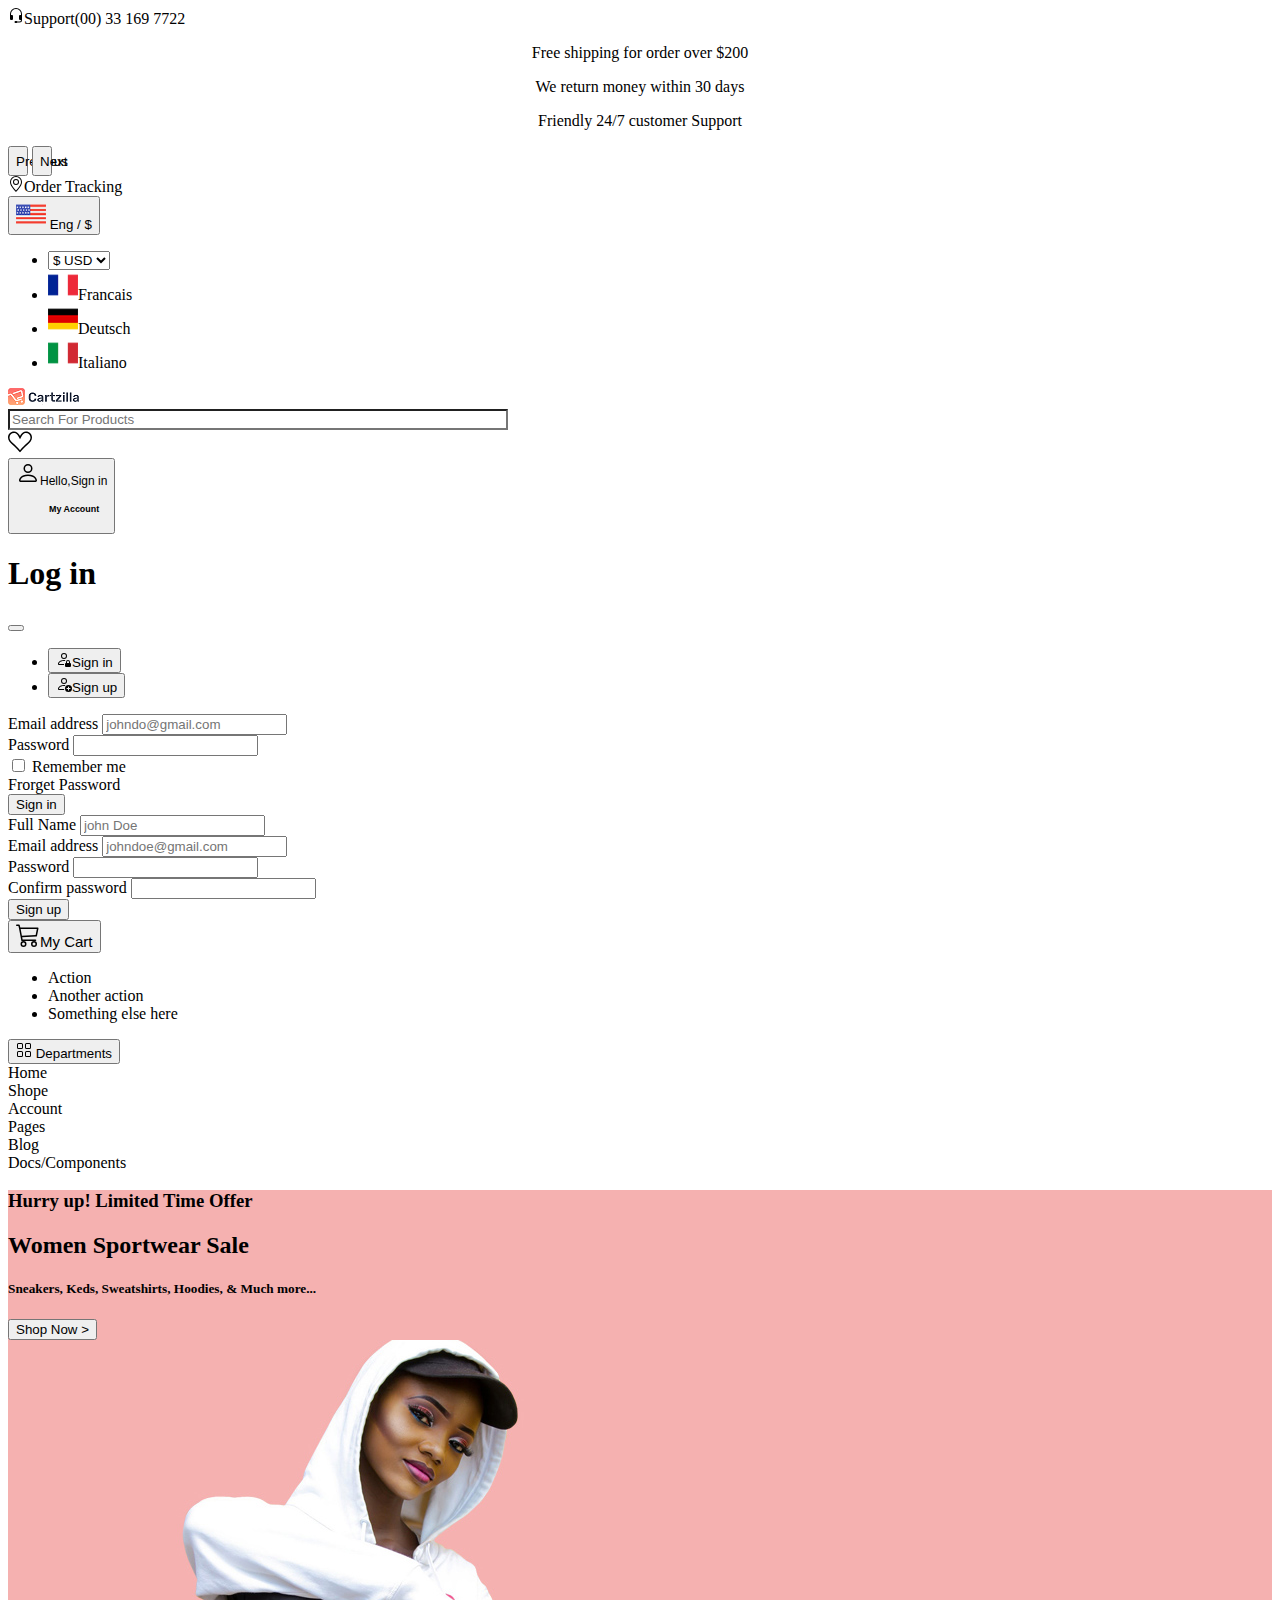
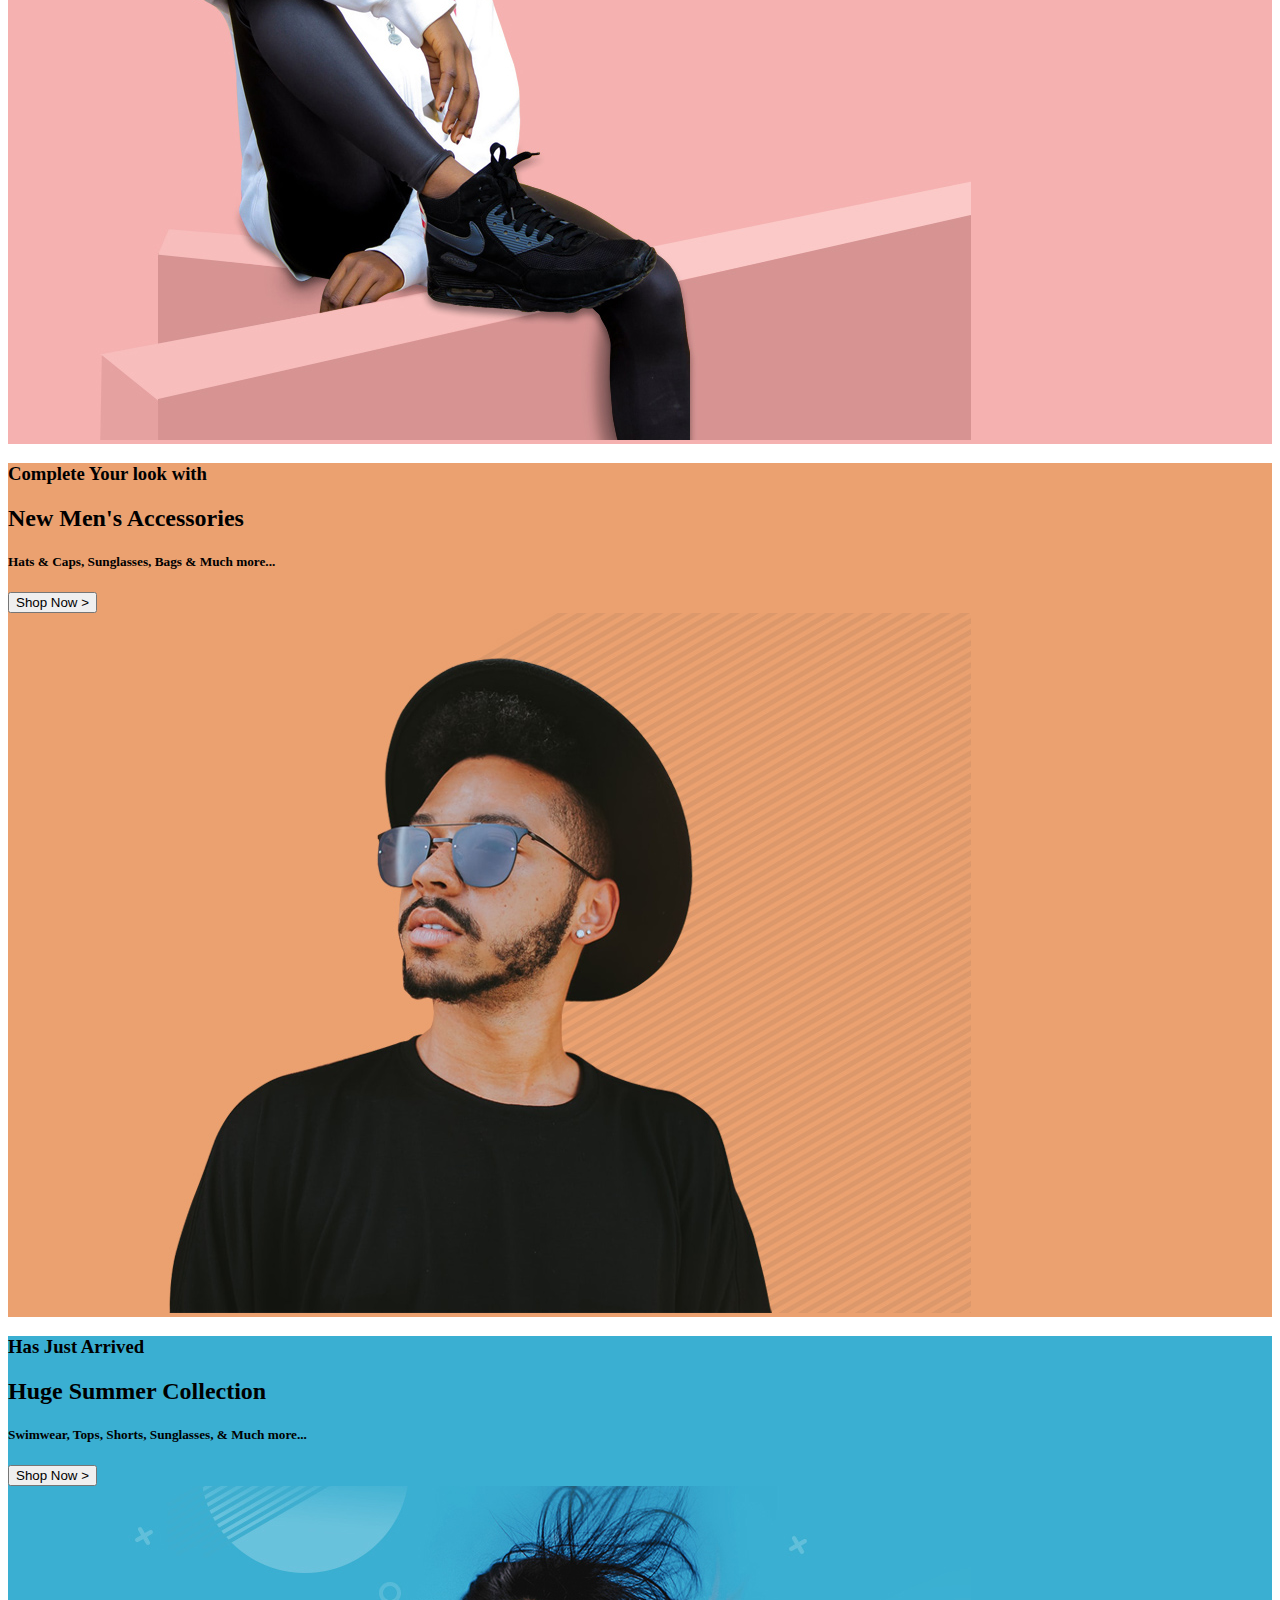
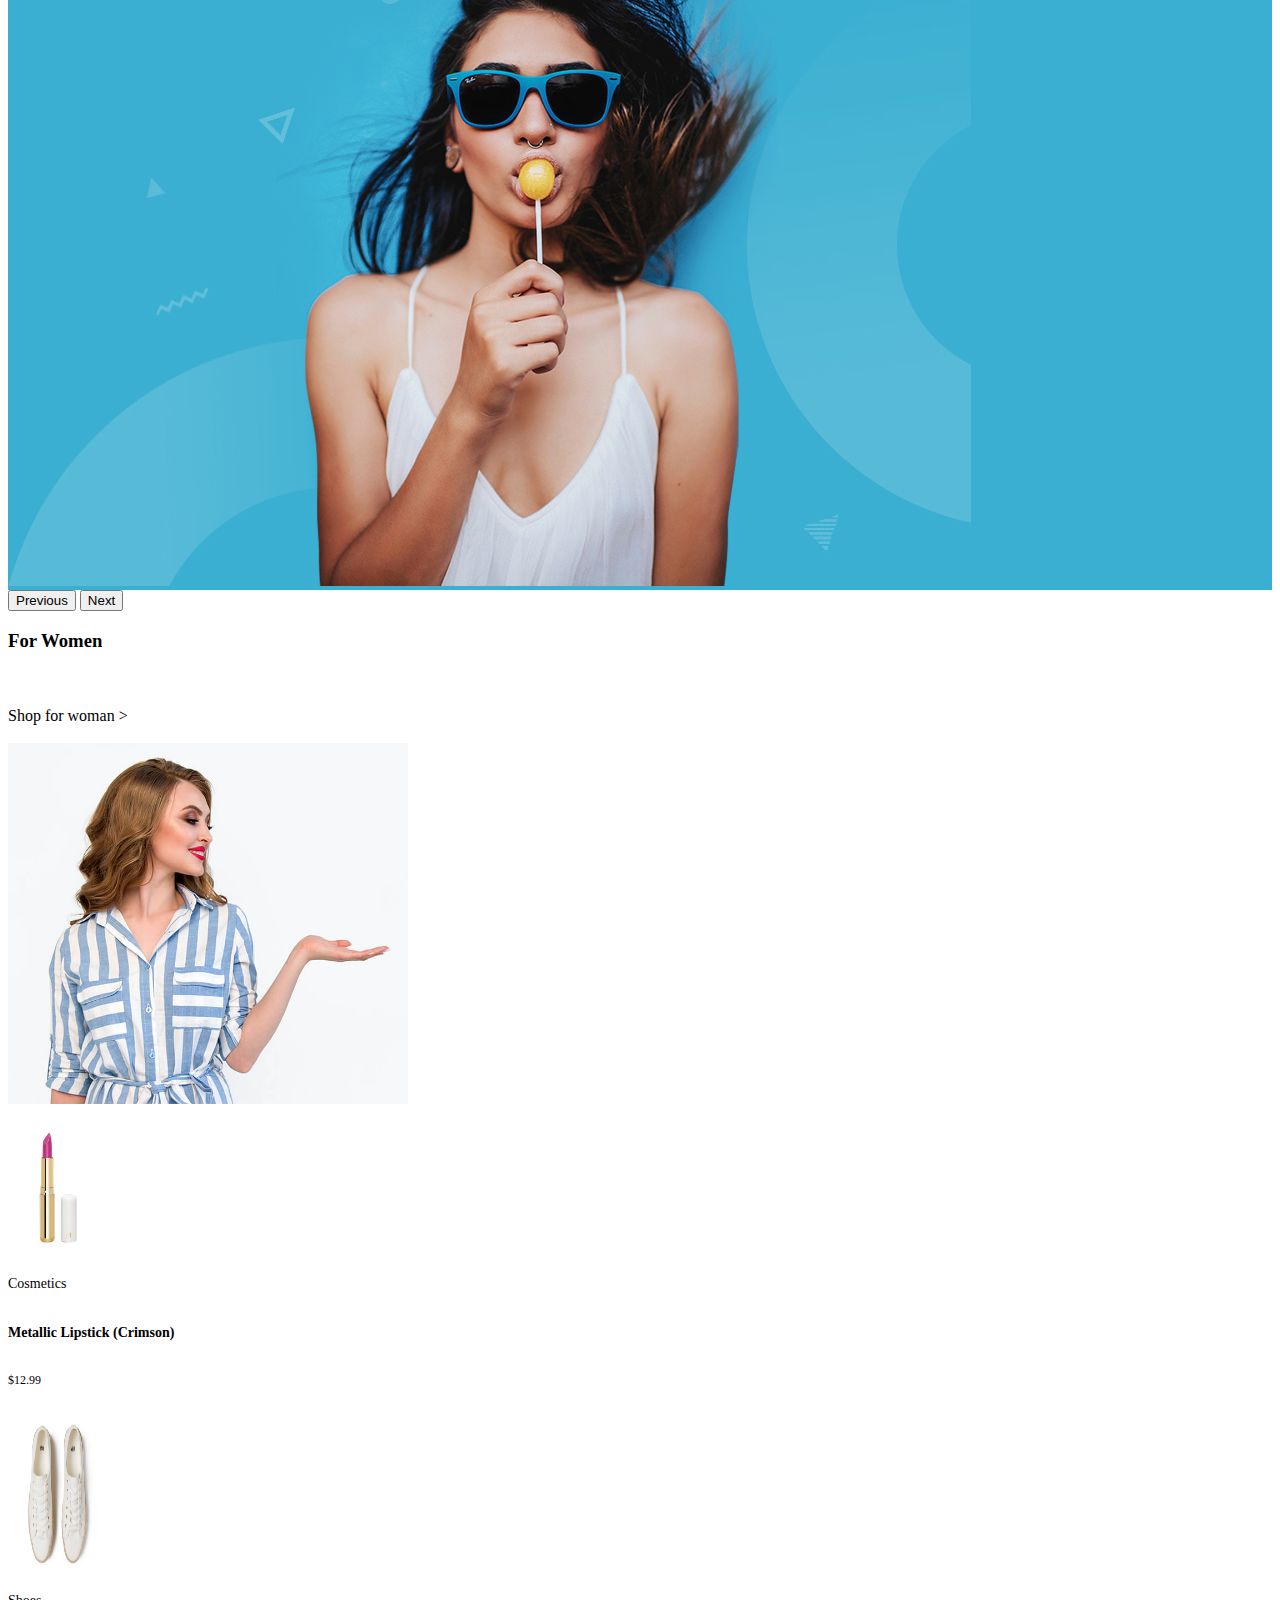
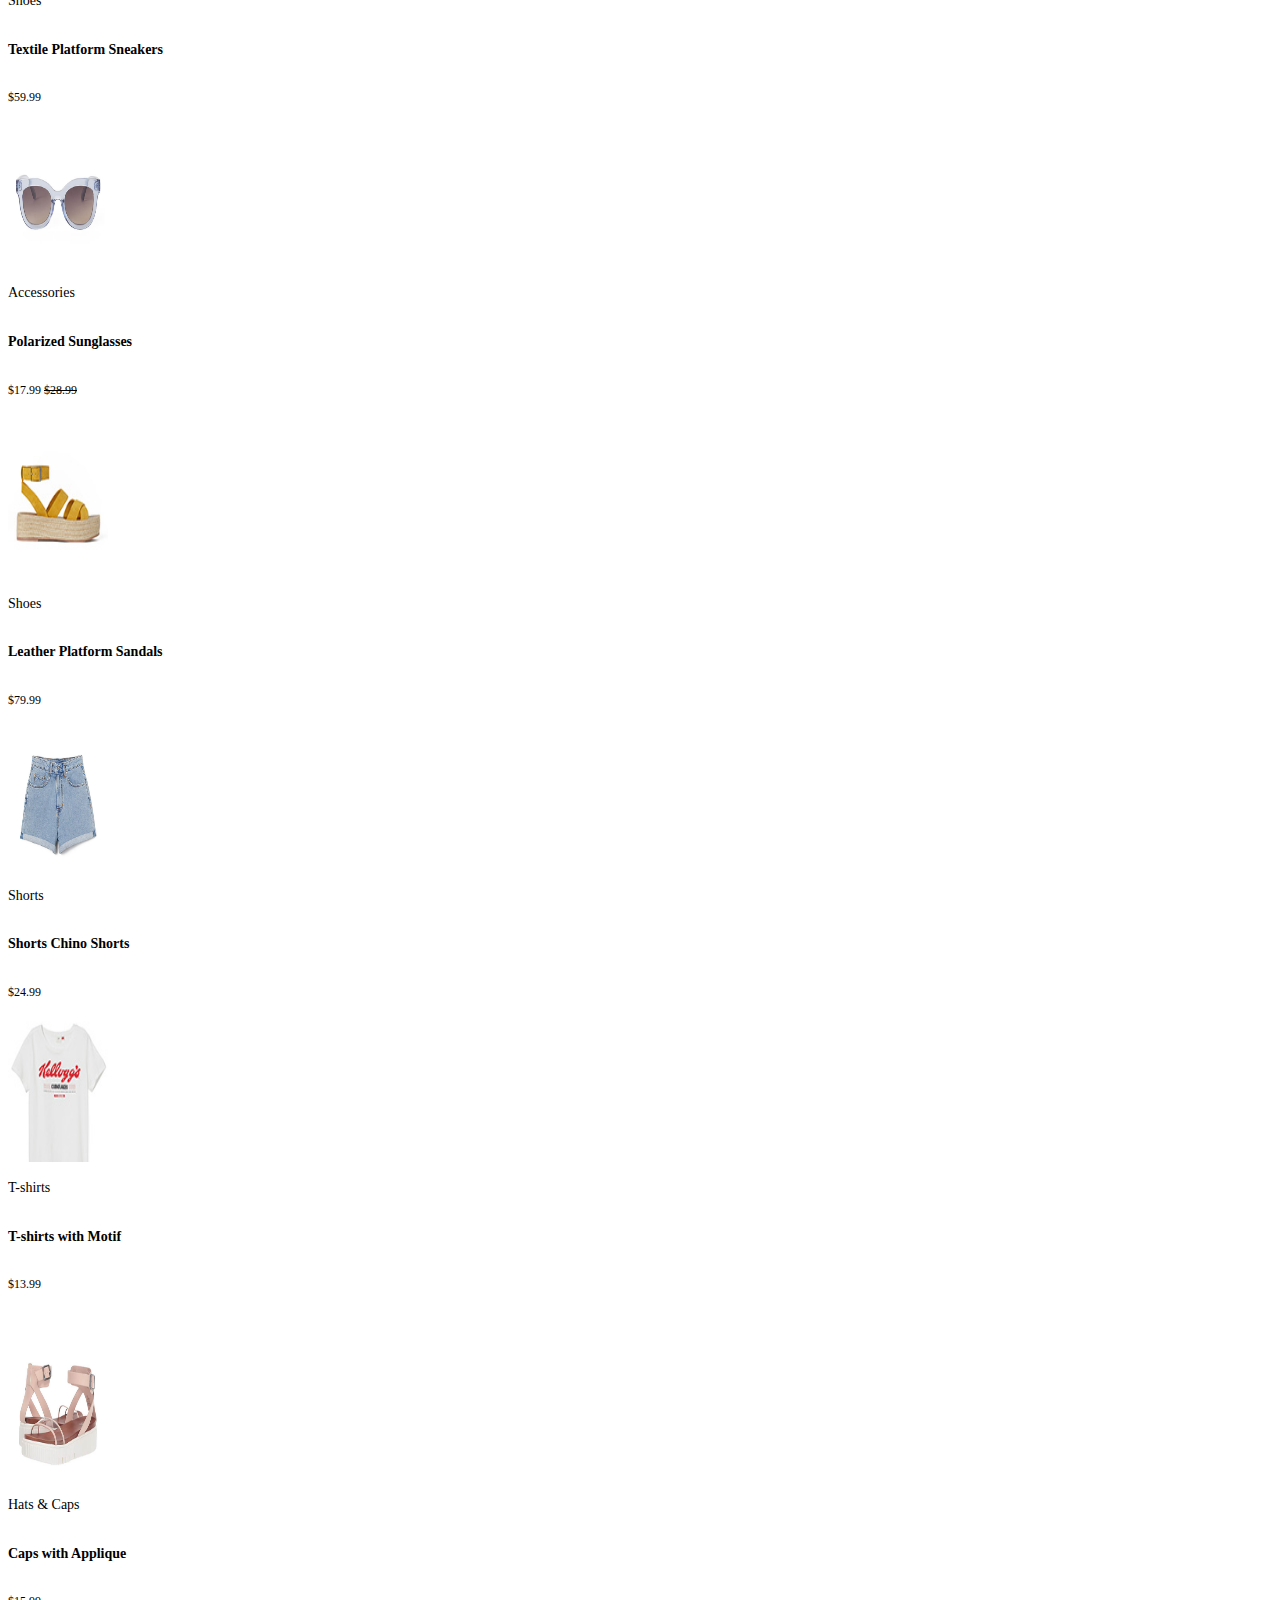
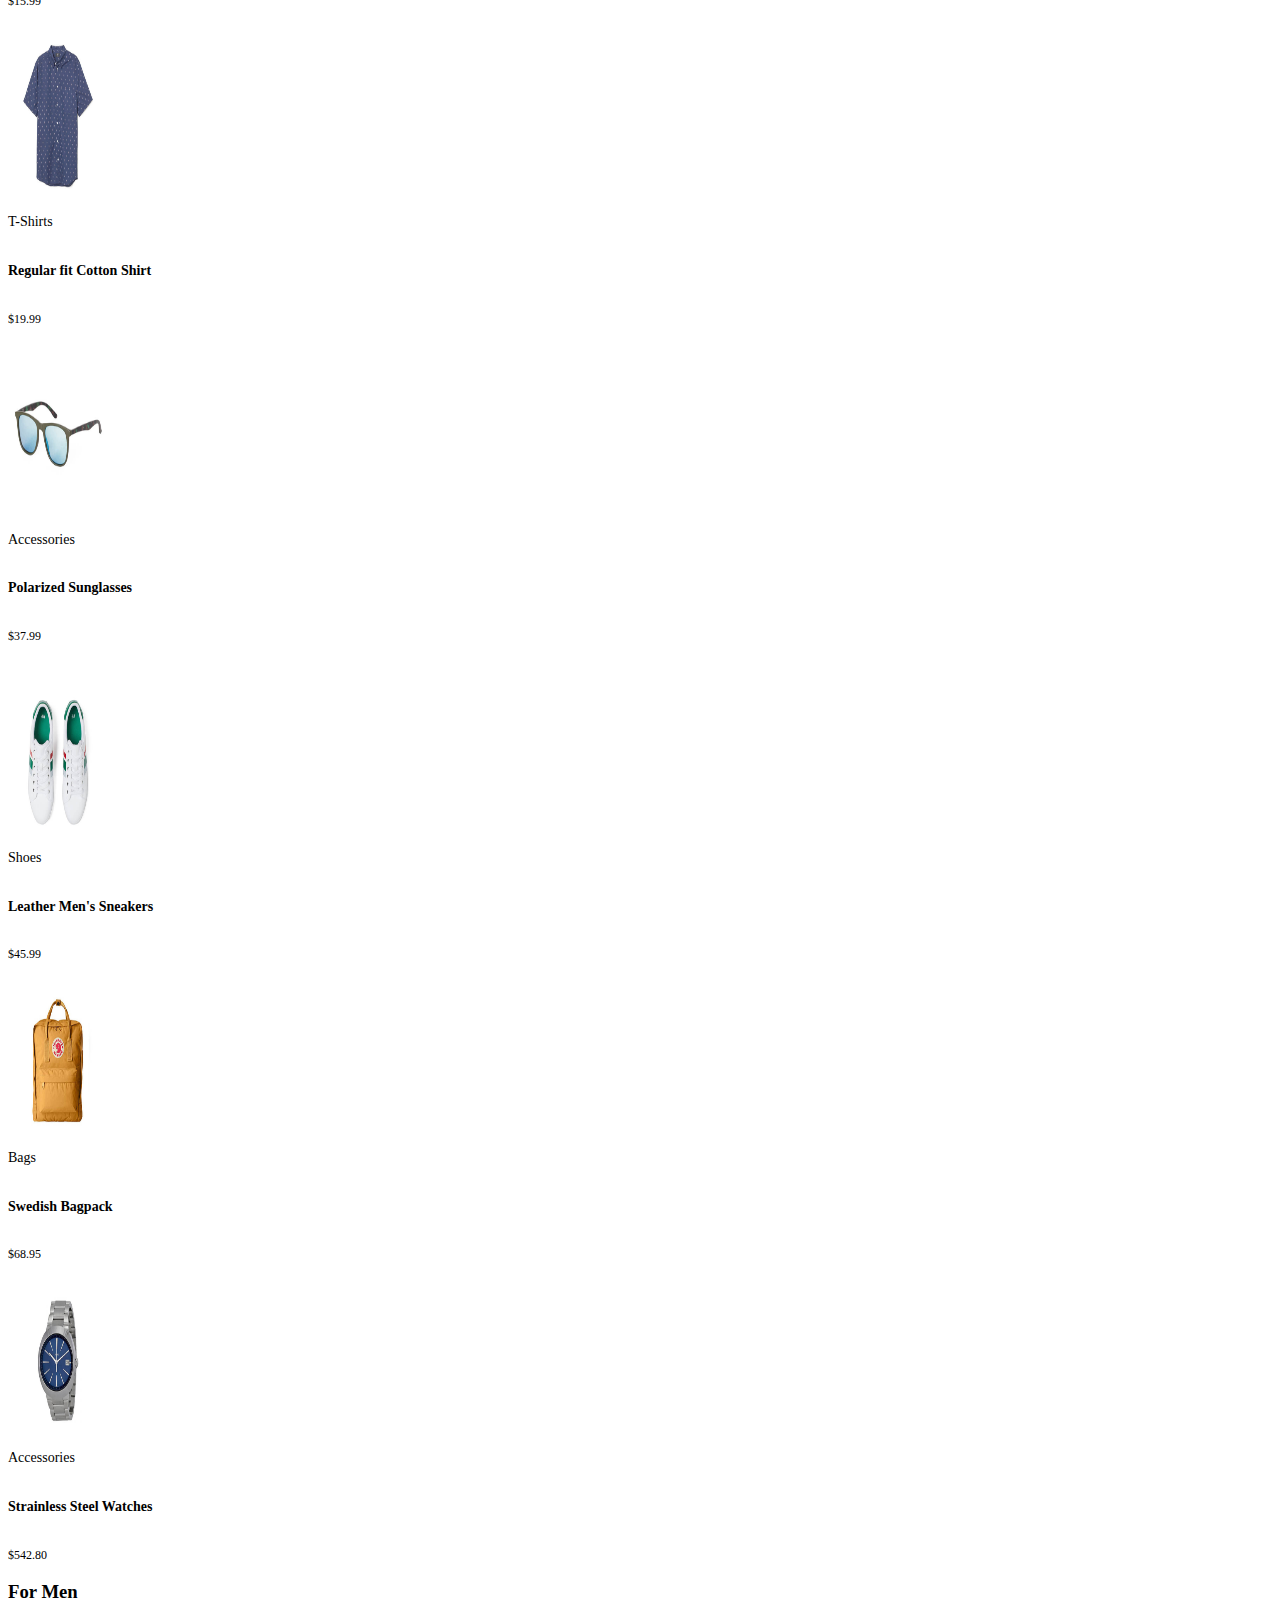
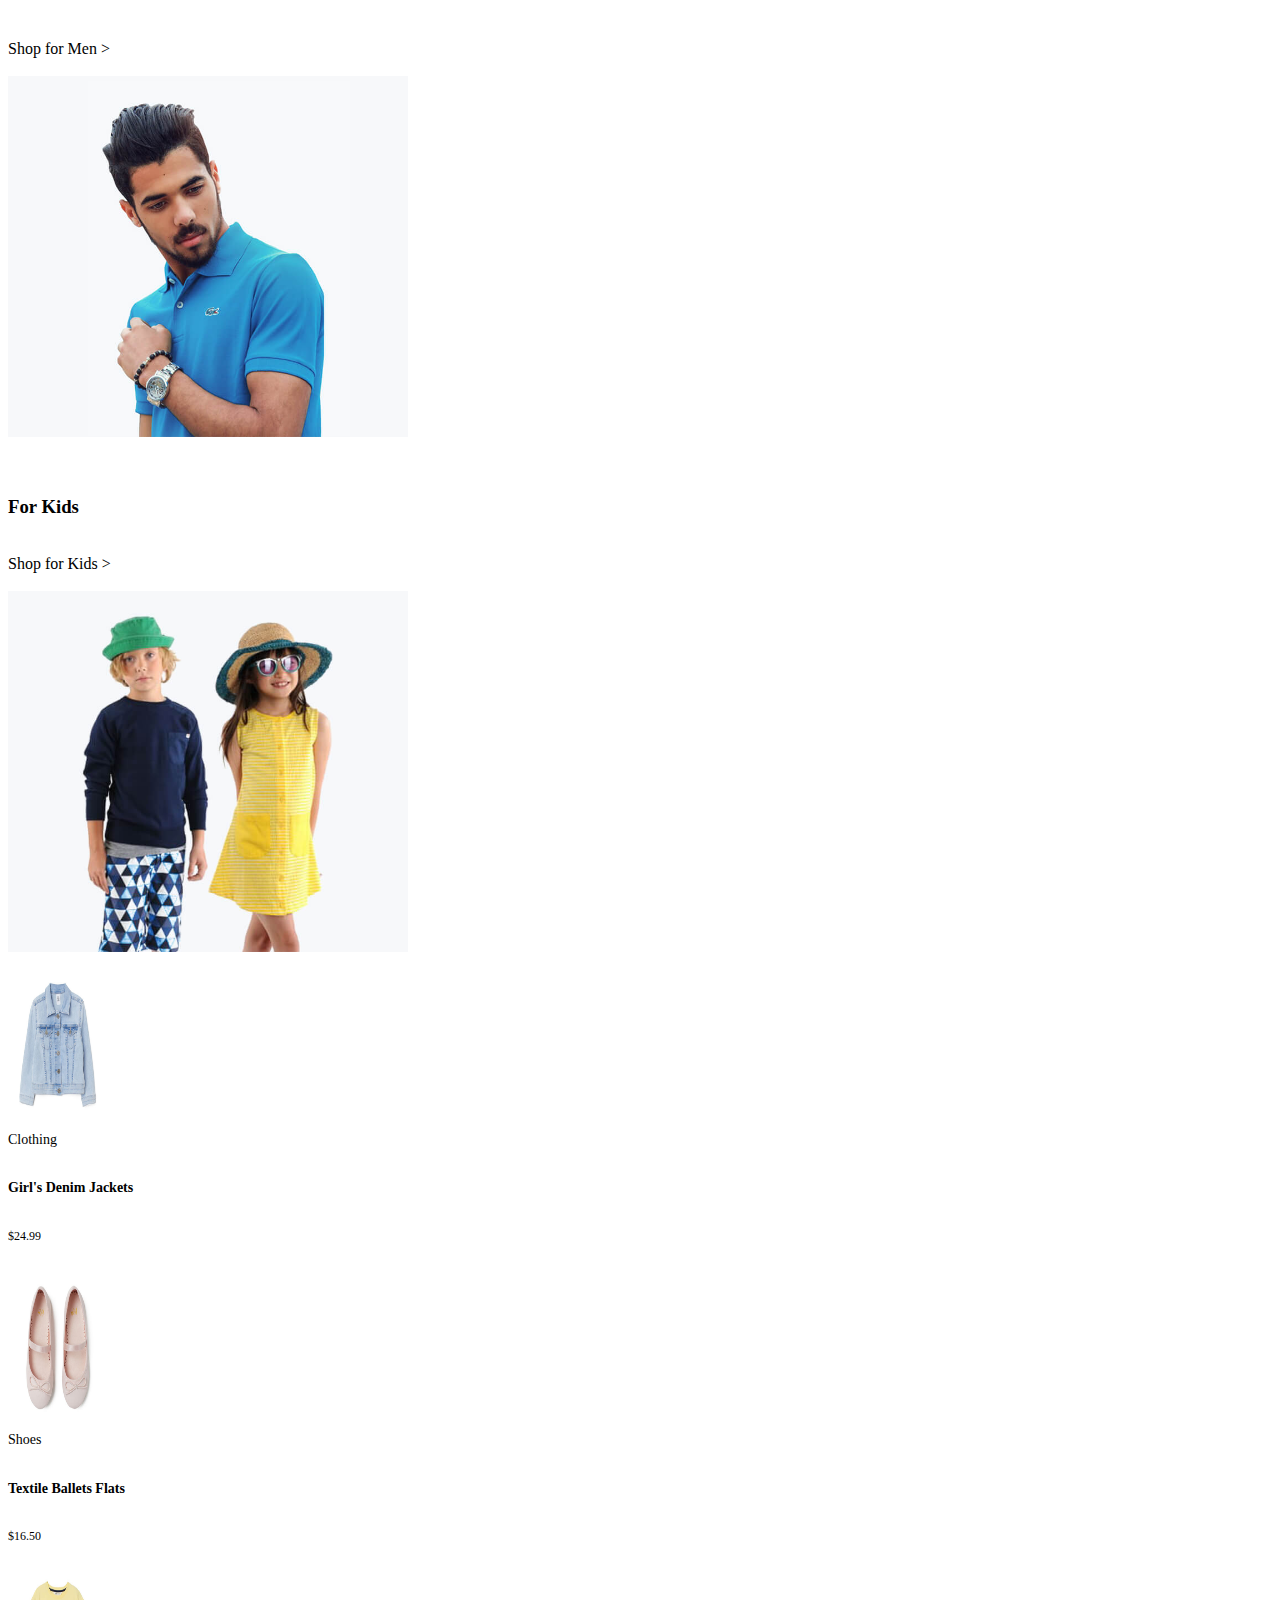
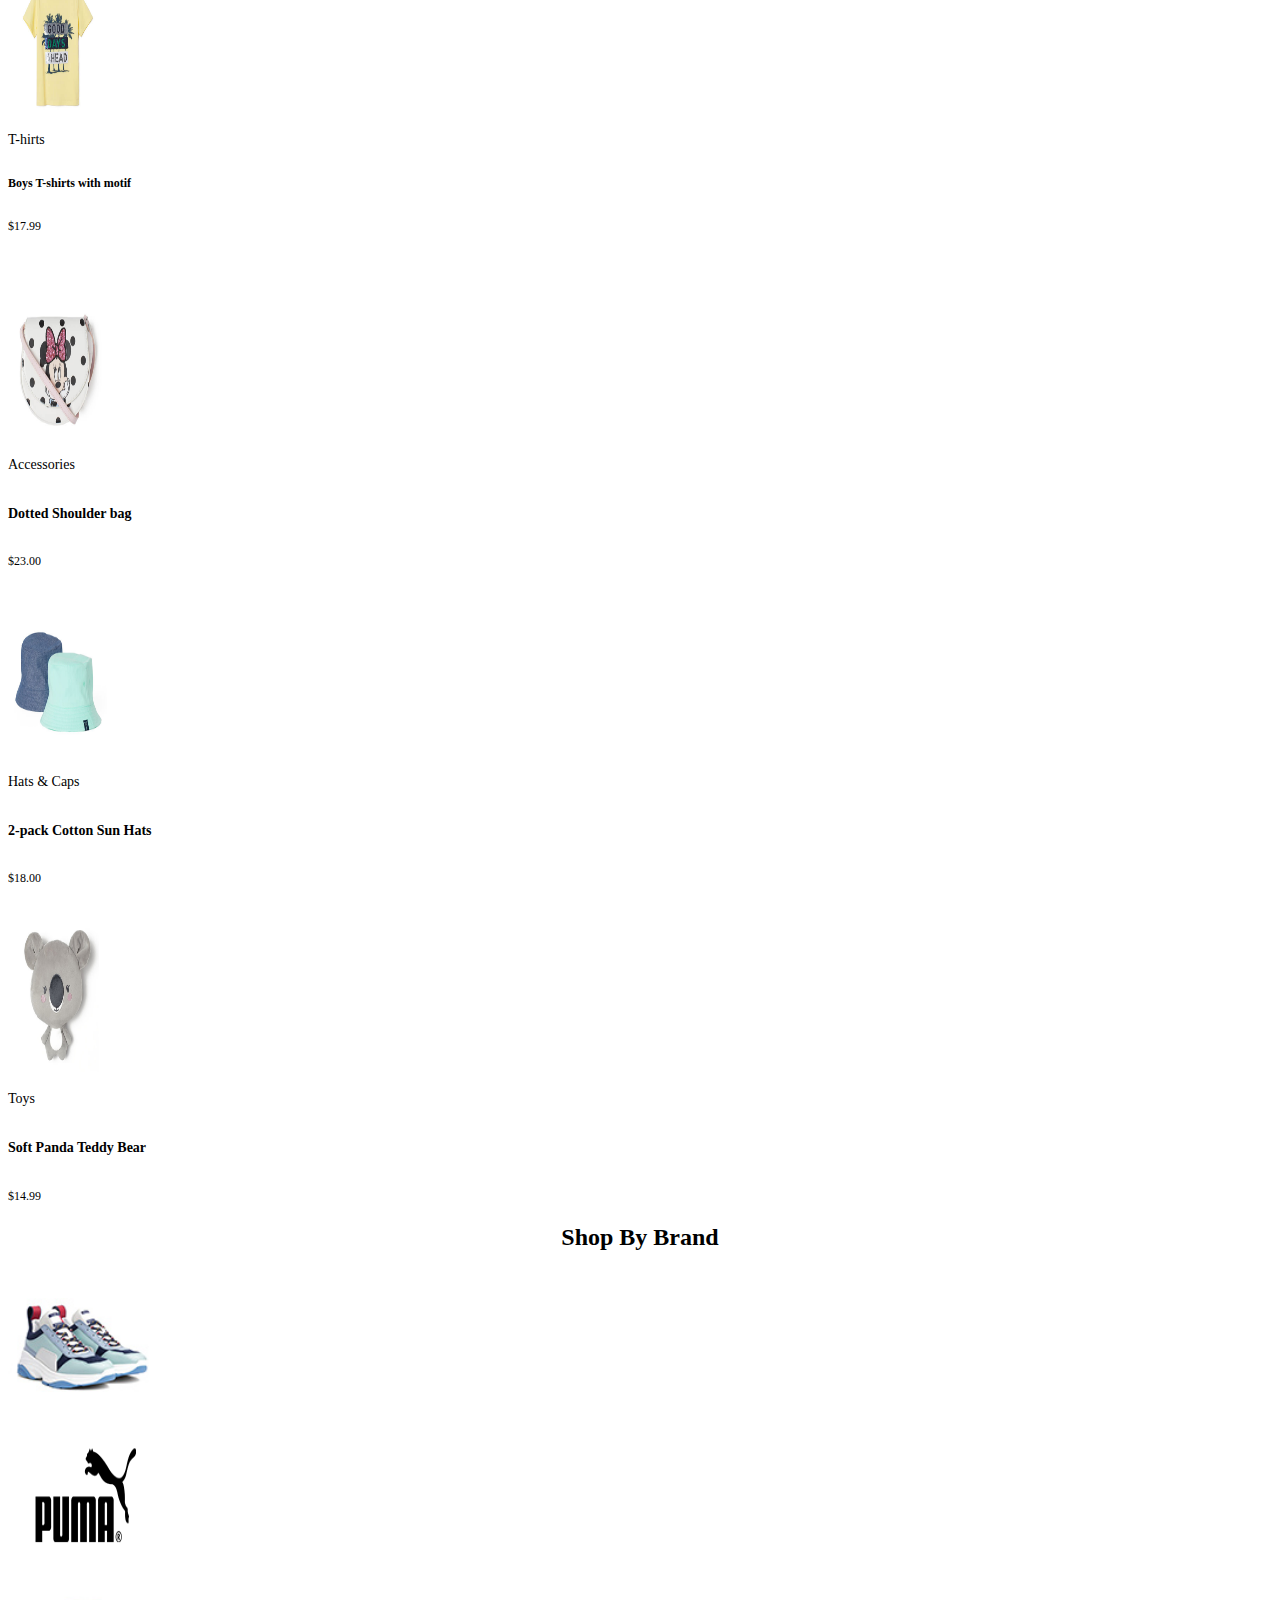
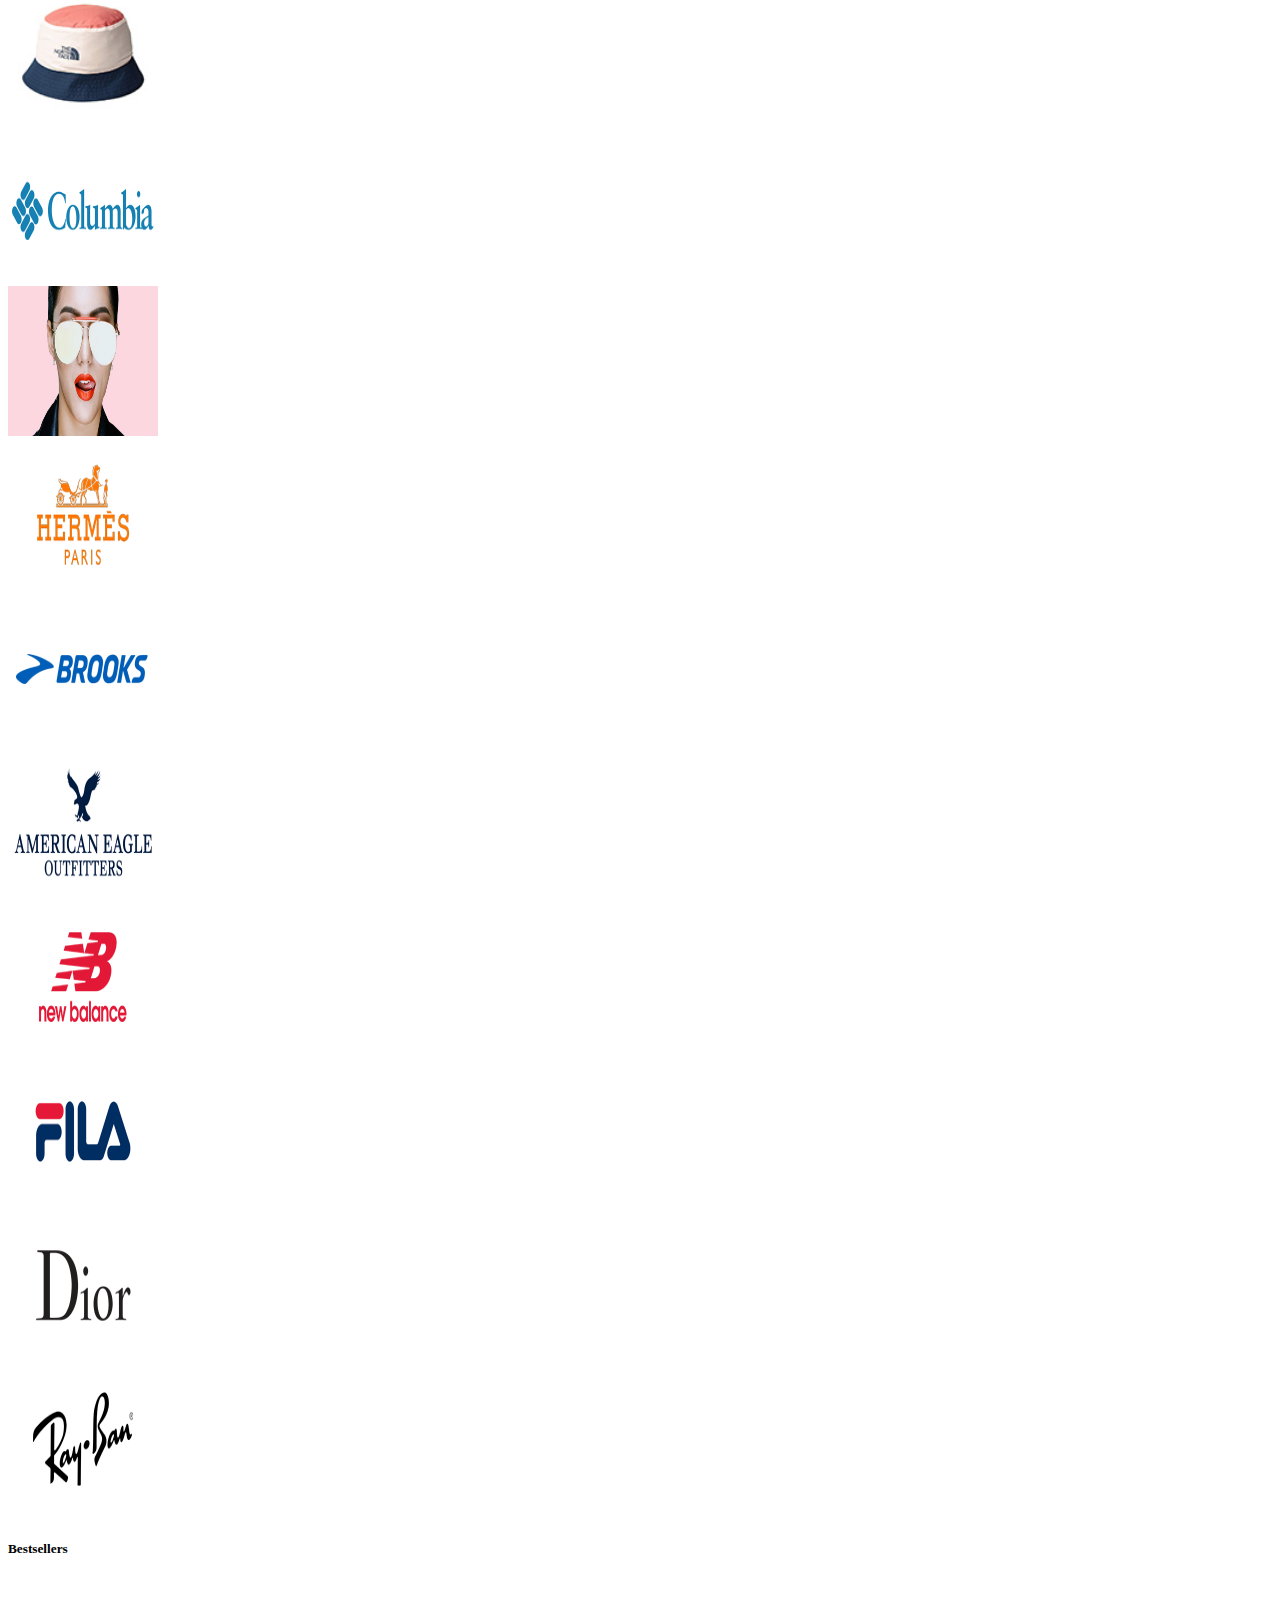
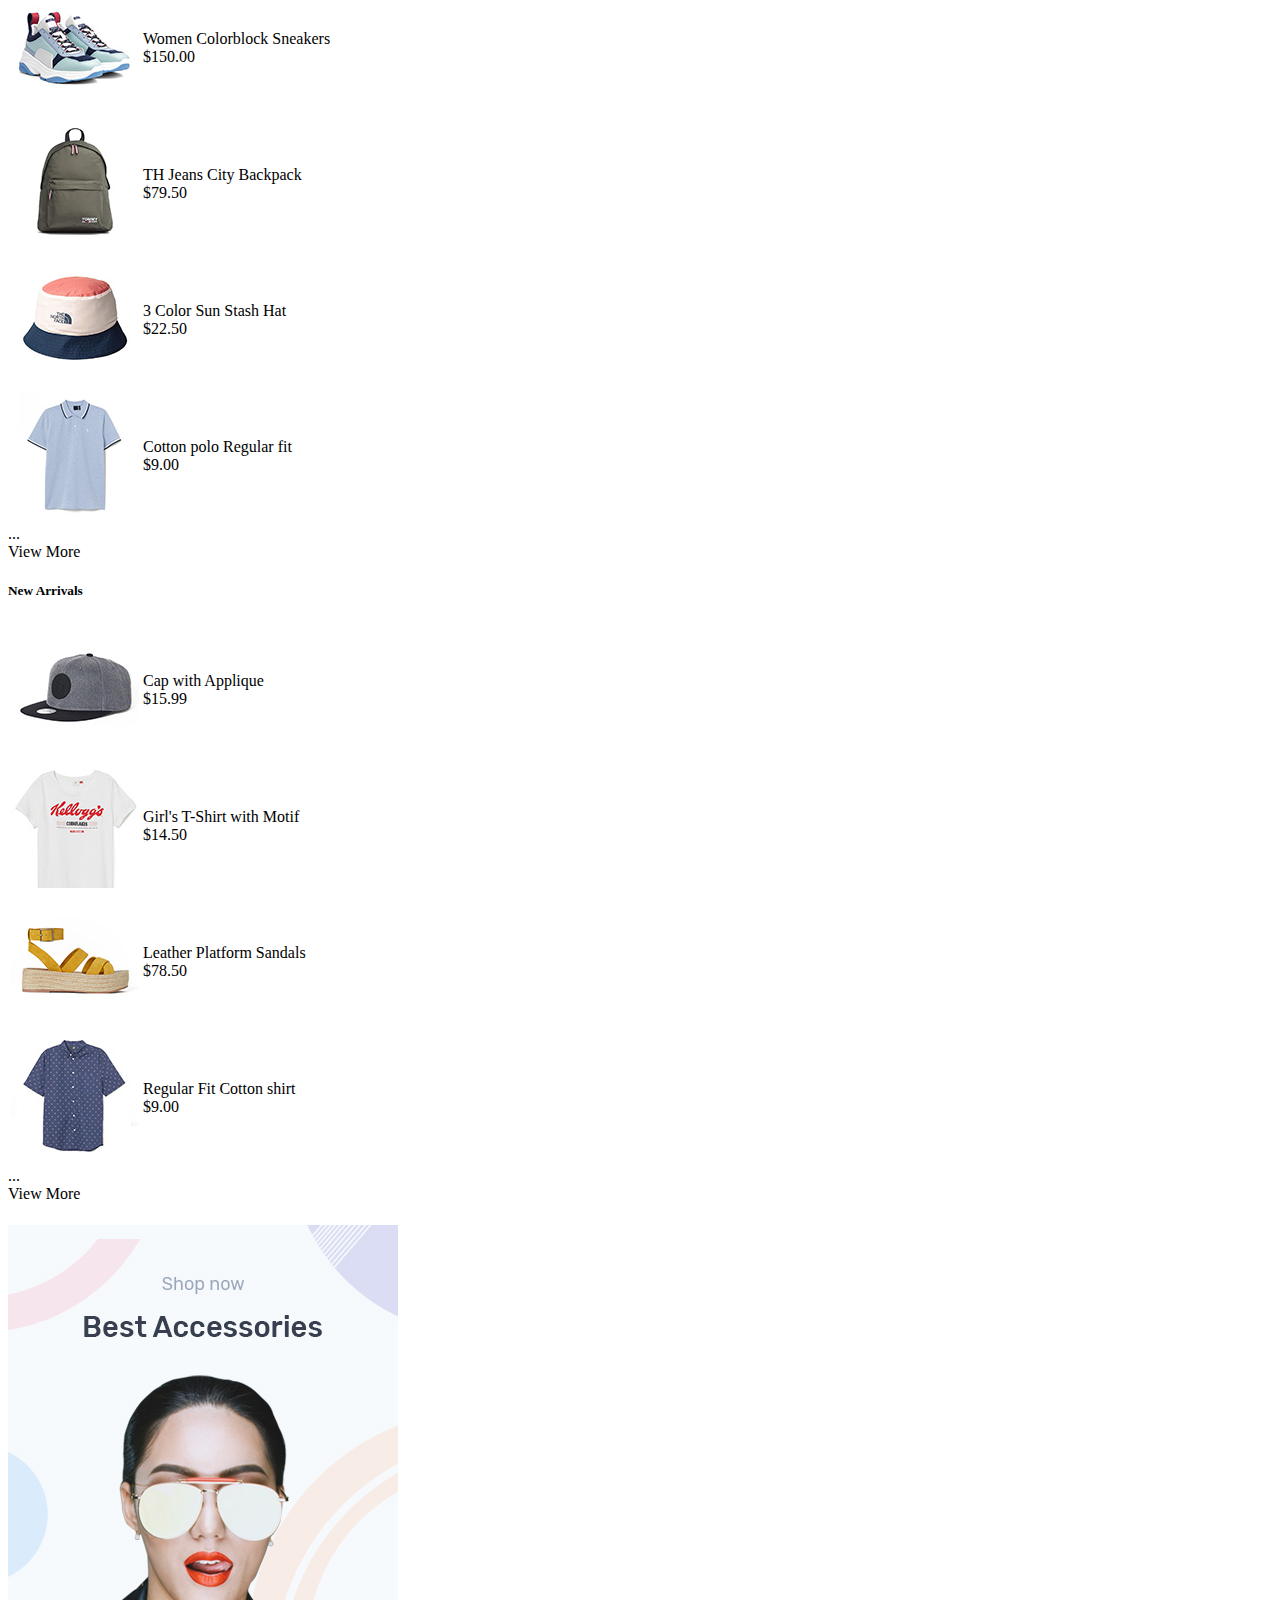
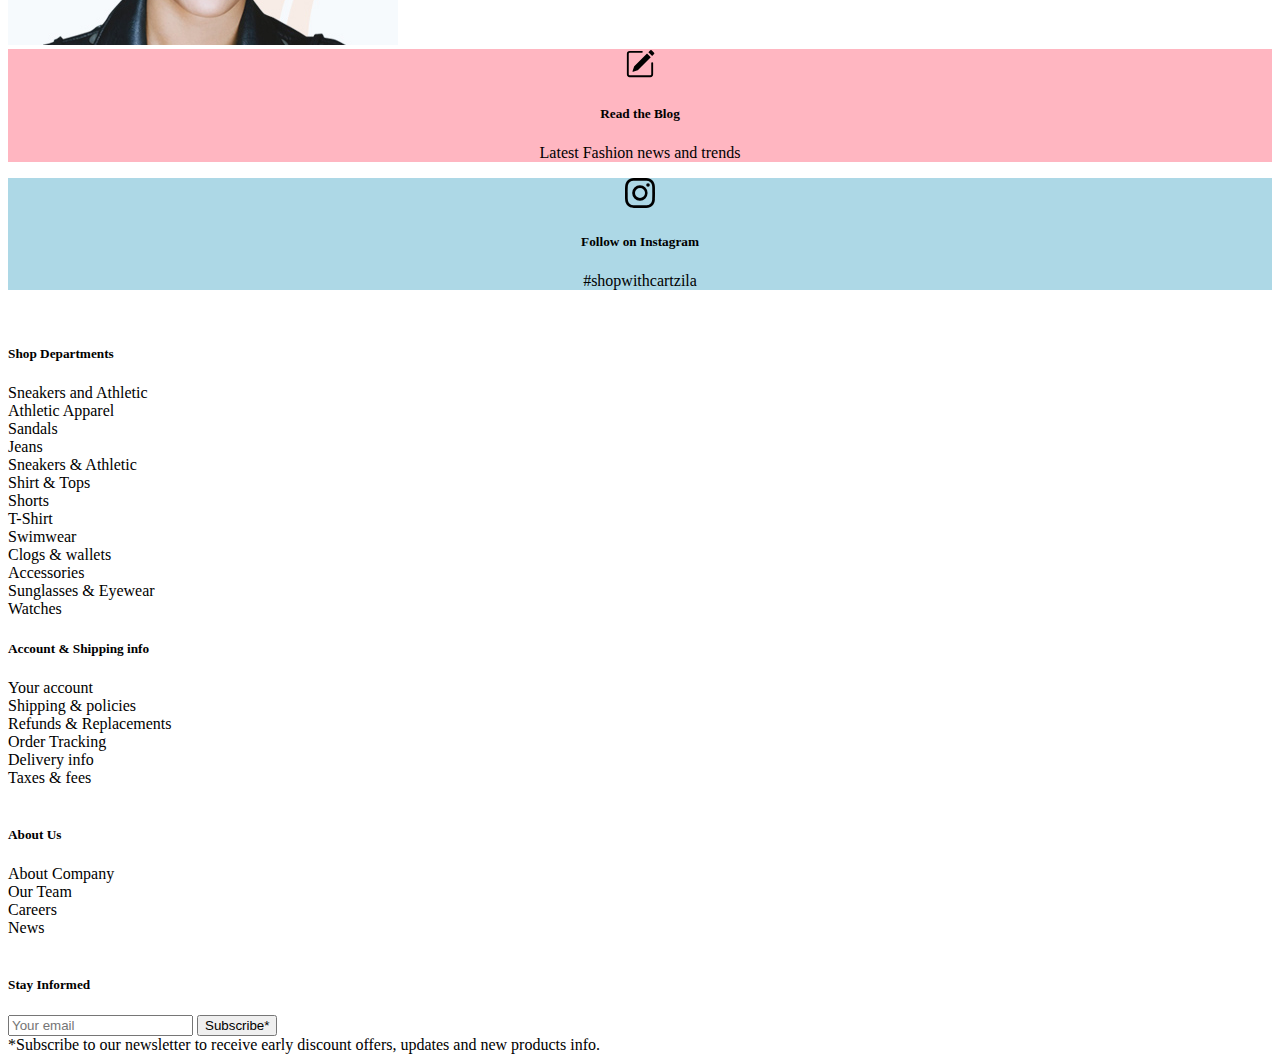
==== index.html @ cd185358 "fashion store" ====
<!DOCTYPE html>
<html lang="en">
<head>
    <meta charset="UTF-8">
    <meta http-equiv="X-UA-Compatible" content="IE=edge">
    <meta name="viewport" content="width=device-width, initial-scale=1.0">
    <link href="https://cdn.jsdelivr.net/npm/bootstrap@5.1.3/dist/css/bootstrap.min.css" rel="stylesheet" integrity="sha384-1BmE4kWBq78iYhFldvKuhfTAU6auU8tT94WrHftjDbrCEXSU1oBoqyl2QvZ6jIW3" crossorigin="anonymous">
    <script src="https://cdn.jsdelivr.net/npm/bootstrap@5.1.3/dist/js/bootstrap.bundle.min.js" integrity="sha384-ka7Sk0Gln4gmtz2MlQnikT1wXgYsOg+OMhuP+IlRH9sENBO0LRn5q+8nbTov4+1p" crossorigin="anonymous"></script>
    <link rel="stylesheet" href="fashion.css">
    <title>Document</title>
</head>
<body>
    <div class="d-flex flex-row bd-highlight mb-3 bg-dark justify-content-evenly align-items-center">
        <div class="p-2 bd-highlight "><svg xmlns="http://www.w3.org/2000/svg" width="16" height="16" fill="currentColor" class="bi bi-headset text-danger " viewBox="0 0 16 16">
            <path d="M8 1a5 5 0 0 0-5 5v1h1a1 1 0 0 1 1 1v3a1 1 0 0 1-1 1H3a1 1 0 0 1-1-1V6a6 6 0 1 1 12 0v6a2.5 2.5 0 0 1-2.5 2.5H9.366a1 1 0 0 1-.866.5h-1a1 1 0 1 1 0-2h1a1 1 0 0 1 .866.5H11.5A1.5 1.5 0 0 0 13 12h-1a1 1 0 0 1-1-1V8a1 1 0 0 1 1-1h1V6a5 5 0 0 0-5-5z"/>
          </svg><span class="text-muted">Support(00) 33 169 7722</span>
        </div>
        <div class="p-2 bd-highlight flex-grow-1"><div id="carouselExampleControls" class="carousel" data-bs-ride="carousel">
            <div class="carousel-inner">
              <div class="carousel-item active">
                <p class="text-muted" align="center">Free shipping for order over $200</p>
              </div>
              <div class="carousel-item">
                <p class="text-muted"align="center">We return money within 30 days</p>
              </div>
              <div class="carousel-item">
                <p class="text-muted"align="center">Friendly 24/7 customer Support</p>
              </div>
            </div>
            <button class="carousel-control-prev" type="button" data-bs-target="#carouselExampleControls" data-bs-slide="prev" style="left: 270px;height: 30px;width: 20px;">
              <span class="carousel-control-prev-icon" aria-hidden="true"></span>
              <span class="visually-hidden" >Previous</span>
            </button>
            <button class="carousel-control-next" type="button" data-bs-target="#carouselExampleControls" data-bs-slide="next"style=" right: 270px;height: 30px;width: 20px;">
              <span class="carousel-control-next-icon" aria-hidden="true"></span>
              <span class="visually-hidden" >Next</span>
            </button>
          </div>
        </div>

        <div class="p-2 bd-highlight"><svg xmlns="http://www.w3.org/2000/svg" width="16" height="16" fill="currentColor" class="bi bi-geo-alt text-danger" viewBox="0 0 16 16">
            <path d="M12.166 8.94c-.524 1.062-1.234 2.12-1.96 3.07A31.493 31.493 0 0 1 8 14.58a31.481 31.481 0 0 1-2.206-2.57c-.726-.95-1.436-2.008-1.96-3.07C3.304 7.867 3 6.862 3 6a5 5 0 0 1 10 0c0 .862-.305 1.867-.834 2.94zM8 16s6-5.686 6-10A6 6 0 0 0 2 6c0 4.314 6 10 6 10z"/>
            <path d="M8 8a2 2 0 1 1 0-4 2 2 0 0 1 0 4zm0 1a3 3 0 1 0 0-6 3 3 0 0 0 0 6z"/>
          </svg><span class="text-muted">Order Tracking</span>
        </div>

        <div class="p-2 bd-highlight"><div class="dropdown">
            <button class="btn btn-dark dropdown-toggle" type="button" data-bs-toggle="dropdown" aria-expanded="false">
              <img src="images/en.png" height="30px" width="30px">
              <span class="text-muted">Eng / $</span>
            </button>
            <ul class="dropdown-menu">
              <li><a class="dropdown-item" href="#"><select class="form-select" aria-label="Default select example">
                        <option selected>$ USD</option>
                        <option value="1">€ EUR</option>
                        <option value="2">£ UKP</option>
                        <option value="3">¥ JPY</option>
                        </select>
                    </a>
                </li>
              <li><a class="dropdown-item" href="#"><img src="images/fr.png" height="30px" width="30px"><span>Francais</span></a></li>
              <li><a class="dropdown-item" href="#"><img src="images/de.png" height="30px" width="30px"><span>Deutsch</span></a></li>
              <li><a class="dropdown-item" href="#"><img src="images/it.png" height="30px" width="30px"><span>Italiano</span></a></li>
            </ul>
          </div>
        </div>
      </div>
    
      <!-- Navbar -->

      <div class="container">
        <div class="d-flex flex-row bd-highlight mb-3 justify-content-evenly sticky-top">
            <div class="p-4 bd-highlight"><img src="images/logo-dark.png" > 
            </div>
            <div class="p-4 bd-highlight">
                <input class="form-control me-2" type="search" placeholder="Search For Products" aria-label="Search">
            </div>
            <div class="p-4 bd-highlight"><a href="#"><svg xmlns="http://www.w3.org/2000/svg" width="24" height="24" fill="currentColor" class="bi bi-suit-heart" viewBox="0 0 16 16">
              <path d="m8 6.236-.894-1.789c-.222-.443-.607-1.08-1.152-1.595C5.418 2.345 4.776 2 4 2 2.324 2 1 3.326 1 4.92c0 1.211.554 2.066 1.868 3.37.337.334.721.695 1.146 1.093C5.122 10.423 6.5 11.717 8 13.447c1.5-1.73 2.878-3.024 3.986-4.064.425-.398.81-.76 1.146-1.093C14.446 6.986 15 6.131 15 4.92 15 3.326 13.676 2 12 2c-.777 0-1.418.345-1.954.852-.545.515-.93 1.152-1.152 1.595L8 6.236zm.392 8.292a.513.513 0 0 1-.784 0c-1.601-1.902-3.05-3.262-4.243-4.381C1.3 8.208 0 6.989 0 4.92 0 2.755 1.79 1 4 1c1.6 0 2.719 1.05 3.404 2.008.26.365.458.716.596.992a7.55 7.55 0 0 1 .596-.992C9.281 2.049 10.4 1 12 1c2.21 0 4 1.755 4 3.92 0 2.069-1.3 3.288-3.365 5.227-1.193 1.12-2.642 2.48-4.243 4.38z"/>
            </svg></a></div>

            <div class="p-2 bd-highlight"><!-- Button trigger modal -->
              <button type="button" class="btn btn-white" data-bs-toggle="modal" data-bs-target="#exampleModal">
                <svg xmlns="http://www.w3.org/2000/svg" width="24" height="24" fill="currentColor" class="bi bi-person" viewBox="0 0 16 16">
                  <path d="M8 8a3 3 0 1 0 0-6 3 3 0 0 0 0 6Zm2-3a2 2 0 1 1-4 0 2 2 0 0 1 4 0Zm4 8c0 1-1 1-1 1H3s-1 0-1-1 1-4 6-4 6 3 6 4Zm-1-.004c-.001-.246-.154-.986-.832-1.664C11.516 10.68 10.289 10 8 10c-2.29 0-3.516.68-4.168 1.332-.678.678-.83 1.418-.832 1.664h10Z"/>
                </svg><span class="text-muted" style="font-size: 12px;">Hello,Sign in</span>
                <h6 style="line-height: 1px;">&nbsp;&nbsp;&nbsp;&nbsp;&nbsp;&nbsp;&nbsp;&nbsp;&nbsp;&nbsp;My Account</h6>
              </button>
            </div>
              <!-- Modal -->
              <div class="modal fade" id="exampleModal" tabindex="-1" aria-labelledby="exampleModalLabel" aria-hidden="true">
                <div class="modal-dialog">
                  <div class="modal-content">
                    <div class="modal-header">
                      <h1 class="modal-title fs-5" id="exampleModalLabel">Log in</h1>
                      <button type="button" class="btn-close" data-bs-dismiss="modal" aria-label="Close"></button>
                    </div>
                    <div class="modal-body">

                      <ul class="nav nav-tabs" id="myTab" role="tablist">
                        <li class="nav-item" role="presentation">
                          <button class="nav-link active" id="home-tab" data-bs-toggle="tab" data-bs-target="#home" type="button" role="tab" aria-controls="home" aria-selected="true"><svg xmlns="http://www.w3.org/2000/svg" width="16" height="16" fill="currentColor" class="bi bi-person-lock text-danger" viewBox="0 0 16 16">
                            <path d="M11 5a3 3 0 1 1-6 0 3 3 0 0 1 6 0ZM8 7a2 2 0 1 0 0-4 2 2 0 0 0 0 4Zm0 5.996V14H3s-1 0-1-1 1-4 6-4c.564 0 1.077.038 1.544.107a4.524 4.524 0 0 0-.803.918A10.46 10.46 0 0 0 8 10c-2.29 0-3.516.68-4.168 1.332-.678.678-.83 1.418-.832 1.664h5ZM9 13a1 1 0 0 1 1-1v-1a2 2 0 1 1 4 0v1a1 1 0 0 1 1 1v2a1 1 0 0 1-1 1h-4a1 1 0 0 1-1-1v-2Zm3-3a1 1 0 0 0-1 1v1h2v-1a1 1 0 0 0-1-1Z"/>
                          </svg>Sign in</button>
                        </li>
                        <li class="nav-item" role="presentation">
                          <button class="nav-link" id="profile-tab" data-bs-toggle="tab" data-bs-target="#profile" type="button" role="tab" aria-controls="profile" aria-selected="false"><svg xmlns="http://www.w3.org/2000/svg" width="16" height="16" fill="currentColor" class="bi bi-person-add text-danger" viewBox="0 0 16 16">
                            <path d="M12.5 16a3.5 3.5 0 1 0 0-7 3.5 3.5 0 0 0 0 7Zm.5-5v1h1a.5.5 0 0 1 0 1h-1v1a.5.5 0 0 1-1 0v-1h-1a.5.5 0 0 1 0-1h1v-1a.5.5 0 0 1 1 0Zm-2-6a3 3 0 1 1-6 0 3 3 0 0 1 6 0ZM8 7a2 2 0 1 0 0-4 2 2 0 0 0 0 4Z"/>
                            <path d="M8.256 14a4.474 4.474 0 0 1-.229-1.004H3c.001-.246.154-.986.832-1.664C4.484 10.68 5.711 10 8 10c.26 0 .507.009.74.025.226-.341.496-.65.804-.918C9.077 9.038 8.564 9 8 9c-5 0-6 3-6 4s1 1 1 1h5.256Z"/>
                          </svg>Sign up</button>
                        </li>
                        
                      </ul>
                      <div class="tab-content" id="myTabContent">
                        <div class="tab-pane fade show active" id="home" role="tabpanel" aria-labelledby="home-tab">
                          <div class="mb-3">
                            <label for="exampleFormControlInput1" class="form-label">Email address</label>
                            <input type="email" class="form-control" id="exampleFormControlInput1" placeholder="johndo@gmail.com">
                          </div>
                          <div class="mb-3">
                            <label for="exampleFormControlInput1" class="form-label">Password</label>
                            <input type="password" class="form-control" id="pwd" placeholder=""onclick="password()">
                          </div>
                       

                      <div class="mb-3 form-check">
                        <div class="row">
                          <div class="col-8">
                            <input class="form-check-input" type="checkbox" value="" id="exampleCheck1">
                        <label class="form-check-label" for="flexCheckChecked">Remember me </label>
                          </div>
                          <div class="col-4">
                            <a href="#" class="text-danger">Frorget Password</a>
                          </div>
                        </div>
                      </div>
                      <div class="row">
                        <button type="submit" class="btn btn-danger d-grid gap-2 text-green">Sign in</button>
                        </div>
                       </div>

                        <div class="tab-pane fade" id="profile" role="tabpanel" aria-labelledby="profile-tab">
                          <div class="mb-3">
                            <label for="exampleFormControlInput1" class="form-label">Full Name</label>
                            <input type="text" class="form-control" id="exampleFormControlInput1" placeholder="john Doe">
                          </div>
                          <div class="mb-3">
                            <label for="exampleFormControlInput1" class="form-label">Email address</label>
                            <input type="email" class="form-control" id="exampleFormControlInput1" placeholder="johndoe@gmail.com">
                          </div>
                          <div class="mb-3">
                            <label for="exampleFormControlInput1" class="form-label">Password</label>
                            <input type="password" class="form-control" id="pwd" placeholder=""onclick="password()">
                          </div>
                          <div class="mb-3">
                            <label for="exampleFormControlInput1" class="form-label">Confirm password</label>
                            <input type="password" class="form-control" id="pwd" placeholder=""onclick="password()">
                          </div>
                          <div class="row">
                            <button type="submit" class="btn btn-danger d-grid gap-2 text-white">Sign up</button>
                            </div>
                        </div>
                      </div>
                    </div>
                  </div>
                 </div>
                </div>
  
            
              <div class="p-2 bd-highlight">
                <button class="btn btn-white dropdown-toggle" type="button" data-bs-toggle="dropdown" aria-expanded="false">
                  <svg xmlns="http://www.w3.org/2000/svg" width="24" height="24" fill="currentColor" class="bi bi-cart3" viewBox="0 0 16 16">
                    <path d="M0 1.5A.5.5 0 0 1 .5 1H2a.5.5 0 0 1 .485.379L2.89 3H14.5a.5.5 0 0 1 .49.598l-1 5a.5.5 0 0 1-.465.401l-9.397.472L4.415 11H13a.5.5 0 0 1 0 1H4a.5.5 0 0 1-.491-.408L2.01 3.607 1.61 2H.5a.5.5 0 0 1-.5-.5zM3.102 4l.84 4.479 9.144-.459L13.89 4H3.102zM5 12a2 2 0 1 0 0 4 2 2 0 0 0 0-4zm7 0a2 2 0 1 0 0 4 2 2 0 0 0 0-4zm-7 1a1 1 0 1 1 0 2 1 1 0 0 1 0-2zm7 0a1 1 0 1 1 0 2 1 1 0 0 1 0-2z"/>
                  </svg><span class="text-muted" style="font-size: 15px;">My Cart</span>
                </button>
                <ul class="dropdown-menu">
                  <li><a class="dropdown-item" href="#">Action</a></li>
                  <li><a class="dropdown-item" href="#">Another action</a></li>
                  <li><a class="dropdown-item" href="#">Something else here</a></li>
                </ul>
              
            </div>
          </div>
        </div>
      </div>
    
      <!-- Departments -->

      <div class="container">
        
        <div class="d-flex flex-row bd-highlight mb-3 justify-content-evenly">
          <div class="p-2 bd-highlight">
            <div class="dropdown dep">
            <button class="btn btn-white dropdown-toggle text-muted" type="button" id="dropdownMenuButton1" data-bs-toggle="dropdown" aria-expanded="false">
              <svg xmlns="http://www.w3.org/2000/svg" width="16" height="16" fill="currentColor" class="bi bi-grid" viewBox="0 0 16 16">
                <path d="M1 2.5A1.5 1.5 0 0 1 2.5 1h3A1.5 1.5 0 0 1 7 2.5v3A1.5 1.5 0 0 1 5.5 7h-3A1.5 1.5 0 0 1 1 5.5v-3zM2.5 2a.5.5 0 0 0-.5.5v3a.5.5 0 0 0 .5.5h3a.5.5 0 0 0 .5-.5v-3a.5.5 0 0 0-.5-.5h-3zm6.5.5A1.5 1.5 0 0 1 10.5 1h3A1.5 1.5 0 0 1 15 2.5v3A1.5 1.5 0 0 1 13.5 7h-3A1.5 1.5 0 0 1 9 5.5v-3zm1.5-.5a.5.5 0 0 0-.5.5v3a.5.5 0 0 0 .5.5h3a.5.5 0 0 0 .5-.5v-3a.5.5 0 0 0-.5-.5h-3zM1 10.5A1.5 1.5 0 0 1 2.5 9h3A1.5 1.5 0 0 1 7 10.5v3A1.5 1.5 0 0 1 5.5 15h-3A1.5 1.5 0 0 1 1 13.5v-3zm1.5-.5a.5.5 0 0 0-.5.5v3a.5.5 0 0 0 .5.5h3a.5.5 0 0 0 .5-.5v-3a.5.5 0 0 0-.5-.5h-3zm6.5.5A1.5 1.5 0 0 1 10.5 9h3a1.5 1.5 0 0 1 1.5 1.5v3a1.5 1.5 0 0 1-1.5 1.5h-3A1.5 1.5 0 0 1 9 13.5v-3zm1.5-.5a.5.5 0 0 0-.5.5v3a.5.5 0 0 0 .5.5h3a.5.5 0 0 0 .5-.5v-3a.5.5 0 0 0-.5-.5h-3z"/>
              </svg> Departments
            </button>
            <div class="hide">
            <div class="d-flex flex-column bd-highlight mb-3">
              <div class="p-2 bd-highlight"><div class="row row-cols-1 row-cols-md-3 g-4">
                <div class="col">
                  <div class="card ">
                    <img src="images/01(1).jpg" class="card-img-top" alt="...">
                    <div class="card-body">
                      <h5 class="card-title">Clothing</h5>
                      <a href="#" class="text-muted">Women's Clothing</a><br>
                      <a href="#" class="text-muted">Men's Clothing</a><br>
                      <a href="#" class="text-muted">Kid's  Clothing</a><br>

                    </div>

                  </div>
                </div>
                <div class="col">
                  <div class="card ">
                    <img src="images/02(1).jpg" class="card-img-top" alt="...">
                    <div class="card-body">
                      <h5 class="card-title">Shoes</h5>
                      <a href="#" class="text-muted">Women's Shoes</a><br>
                      <a href="#" class="text-muted">Men's Shoes</a><br>
                      <a href="#" class="text-muted">Kid's Shoes</a><br>

                    </div>
                    
                  </div>
                </div>
                <div class="col">
                  <div class="card ">
                    <img src="images/03(1).jpg" class="card-img-top" alt="...">
                    <div class="card-body">
                      <h5 class="card-title">Gadgets</h5>
                      <a href="#" class="text-muted">Smartphones & Tablets</a><br>
                      <a href="#" class="text-muted">Wearable Gadgets</a><br>
                      <a href="#" class="text-muted">E-book readers</a><br>
                    </div>
                    
                  </div>
                </div>
              </div>
            </div>
              <div class="p-2 bd-highlight"><div class="row row-cols-1 row-cols-md-3 g-4">
                <div class="col">
                  <div class="card ">
                    <img src="images/04(1).jpg" class="card-img-top" alt="...">
                    <div class="card-body">
                      <h5 class="card-title">Furniture & Decor</h5>
                      <a href="#" class="text-muted">Home Furniture</a><br>
                      <a href="#" class="text-muted">Office Furniture</a><br>
                      <a href="#" class="text-muted">Lightning and decoration</a><br>

                    </div>

                  </div>
                </div>
                <div class="col">
                  <div class="card ">
                    <img src="images/05.jpg" class="card-img-top" alt="...">
                    <div class="card-body">
                      <h5 class="card-title">Accessories</h5>
                      <a href="#" class="text-muted">Hats</a><br>
                      <a href="#" class="text-muted">Sunglasses</a><br>
                      <a href="#" class="text-muted">Bags</a><br>

                    </div>
                    
                  </div>
                </div>
                <div class="col">
                  <div class="card ">
                    <img src="images/06.jpg" class="card-img-top" alt="...">
                    <div class="card-body">
                      <h5 class="card-title">Entertainment</h5>
                      <a href="#" class="text-muted">Kid's Toys</a><br>
                      <a href="#" class="text-muted">Video games</a><br>
                      <a href="#" class="text-muted">Outdoor/Camping</a><br>
                    </div>
                    
                  </div>
                </div>
              </div>
            </div></div>
            </div>
            </div>
          </div>
          <div class="p-2 bd-highlight dep"><a href="#" class="text-muted">Home</a>
            <div class="hide mt-2">
              <a href="#" class="text-muted">Home Page 1</a><br>
              <a href="#" class="text-muted">Home PAGE 2</a><br>
              <a href="#" class="text-muted">HOME PSGE 3</a><br>
            </div>
          </div>
          <div class="p-2 bd-highlight dep"><a href="#" class="text-muted">Shope</a>
            <div class="hide">
            <div class="d-flex flex-row bd-highlight mb-3">
              <div class="p-2 bd-highlight">
                <h6>Shop Layouts</h6>
                <a href="#" class="text-muted">Shop Grid-Left Slidebar</a><br>
                <a href="#" class="text-muted">Shop Grid-Rigtht Slidebar</a><br>
                <a href="#" class="text-muted">Shop Grid-Filters on Top</a><br>
                <a href="#" class="text-muted">Shop List-Left Slidebar</a><br>
                <a href="#" class="text-muted">Shop List-Right Slidebar</a><br><br>
                <h6>Marketplace</h6>
                <a href="#" class="text-muted">Catagory page</a><br>
                <a href="#" class="text-muted">Single item page</a><br>
                <a href="#" class="text-muted">Vendor page</a><br>
                <a href="#" class="text-muted">Cart</a><br>
                <a href="#" class="text-muted">Checkout</a><br><br>
                <h6>Grocery Store</h6>
                <a href="#" class="text-muted">Product Catelog</a><br>
                <a href="#" class="text-muted">Single Product page</a><br>
                <a href="#" class="text-muted">Checkout</a><br>
                
              </div>
              <div class="p-2 bd-highlight">
                <h6>Food Delivery</h6>
                <a href="#" class="text-muted">Catagory page</a><br>
                <a href="#" class="text-muted">Single item(Restaurant)</a><br>
                <a href="#" class="text-muted">Cart(Your Order)</a><br>
                <a href="#" class="text-muted">Checkout(Address & Payments)</a><br><br>

                <h6>NFT Marketplace <span class="bg-danger text-white">New</span></h6>
                <a href="#" class="text-muted">Catalog V.1</a><br>
                <a href="#" class="text-muted">Catalog V.2</a><br>
                <a href="#" class="text-muted">Single Item - Auction Live</a><br>
                <a href="#" class="text-muted">Single Item - Auction Ended</a><br>
                <a href="#" class="text-muted">Single Item - Buy Now</a><br>
                <a href="#" class="text-muted">Vendor Page</a><br>
                <a href="#" class="text-muted">Connect Wallet</a><br>
                <a href="#" class="text-muted">Create New item</a><br><br>
              </div>
              <div class="p-2 bd-highlight">
                 <h6>Shop Pages</h6>
                <a href="#" class="text-muted">Shop Catagory </a><br>
                <a href="#" class="text-muted">Product page-V.1</a><br>
                <a href="#" class="text-muted">Product page-V.2</a><br>
                <a href="#" class="text-muted">Cart</a><br>
                <a href="#" class="text-muted">Checkout-Details</a><br>
                <a href="#" class="text-muted">Checkout-Shipping</a><br>
                <a href="#" class="text-muted">Checkout-Payments</a><br>
                <a href="#" class="text-muted">Checkout-Review</a><br>
                <a href="#" class="text-muted">Checkout-Complete</a><br>
                <a href="#" class="text-muted">Order Tracking</a><br>
                <a href="#" class="text-muted">Product Comparision</a><br>
              </div>
            </div></div>
          </div>
          <div class="p-2 bd-highlight dep"><a href="#" class="text-muted">Account</a>
            <div class="hide">
            <a href="#" class="text-muted">Shop User Account</a><br>
            <a href="#" class="text-muted">Vendor Dashboard</a><br>
            <a href="#" class="text-muted">NFT Marketplace<span class="bg-danger text-white">New</span></a><br>
            <a href="#" class="text-muted">Sign In/Sign up</a><br>
            <a href="#" class="text-muted">Password Recovery</a><br>
          </div>
          </div>
          <div class="p-2 bd-highlight dep"><a href="#" class="text-muted">Pages</a>
          <div class="hide mt-2">
            <a href="#" class="text-muted">Navbar Variants</a><br>
            <hr>
            <a href="#" class="text-muted">About Us</a><br>
            <a href="#" class="text-muted">Contacts</a><br>
            <a href="#" class="text-muted">Help Center</a><br>
            <a href="#" class="text-muted">404 Not Found</a><br>
            <hr>
            <a href="#" class="text-muted">Sticky Footer Demo</a><br>
          </div>
          </div>
          <div class="p-2 bd-highlight dep"><a href="#" class="text-muted">Blog</a>
            <div class="hide mt-2">
              <a href="#" class="text-muted">Blog List Layouts</a><br>
              <a href="#" class="text-muted">Blog Grid Layouts</a><br>
              <a href="#" class="text-muted">Single Post Layouts</a><br>
              
            </div>
            </div>
          <div class="p-2 bd-highlight dep"><a href="#" class="text-muted">Docs/Components</a>
            <div class="hide mt-2">
              <a href="#" class=""><svg xmlns="http://www.w3.org/2000/svg" width="20" height="20" fill="currentColor" class="bi bi-files " viewBox="0 0 16 16">
                <path d="M13 0H6a2 2 0 0 0-2 2 2 2 0 0 0-2 2v10a2 2 0 0 0 2 2h7a2 2 0 0 0 2-2 2 2 0 0 0 2-2V2a2 2 0 0 0-2-2zm0 13V4a2 2 0 0 0-2-2H5a1 1 0 0 1 1-1h7a1 1 0 0 1 1 1v10a1 1 0 0 1-1 1zM3 4a1 1 0 0 1 1-1h7a1 1 0 0 1 1 1v10a1 1 0 0 1-1 1H4a1 1 0 0 1-1-1V4z"/>
              </svg><span>Documentation<p class="text-muted" style="font-size: 12px;">Kick Start Customization</p></span></a><br>
              
              <a href="#" class=""><svg xmlns="http://www.w3.org/2000/svg" width="20" height="20" fill="currentColor" class="bi bi-hdd-stack" viewBox="0 0 16 16">
                <path d="M14 10a1 1 0 0 1 1 1v1a1 1 0 0 1-1 1H2a1 1 0 0 1-1-1v-1a1 1 0 0 1 1-1h12zM2 9a2 2 0 0 0-2 2v1a2 2 0 0 0 2 2h12a2 2 0 0 0 2-2v-1a2 2 0 0 0-2-2H2z"/>
                <path d="M5 11.5a.5.5 0 1 1-1 0 .5.5 0 0 1 1 0zm-2 0a.5.5 0 1 1-1 0 .5.5 0 0 1 1 0zM14 3a1 1 0 0 1 1 1v1a1 1 0 0 1-1 1H2a1 1 0 0 1-1-1V4a1 1 0 0 1 1-1h12zM2 2a2 2 0 0 0-2 2v1a2 2 0 0 0 2 2h12a2 2 0 0 0 2-2V4a2 2 0 0 0-2-2H2z"/>
                <path d="M5 4.5a.5.5 0 1 1-1 0 .5.5 0 0 1 1 0zm-2 0a.5.5 0 1 1-1 0 .5.5 0 0 1 1 0z"/>
              </svg><span> Components <span class="bg-primary text-white">40+</span><p class="text-muted" style="font-size: 12px;">Faster Page Building</p></span></a><br>

              <a href="#" class=""><svg xmlns="http://www.w3.org/2000/svg" width="20" height="20" fill="currentColor" class="bi bi-pencil-square" viewBox="0 0 16 16">
                <path d="M15.502 1.94a.5.5 0 0 1 0 .706L14.459 3.69l-2-2L13.502.646a.5.5 0 0 1 .707 0l1.293 1.293zm-1.75 2.456-2-2L4.939 9.21a.5.5 0 0 0-.121.196l-.805 2.414a.25.25 0 0 0 .316.316l2.414-.805a.5.5 0 0 0 .196-.12l6.813-6.814z"/>
                <path fill-rule="evenodd" d="M1 13.5A1.5 1.5 0 0 0 2.5 15h11a1.5 1.5 0 0 0 1.5-1.5v-6a.5.5 0 0 0-1 0v6a.5.5 0 0 1-.5.5h-11a.5.5 0 0 1-.5-.5v-11a.5.5 0 0 1 .5-.5H9a.5.5 0 0 0 0-1H2.5A1.5 1.5 0 0 0 1 2.5v11z"/>
              </svg><span> Changelog <span class="bg-info text-white">V2.5.0</span><p class="text-muted" style="font-size: 12px;">Regular Updates</p></span></a><br>

              <a href="#" class=""><svg xmlns="http://www.w3.org/2000/svg" width="20" height="20" fill="currentColor" class="bi bi-life-preserver" viewBox="0 0 16 16">
                <path d="M8 16A8 8 0 1 0 8 0a8 8 0 0 0 0 16zm6.43-5.228a7.025 7.025 0 0 1-3.658 3.658l-1.115-2.788a4.015 4.015 0 0 0 1.985-1.985l2.788 1.115zM5.228 14.43a7.025 7.025 0 0 1-3.658-3.658l2.788-1.115a4.015 4.015 0 0 0 1.985 1.985L5.228 14.43zm9.202-9.202-2.788 1.115a4.015 4.015 0 0 0-1.985-1.985l1.115-2.788a7.025 7.025 0 0 1 3.658 3.658zm-8.087-.87a4.015 4.015 0 0 0-1.985 1.985L1.57 5.228A7.025 7.025 0 0 1 5.228 1.57l1.115 2.788zM8 11a3 3 0 1 1 0-6 3 3 0 0 1 0 6z"/>
              </svg><span> Support <p class="text-muted"style="font: size 12px; ">support@createx.studio</p></span></a><br>
            </div>
          </div>
        </div>
      </div>
      
      <!-- slider -->

      <!-- Courosal -->
  <div id="carouselExampleControls"class="carousel slide" data-bs-ride="carousel">
  <div class="carousel-inner">
    <div class="carousel-item active">
      <div
        class="d-flex flex-row bd-highlight mb-3 align-items-center justify-content-evenly"
        style="background-color: #f5b1b0">
        <div class="p-2 bd-highlight text-white flex-grow-1 ms-5">
          <h3>Hurry up! Limited Time Offer</h3>
          <h2>Women Sportwear Sale</h2>
          <h5>Sneakers, Keds, Sweatshirts, Hoodies, & Much more...</h5>
          <button type="button" class="btn btn-danger">
            Shop Now &gt;
          </button>
        </div>
        <div class="p-2 bd-highlight">
          <img src="images/02(2).jpg" class="img-fluid float-end" />
        </div>
      </div>
    </div>

    <div class="carousel-item">
      <div
        class="d-flex flex-row bd-highlight mb-3 align-items-center justify-content-evenly"
        style="background-color: #eba170">
        <div class="p-2 bd-highlight text-white flex-grow-1 ms-5">
          <h3>Complete Your look with</h3>
          <h2>New Men's Accessories</h2>
          <h5>Hats & Caps, Sunglasses, Bags & Much more...</h5>
          <button type="button" class="btn btn-danger">
            Shop Now &gt;
          </button>
        </div>
        <div class="p-2 bd-highlight">
          <img src="images/03(2).jpg" class="img-fluid float-end" />
        </div>
      </div>
    </div>
    <div class="carousel-item">
      <div
        class="d-flex flex-row bd-highlight mb-3 align-items-center justify-content-evenly"
        style="background-color: #3aafd2">
        <div class="p-2 bd-highlight text-white flex-grow-1 ms-5">
          <h3>Has Just Arrived</h3>
          <h2>Huge Summer Collection</h2>
          <h5>Swimwear, Tops, Shorts, Sunglasses, & Much more...</h5>
          <button type="button" class="btn btn-danger">
            Shop Now &gt;
          </button>
        </div>
        <div class="p-2 bd-highlight">
          <img src="images/01(2).jpg" class="img-fluid float-end" />
        </div>
      </div>
    </div>
  </div>
  <button
    class="carousel-control-prev"
    type="button"
    data-bs-target="#carouselExampleControls"
    data-bs-slide="prev">
    <span class="carousel-control-prev-icon" aria-hidden="true"></span>
    <span class="visually-hidden">Previous</span>
  </button>
  <button
    class="carousel-control-next"
    type="button"
    data-bs-target="#carouselExampleControls"
    data-bs-slide="next">
    <span class="carousel-control-next-icon" aria-hidden="true"></span>
    <span class="visually-hidden">Next</span>
  </button>
</div>
 <!-- For Women -->
 <div class="container">
  <div class="d-flex flex-row bd-highlight mb-3 justify-content-evenly">
    <div class="p-2 bd-highlight bg-light">
      <h3 class="d-inline p-4">For Women</h3>
      <span class="p-2"><i class="fa-solid fa-circle-chevron-left"></i> <i class="fa-solid fa-circle-chevron-right"></i></span><br><br>
      <a href="trending.html" class="text-danger p-4">Shop for woman &gt;</a><br><br>
      <img src="images/cat-lg02.jpg" class="h-75" width="400">
    </div>
    <div class="p-2 bd-highlight">
      <div class="row row-cols-1 row-cols-md-3 g-4">
        <div class="col">
          <div class="card">
            <div style="text-align: right;"><i class="fa-regular fa-heart bg-light"></i></div>
            <img src="images/9.jpg" class="card-img-top" alt="..." height="150" width="100">
            <div class="card-body">
              
              <p class="card-text text-muted" style="font-size: 14px;">Cosmetics</p>
              <h6 class="card-title" style="font-size: 14px;">Metallic Lipstick (Crimson)</h6>
              <p class="text-primary d-inline"style="font-size: 12px;">$12.99</p>
              <span class="text-warning float-end"><i class="fa-solid fa-star"></i><i class="fa-solid fa-star"></i><i class="fa-solid fa-star"></i>
                <i class="fa-solid fa-star-half-stroke"></i><i class="fa-regular fa-star"></i></span>
            </div>
            
          </div>
        </div>
        <div class="col">
          <div class="card">
            <div style="text-align: right;"><i class="fa-regular fa-heart bg-light"></i></div>
            <img src="images/26.jpg" class="card-img-top" alt="..." height="175" width="100">
            <div class="card-body">
              <p class="card-text text-muted" style="font-size: 14px;">Shoes</p>
              <h6 class="card-title" style="font-size: 14px;">Textile Platform Sneakers</h6>
              <p class="text-primary d-inline"style="font-size: 12px;">$59.99</p>
              <span class="text-warning float-end"><i class="fa-solid fa-star"></i><i class="fa-solid fa-star"></i><i class="fa-solid fa-star"></i>
                <i class="fa-solid fa-star"></i><i class="fa-solid fa-star"></i></span>
            </div>
            
          </div>
        </div>
        <div class="col">
          <div class="card">
            <div style="text-align: right;"><i class="fa-regular fa-heart bg-light"></i></div>
            <img src="images/27.jpg" class="card-img-top" alt="..." height="150" width="100">
            <div class="card-body">
              <p class="card-text text-muted" style="font-size: 14px;">Accessories</p>
              <h6 class="card-title" style="font-size: 14px;">Polarized Sunglasses</h6>
              <p class="text-primary d-inline" style="font-size: 12px;">$17.99 <strike class="text-muted"> $28.99</strike></p>
              <span class="text-warning float-end"><i class="fa-solid fa-star"></i><i class="fa-solid fa-star"></i><i class="fa-solid fa-star-half-stroke"></i>
                <i class="fa-regular fa-star"></i><i class="fa-regular fa-star"></i></span>
            </div>
            
          </div>
        </div>
      </div><br>
      <div class="row row-cols-1 row-cols-md-3 g-4">
        <div class="col">
          <div class="card">
            <div style="text-align: right;"><i class="fa-regular fa-heart bg-light"></i></div>
            <img src="images/03(4).jpg" class="card-img-top" alt="..." height="150" width="100">
            <div class="card-body">
              
              <p class="card-text text-muted" style="font-size: 14px;">Shoes</p>
              <h6 class="card-title" style="font-size: 14px;">Leather Platform Sandals</h6>
              <p class="text-primary d-inline"style="font-size: 12px;">$79.99</p>
              <span class="text-warning float-end"><i class="fa-solid fa-star"></i><i class="fa-solid fa-star"></i><i class="fa-solid fa-star"></i>
                <i class="fa-solid fa-star"></i><i class="fa-regular fa-star"></i></span>
            </div>
            
          </div>
        </div>
        <div class="col">
          <div class="card">
            <div style="text-align: right;"><i class="fa-regular fa-heart bg-light"></i></div>
            <img src="images/03(3).jpg" class="card-img-top" alt="..." height="150" width="100">
            <div class="card-body">
              <p class="card-text text-muted" style="font-size: 14px;">Shorts</p>
              <h6 class="card-title" style="font-size: 14px;">Shorts Chino Shorts</h6>
              <p class="text-primary d-inline"style="font-size: 12px;">$24.99</p>
              <span class="text-warning float-end"><i class="fa-solid fa-star"></i><i class="fa-solid fa-star"></i><i class="fa-solid fa-star"></i>
                <i class="fa-solid fa-star"></i><i class="fa-solid fa-star-half-stroke"></i></span>
            </div>
            
          </div>
        </div>
        <div class="col">
          <div class="card">
            <div style="text-align: right;"><i class="fa-regular fa-heart bg-light"></i></div>
            <img src="images/01(4).jpg" class="card-img-top" alt="..." height="150" width="100">
            <div class="card-body">
              <p class="card-text text-muted" style="font-size: 14px;">T-shirts</p>
              <h6 class="card-title" style="font-size: 14px;">T-shirts with Motif</h6>
              <p class="text-primary d-inline" style="font-size: 12px;">$13.99</p>
              <span class="text-warning float-end"><i class="fa-solid fa-star"></i><i class="fa-solid fa-star"></i><i class="fa-solid fa-star"></i>
                <i class="fa-solid fa-star"></i><i class="fa-regular fa-star"></i></span>
            </div>
          </div>
        </div>
       </div>
       </div>
       </div>
       </div>

      <!-- for men --> 

      <div class="container">
        <div class="d-flex flex-row bd-highlight mb-3 justify-content-evenly">
          
          <div class="p-2 bd-highlight">
            <div class="row row-cols-1 row-cols-md-3 g-4">
              <div class="col">
                <div class="card">
                  <div style="text-align: right;"><i class="fa-regular fa-heart bg-light"></i></div>
                  <img src="images/31.jpg" class="card-img-top" alt="..." height="175" width="100">
                  <div class="card-body">
                    <p class="card-text text-muted" style="font-size: 14px;">Hats & Caps</p>
                    <h6 class="card-title" style="font-size: 14px;">Caps with Applique</h6>
                    <p class="text-primary d-inline"style="font-size: 12px;">$15.99</p>
                    <span class="text-warning float-end"><i class="fa-solid fa-star"></i><i class="fa-solid fa-star"></i><i class="fa-solid fa-star"></i>
                      <i class="fa-solid fa-star"></i><i class="fa-solid fa-star"></i></span>
                  </div>
                </div>
              </div>
              <div class="col">
                <div class="card">
                  <div style="text-align: right;"><i class="fa-regular fa-heart bg-light"></i></div>
                  <img src="images/33.jpg" class="card-img-top" alt="..." height="175" width="100">
                  <div class="card-body">
                    <p class="card-text text-muted" style="font-size: 14px;">T-Shirts</p>
                    <h6 class="card-title" style="font-size: 14px;">Regular fit Cotton Shirt</h6>
                    <p class="text-primary d-inline"style="font-size: 12px;">$19.99</p>
                    <span class="text-warning float-end"><i class="fa-solid fa-star"></i><i class="fa-solid fa-star"></i><i class="fa-solid fa-star"></i>
                      <i class="fa-solid fa-star-half-stroke"></i><i class="fa-regular fa-star"></i></span>
                  </div> 
                </div>
              </div>
              <div class="col">
                <div class="card">
                  <div style="text-align: right;"><i class="fa-regular fa-heart bg-light"></i></div>
                  <img src="images/34.jpg" class="card-img-top" alt="..." height="175" width="100">
                  <div class="card-body">
                    <p class="card-text text-muted" style="font-size: 14px;">Accessories</p>
                    <h6 class="card-title" style="font-size: 14px;">Polarized Sunglasses</h6>
                    <p class="text-primary d-inline" style="font-size: 12px;">$37.99 </p>
                    <span class="text-warning float-end"><i class="fa-solid fa-star"></i><i class="fa-solid fa-star"></i><i class="fa-solid fa-star"></i>
                      <i class="fa-solid fa-star"></i><i class="fa-regular fa-star"></i></span>
                  </div> 
                </div>
              </div>
            </div><br>
            <div class="row row-cols-1 row-cols-md-3 g-4">
              <div class="col">
                <div class="card">
                  <div style="text-align: right;"><i class="fa-regular fa-heart bg-light"></i></div>
                  <img src="images/35.jpg" class="card-img-top" alt="..." height="158" width="100">
                  <div class="card-body">
                    
                    <p class="card-text text-muted" style="font-size: 14px;">Shoes</p>
                    <h6 class="card-title" style="font-size: 14px;">Leather Men's Sneakers</h6>
                    <p class="text-primary d-inline"style="font-size: 12px;">$45.99</p>
                    <span class="text-warning float-end"><i class="fa-solid fa-star"></i><i class="fa-solid fa-star"></i><i class="fa-solid fa-star"></i>
                      <i class="fa-solid fa-star"></i><i class="fa-regular fa-star"></i></span>
                  </div>
                </div>
              </div>
              <div class="col">
                <div class="card">
                  <div style="text-align: right;"><i class="fa-regular fa-heart bg-light"></i></div>
                  <img src="images/36.jpg" class="card-img-top" alt="..." height="158" width="100">
                  <div class="card-body">
                    <p class="card-text text-muted" style="font-size: 14px;">Bags</p>
                    <h6 class="card-title" style="font-size: 14px;">Swedish Bagpack</h6>
                    <p class="text-primary d-inline"style="font-size: 12px;">$68.95</p>
                    <span class="text-warning float-end"><i class="fa-solid fa-star"></i><i class="fa-solid fa-star"></i><i class="fa-solid fa-star-half-stroke"></i>
                      <i class="fa-regular fa-star"></i><i class="fa-regular fa-star"></i></i></span>
                  </div> 
                </div>
              </div>
              <div class="col">
                <div class="card">
                  <div style="text-align: right;"><i class="fa-regular fa-heart bg-light"></i></div>
                  <img src="images/37.jpg" class="card-img-top" alt="..." height="158" width="100">
                  <div class="card-body">
                    <p class="card-text text-muted" style="font-size: 14px;">Accessories</p>
                    <h6 class="card-title" style="font-size: 14px;">Strainless Steel Watches</h6>
                    <p class="text-primary d-inline" style="font-size: 12px;">$542.80</p>
                    <span class="text-warning float-end"><i class="fa-solid fa-star"></i><i class="fa-solid fa-star"></i><i class="fa-solid fa-star"></i>
                      <i class="fa-solid fa-star"></i><i class="fa-solid fa-star-half-stroke"></i></span>
                  </div>
                </div>
              </div>
            </div>
          </div> 
          <div class="p-2 bd-highlight bg-light">
            <div class="d-flex flex-row bd-highlight mb-3">
              <div class="p-2 bd-highlight flex-grow-1" style="font-size: 30px;"><i class="fa-solid fa-circle-chevron-left"></i><i class="fa-solid fa-circle-chevron-right"></i></div>
              <div class="p-2 bd-highlight" ><h3 class="d-inline p-4">For Men</h3><br><a href="trending.html" class="text-danger p-4">Shop for Men &gt;</a></div><br>
            </div>
            <img src="images/cat-lg01.jpg" class="h-75" width="400">
          </div>        
        </div>
      </div>
      <br><br>

      <!-- For Kids -->

<div class="container">
  <div class="d-flex flex-row bd-highlight mb-3 justify-content-evenly">
    <div class="p-2 bd-highlight bg-light">
      <div class="d-flex flex-row bd-highlight mb-3">
        <div class="p-2 bd-highlight flex-grow-1"><h3 class="d-inline p-4">For Kids</h3><br><a href="trending.html" class="text-danger p-4">Shop for Kids &gt;</a></div><br>
        <div class="p-2 bd-highlight" style="font-size: 30px;"><i class="fa-solid fa-circle-chevron-left"></i> <i class="fa-solid fa-circle-chevron-right"></i></div>
      </div>
      <img src="images/cat-lg03.jpg" class="h-75" width="400">
    </div>
    <div class="p-2 bd-highlight">
      <div class="row row-cols-1 row-cols-md-3 g-4">
        <div class="col">
          <div class="card">
            <div style="text-align: right;"><i class="fa-regular fa-heart bg-light"></i></div>
            <img src="images/40.jpg" class="card-img-top" alt="..." height="158" width="100">
            <div class="card-body">
              
              <p class="card-text text-muted" style="font-size: 14px;">Clothing</p>
              <h6 class="card-title" style="font-size: 14px;">Girl's Denim Jackets</h6>
              <p class="text-primary d-inline"style="font-size: 12px;">$24.99</p>
              <span class="text-warning float-end"><i class="fa-solid fa-star"></i><i class="fa-solid fa-star"></i><i class="fa-solid fa-star"></i>
                <i class="fa-solid fa-star"></i></i><i class="fa-regular fa-star"></i></span>
            </div>
            
          </div>
        </div>
        <div class="col">
          <div class="card">
            <div style="text-align: right;"><i class="fa-regular fa-heart bg-light"></i></div>
            <img src="images/41.jpg" class="card-img-top" alt="..." height="158" width="100">
            <div class="card-body">
              <p class="card-text text-muted" style="font-size: 14px;">Shoes</p>
              <h6 class="card-title" style="font-size: 14px;">Textile Ballets Flats</h6>
              <p class="text-primary d-inline"style="font-size: 12px;">$16.50</p>
              <span class="text-warning float-end"><i class="fa-solid fa-star"></i><i class="fa-solid fa-star"></i><i class="fa-solid fa-star"></i>
                <i class="fa-solid fa-star fa-star-half-stroke"></i><i class="fa-regular fa-star"></i></span>
            </div>
            
          </div>
        </div>
        <div class="col">
          <div class="card">
            <div style="text-align: right;"><i class="fa-regular fa-heart bg-light"></i></div>
            <img src="images/42.jpg" class="card-img-top" alt="..." height="158" width="100">
            <div class="card-body">
              <p class="card-text text-muted" style="font-size: 14px;">T-hirts</p>
              <h6 class="card-title" style="font-size: 12px;">Boys T-shirts with motif</h6>
              <p class="text-primary d-inline" style="font-size: 12px;">$17.99</p>
              <span class="text-warning float-end"><i class="fa-solid fa-star"></i><i class="fa-solid fa-star"></i><i class="fa-solid fa-star"></i>
                <i class="fa-solid fa-star"></i><i class="fa-regular fa-star"></i></span>
            </div>
            
          </div>
        </div>
      </div><br>
      <div class="row row-cols-1 row-cols-md-3 g-4">
        <div class="col">
          <div class="card">
            <div style="text-align: right;"><i class="fa-regular fa-heart bg-light"></i></div>
            <img src="images/43.jpg" class="card-img-top" alt="..." height="175" width="100">
            <div class="card-body">
              
              <p class="card-text text-muted" style="font-size: 14px;">Accessories</p>
              <h6 class="card-title" style="font-size: 14px;">Dotted Shoulder bag</h6>
              <p class="text-primary d-inline"style="font-size: 12px;">$23.00</p>
              <span class="text-warning float-end"><i class="fa-solid fa-star"></i><i class="fa-solid fa-star"></i><i class="fa-solid fa-star"></i>
                <i class="fa-solid fa-star"></i><i class="fa-solid fa-star-half-stroke"></i></span>
            </div>
            
          </div>
        </div>
        <div class="col">
          <div class="card">
            <div style="text-align: right;"><i class="fa-regular fa-heart bg-light"></i></div>
            <img src="images/44.jpg" class="card-img-top" alt="..." height="175" width="100">
            <div class="card-body">
              <p class="card-text text-muted" style="font-size: 14px;">Hats & Caps</p>
              <h6 class="card-title" style="font-size: 14px;">2-pack Cotton Sun Hats</h6>
              <p class="text-primary d-inline"style="font-size: 12px;">$18.00</p>
              <span class="text-warning float-end"><i class="fa-solid fa-star"></i><i class="fa-solid fa-star"></i><i class="fa-solid fa-star-half-stroke"></i>
                <i class="fa-regular fa-star"></i><i class="fa-regular fa-star"></i></span>
            </div>
            
          </div>
        </div>
        <div class="col">
          <div class="card">
            <div style="text-align: right;"><i class="fa-regular fa-heart bg-light"></i></div>
            <img src="images/08.jpg" class="card-img-top" alt="..." height="175" width="100">
            <div class="card-body">
              <p class="card-text text-muted" style="font-size: 14px;">Toys</p>
              <h6 class="card-title" style="font-size: 14px;">Soft Panda Teddy Bear</h6>
              <p class="text-primary d-inline" style="font-size: 12px;">$14.99</p>
              <span class="text-warning float-end"><i class="fa-solid fa-star"></i><i class="fa-solid fa-star"></i><i class="fa-solid fa-star"></i>
                <i class="fa-solid fa-star"></i><i class="fa-regular fa-star"></i></span>
            </div>
          </div>
        </div>
      </div>
    </div>         
  </div>
</div>

<!-- Shop by brand -->

<div class="container">
  <h2 style="text-align: center;" class="mb-4">Shop By Brand</h2>
  <div class="row mb-4">
    <div class="col-sm-3">
      <div class="card shadow">
        <div class="card-body">
          <a href="#"><img src="images/01.jpg" alt="" class="img-fluid mx-auto d-block" height="150" width="150"></a>
        </div>
      </div>
    </div>
    <div class="col-sm-3">
      <div class="card shadow">
        <div class="card-body">
          <a href="#"><img src="images/02.png" alt="" class="img-fluid mx-auto d-block" height="150" width="150"></a>
        </div>  
      </div>
    </div>
    <div class="col-sm-3">
      <div class="card shadow">
        <div class="card-body">
          <a href="#"><img src="images/03.jpg" alt="" class="img-fluid mx-auto d-block" height="150" width="150"></a>
        </div>
      </div>
    </div>
    <div class="col-sm-3">
      <div class="card shadow">
        <div class="card-body">
          <a href="#"><img src="images/04.png" alt="" class="img-fluid mx-auto d-block" height="150" width="150"></a>
        </div>
      </div>
    </div>
  </div>
  <div class="row mb-4">
    <div class="col-sm-3">
      <div class="card shadow">
        <div class="card-body">
          <a href="#"><img src="images/05.jpg" alt="" class="img-fluid mx-auto d-block" height="150" width="150"></a>
        </div>
      </div>
    </div>
    <div class="col-sm-3">
      <div class="card shadow">
        <div class="card-body">
          <a href="#"><img src="images/06.png" alt="" class="img-fluid mx-auto d-block" height="150" width="150"></a>
        </div>
      </div>
    </div>
    <div class="col-sm-3">
      <div class="card shadow">
        <div class="card-body">
          <a href="#"><img src="images/07.png" alt="" class="img-fluid mx-auto d-block" height="150" width="150"></a>
        </div>
      </div>
    </div>
    <div class="col-sm-3">
      <div class="card shadow">
        <div class="card-body">
          <a href="#"><img src="images/08.png" alt="" class="img-fluid mx-auto d-block" height="150" width="150"></a>
        </div>
      </div>
    </div>
  </div>
  <div class="row mb-4">
    <div class="col-sm-3">
      <div class="card shadow">
        <div class="card-body">
          <a href="#"><img src="images/09.png" alt="" class="img-fluid mx-auto d-block" height="150" width="150"></a>
        </div>
      </div>
    </div>
    <div class="col-sm-3">
      <div class="card shadow">
        <div class="card-body">
          <a href="#"><img src="images/10.png" alt="" class="img-fluid mx-auto d-block" height="150" width="150"></a>
        </div>
      </div>
    </div>
    <div class="col-sm-3">
      <div class="card shadow">
        <div class="card-body">
          <a href="#"><img src="images/11.png" alt="" class="img-fluid mx-auto d-block" height="150" width="150"></a>
        </div>
      </div>
    </div>
    <div class="col-sm-3">
      <div class="card shadow">
        <div class="card-body">
          <a href="#"><img src="images/12.png" alt="" class="img-fluid mx-auto d-block" height="150" width="150"></a>
        </div>
      </div>
    </div>
  </div>
</div>

<!-- Bestsellers -->

<div class="container">
  <div class="d-flex flex-row bd-highlight mb-3 justify-content-evenly">
    <div class="p-2 bd-highlight">
      <h5>Bestsellers</h5>
      <table >
        <tr class="border-bottom">
        <td>
          <a href="#"><img src="images/01.jpg"></a> 
        </td>
        <td>
         <a href="#"> <span>Women Colorblock Sneakers</span></a> <br> $150.00
        </td>
      </tr>
      <tr class="border-bottom">
        <td>
          <a href="#"><img src="images/02.jpg"></a> 
        </td>
        <td>
         <a href="#"> <span>TH Jeans City Backpack</span></a> <br> $79.50
        </td>
      </tr>
      <tr class="border-bottom">
        <td>
          <a href="#"><img src="images/03.jpg"></a> 
        </td>
        <td>
         <a href="#"> <span>3 Color Sun Stash Hat</span></a> <br> $22.50
        </td>
      </tr>
      <tr >
        <td>
          <a href="#"><img src="images/04.jpg"></a> 
        </td>
        <td>
         <a href="#"> <span>Cotton polo Regular fit</span></a> <br> $9.00
        </td>
      </tr>
      </table>
      ... <br>
      <a href="#" class="text-danger">View More</a>
    </div>
    <div class="p-2 bd-highlight">
      <h5>New Arrivals</h5>
      <table >
        <tr class="border-bottom">
        <td>
          <a href="#"><img src="images/02(4).jpg"></a> 
        </td>
        <td>
         <a href="#"> <span>Cap with Applique</span></a> <br> 
         <span class="text-muted">$15.99</span>
        </td>
      </tr>
      <tr class="border-bottom">
        <td>
          <a href="#"><img src="images/01(4).jpg"></a> 
        </td>
        <td>
         <a href="#"> <span>Girl's T-Shirt with Motif</span></a> <br> $14.50
        </td>
      </tr>
      <tr class="border-bottom">
        <td>
          <a href="#"><img src="images/03(4).jpg"></a> 
        </td>
        <td>
         <a href="#"> <span>Leather Platform Sandals</span></a> <br> $78.50
        </td>
      </tr>
      <tr >
        <td>
          <a href="#"><img src="images/04(3).jpg"></a> 
        </td>
        <td>
         <a href="#"> <span>Regular Fit Cotton shirt</span></a> <br> $9.00
        </td>
      </tr>
      </table>
      ... <br>
      <a href="#" class="text-danger">View More</a>
    </div>
    <div class="p-2 bd-highlight">
      <h5></h5>
      <a href="#"><img src="images/v-banner.jpg" alt=""></a>
    </div>
  </div>
  </div>

  <!-- Blog and Instagram -->
  
  <div class="row">
    <div class="col-6 align-middle p-5"style="background-color: lightpink; text-align:center;">
      <a href="#"><svg xmlns="http://www.w3.org/2000/svg" width="30" height="30" fill="currentColor" class="bi bi-pencil-square text-danger" viewBox="0 0 16 16">
        <path d="M15.502 1.94a.5.5 0 0 1 0 .706L14.459 3.69l-2-2L13.502.646a.5.5 0 0 1 .707 0l1.293 1.293zm-1.75 2.456-2-2L4.939 9.21a.5.5 0 0 0-.121.196l-.805 2.414a.25.25 0 0 0 .316.316l2.414-.805a.5.5 0 0 0 .196-.12l6.813-6.814z"/>
        <path fill-rule="evenodd" d="M1 13.5A1.5 1.5 0 0 0 2.5 15h11a1.5 1.5 0 0 0 1.5-1.5v-6a.5.5 0 0 0-1 0v6a.5.5 0 0 1-.5.5h-11a.5.5 0 0 1-.5-.5v-11a.5.5 0 0 1 .5-.5H9a.5.5 0 0 0 0-1H2.5A1.5 1.5 0 0 0 1 2.5v11z"/>
      </svg>
      <h5>Read the Blog</h5>
      <p class="text-muted">Latest Fashion news and trends</p></a>
    </div>
    <div class="col-6 align-middle p-5" style="background-color: lightBlue;text-align:center;">
      <a href="#">
        <svg xmlns="http://www.w3.org/2000/svg" width="30" height="30" fill="currentColor" class="bi bi-instagram text-primary" viewBox="0 0 16 16">
          <path d="M8 0C5.829 0 5.556.01 4.703.048 3.85.088 3.269.222 2.76.42a3.917 3.917 0 0 0-1.417.923A3.927 3.927 0 0 0 .42 2.76C.222 3.268.087 3.85.048 4.7.01 5.555 0 5.827 0 8.001c0 2.172.01 2.444.048 3.297.04.852.174 1.433.372 1.942.205.526.478.972.923 1.417.444.445.89.719 1.416.923.51.198 1.09.333 1.942.372C5.555 15.99 5.827 16 8 16s2.444-.01 3.298-.048c.851-.04 1.434-.174 1.943-.372a3.916 3.916 0 0 0 1.416-.923c.445-.445.718-.891.923-1.417.197-.509.332-1.09.372-1.942C15.99 10.445 16 10.173 16 8s-.01-2.445-.048-3.299c-.04-.851-.175-1.433-.372-1.941a3.926 3.926 0 0 0-.923-1.417A3.911 3.911 0 0 0 13.24.42c-.51-.198-1.092-.333-1.943-.372C10.443.01 10.172 0 7.998 0h.003zm-.717 1.442h.718c2.136 0 2.389.007 3.232.046.78.035 1.204.166 1.486.275.373.145.64.319.92.599.28.28.453.546.598.92.11.281.24.705.275 1.485.039.843.047 1.096.047 3.231s-.008 2.389-.047 3.232c-.035.78-.166 1.203-.275 1.485a2.47 2.47 0 0 1-.599.919c-.28.28-.546.453-.92.598-.28.11-.704.24-1.485.276-.843.038-1.096.047-3.232.047s-2.39-.009-3.233-.047c-.78-.036-1.203-.166-1.485-.276a2.478 2.478 0 0 1-.92-.598 2.48 2.48 0 0 1-.6-.92c-.109-.281-.24-.705-.275-1.485-.038-.843-.046-1.096-.046-3.233 0-2.136.008-2.388.046-3.231.036-.78.166-1.204.276-1.486.145-.373.319-.64.599-.92.28-.28.546-.453.92-.598.282-.11.705-.24 1.485-.276.738-.034 1.024-.044 2.515-.045v.002zm4.988 1.328a.96.96 0 1 0 0 1.92.96.96 0 0 0 0-1.92zm-4.27 1.122a4.109 4.109 0 1 0 0 8.217 4.109 4.109 0 0 0 0-8.217zm0 1.441a2.667 2.667 0 1 1 0 5.334 2.667 2.667 0 0 1 0-5.334z"/>
        </svg>
        <h5>Follow on Instagram</h5>
      <p class="text-muted">#shopwithcartzila</p>
      </a>
    </div>
  </div> <br>
  <!-- Footer 1 -->
  <div class="d-flex flex-row bd-highlight mb-3 justify-content-evenly bg-dark pt-5 text-white">
    
    <div class="p-2 bd-highlight">
      <h5>Shop Departments</h5>
      <a href="#" class="text-muted">Sneakers and Athletic</a><br>
      <a href="#"class="text-muted">Athletic Apparel</a><br>
      <a href="#"class="text-muted">Sandals</a><br>
      <a href="#"class="text-muted">Jeans</a><br>
      <a href="#"class="text-muted">Sneakers & Athletic</a><br>
      <a href="#"class="text-muted">Shirt & Tops</a><br>
      <a href="#"class="text-muted">Shorts </a><br>
      <a href="#"class="text-muted">T-Shirt </a><br>
      <a href="#"class="text-muted"> Swimwear</a><br>
      <a href="#"class="text-muted"> Clogs & wallets</a><br>
      <a href="#"class="text-muted"> Accessories</a><br>
      <a href="#"class="text-muted"> Sunglasses & Eyewear</a><br>
      <a href="#"class="text-muted"> Watches</a><br>
    </div>
    <div class="p-2 bd-highlight">
      <h5>Account & Shipping info</h5>
      <a href="#" class="text-muted">Your account</a><br>
      <a href="#"class="text-muted">Shipping & policies</a><br>
      <a href="#"class="text-muted">Refunds & Replacements</a><br>
      <a href="#"class="text-muted">Order Tracking</a><br>
      <a href="#"class="text-muted">Delivery info</a><br>
      <a href="#"class="text-muted">Taxes & fees</a><br> <br>
      <h5>About Us</h5>
      <a href="#"class="text-muted">About Company </a><br>
      <a href="#"class="text-muted">Our Team</a><br>
      <a href="#"class="text-muted"> Careers</a><br> 
      <a href="#"class="text-muted">News</a><br> <br>
    </div>
    <div class="p-2 bd-highlight">
      <h5>Stay Informed</h5>
      <form
      class="subscription-form validate"
      action="https://studio.us12.list-manage.com/subscribe/post?u=c7103e2c981361a6639545bd5&amp;amp;id=29ca296126"
      method="post"
      name="mc-embedded-subscribe-form"
      target="_blank"
      novalidate="">
    
      <div class="input-group flex-nowrap">
        <i
          class="ci-mail position-absolute top-50 translate-middle-y text-muted fs-base ms-3"
        ></i>
        <input
          class="form-control rounded-start"
          type="email"
          name="EMAIL"
          placeholder="Your email"
          required="">
        
        <button
          class="btn btn-danger"
          type="submit"
          name="subscribe">
        
          Subscribe*
        </button>
      </div>
      <div
        style="position: absolute; left: -5000px"
        aria-hidden="true">
      
        <input
          class="subscription-form-antispam"
          type="text"
          name="b_c7103e2c981361a6639545bd5_29ca296126"
          tabindex="-1">
        
      </div>
      <div class="form-text text-light opacity-50">
        *Subscribe to our newsletter to receive early discount offers,
        updates and new products info.
      </div>
      <div class="subscription-status"></div>
    </form>
  
    </div>
  </div>  
</body>
</html>

<script>
  function password()
  {
    var x= document.getElementById("pwd");
    if(x.type=="password")
    {
      x.type = "text";
    }
    else
    {
      x.type="passwod";
    }
  }
  
</script>
---- fashion.css ----
input[type=search]
{
    width: 500px;
    background-image: url('C:/New folder/Fashion Store v.2_files/Fashion Store v.2_files.jfif');
    background-repeat: no-repeat;
    background-position: right;
}
a:link ,a:visited ,a:active
{
    text-decoration: none;
    color: black;
}
.hide
{
    display: none;

}
.dep:hover>.hide
{
    display: block;
}
.headings
{
    margin-top: auto;
}
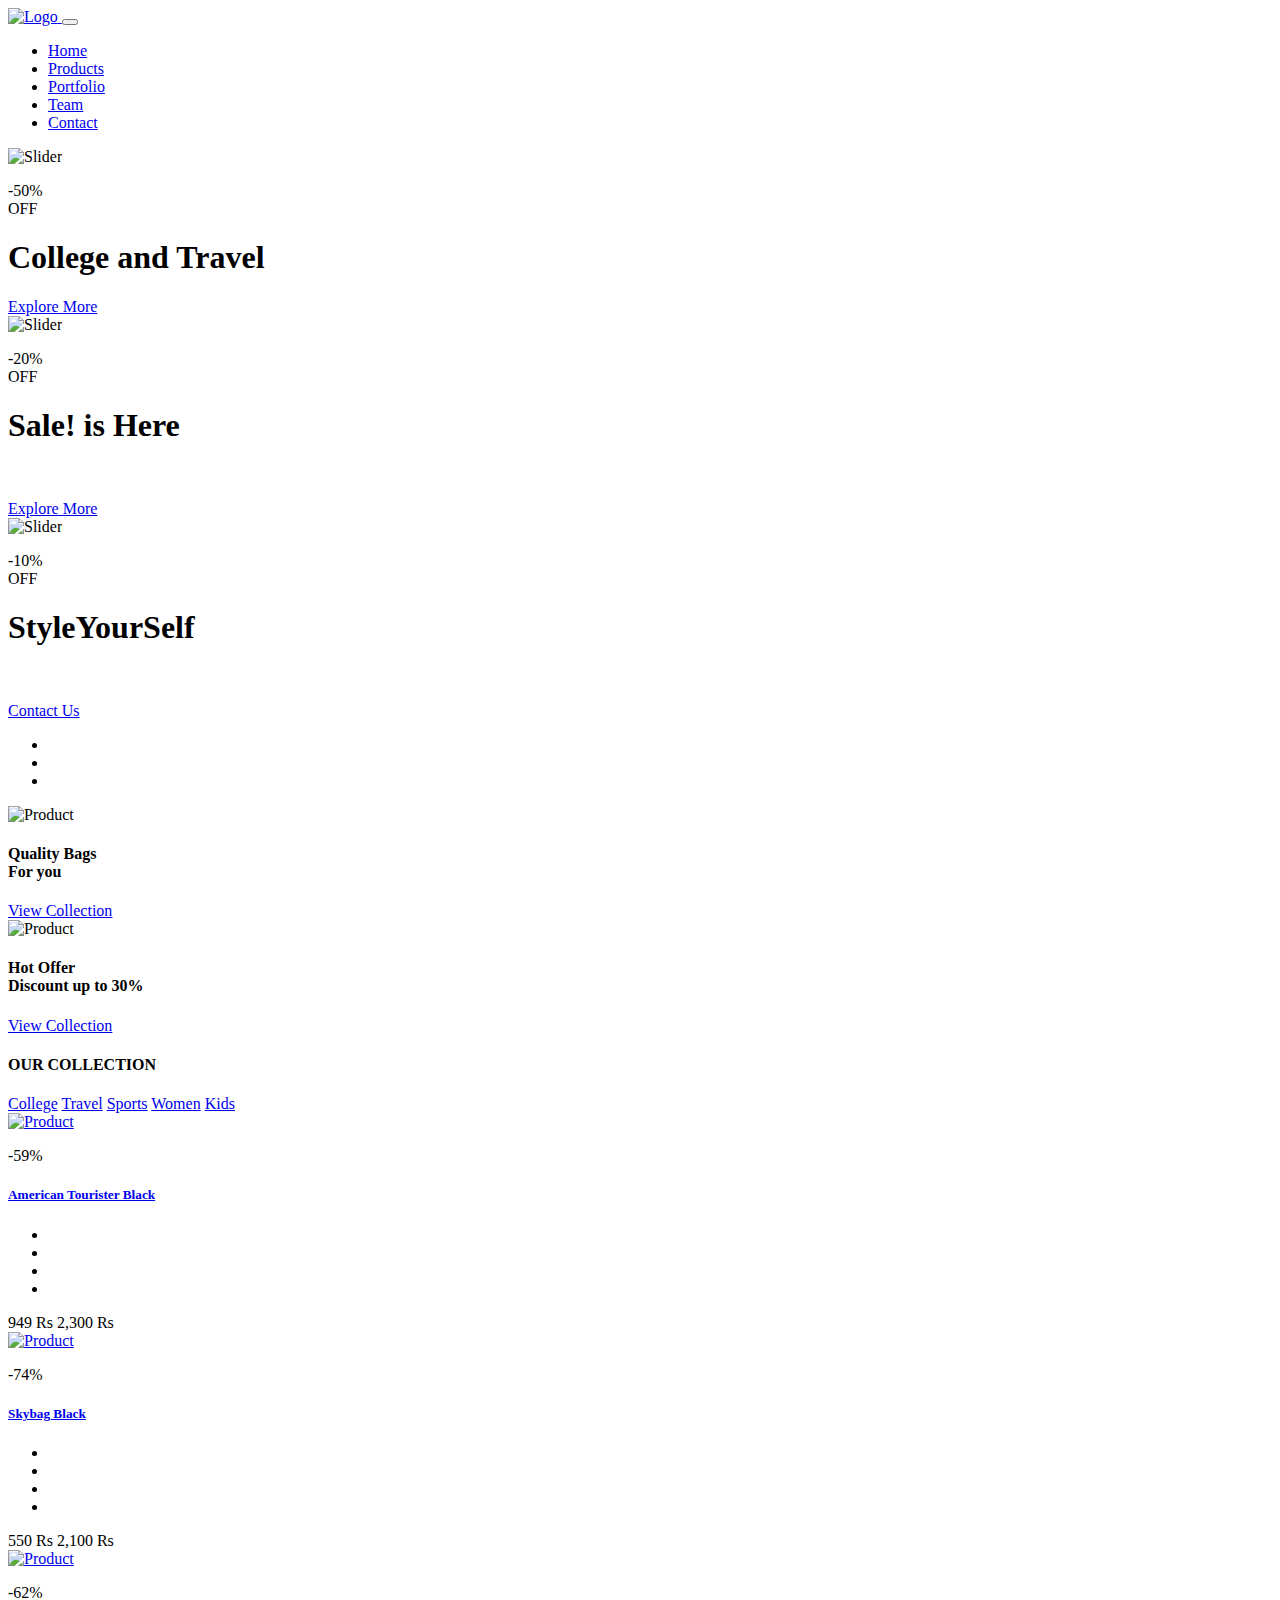
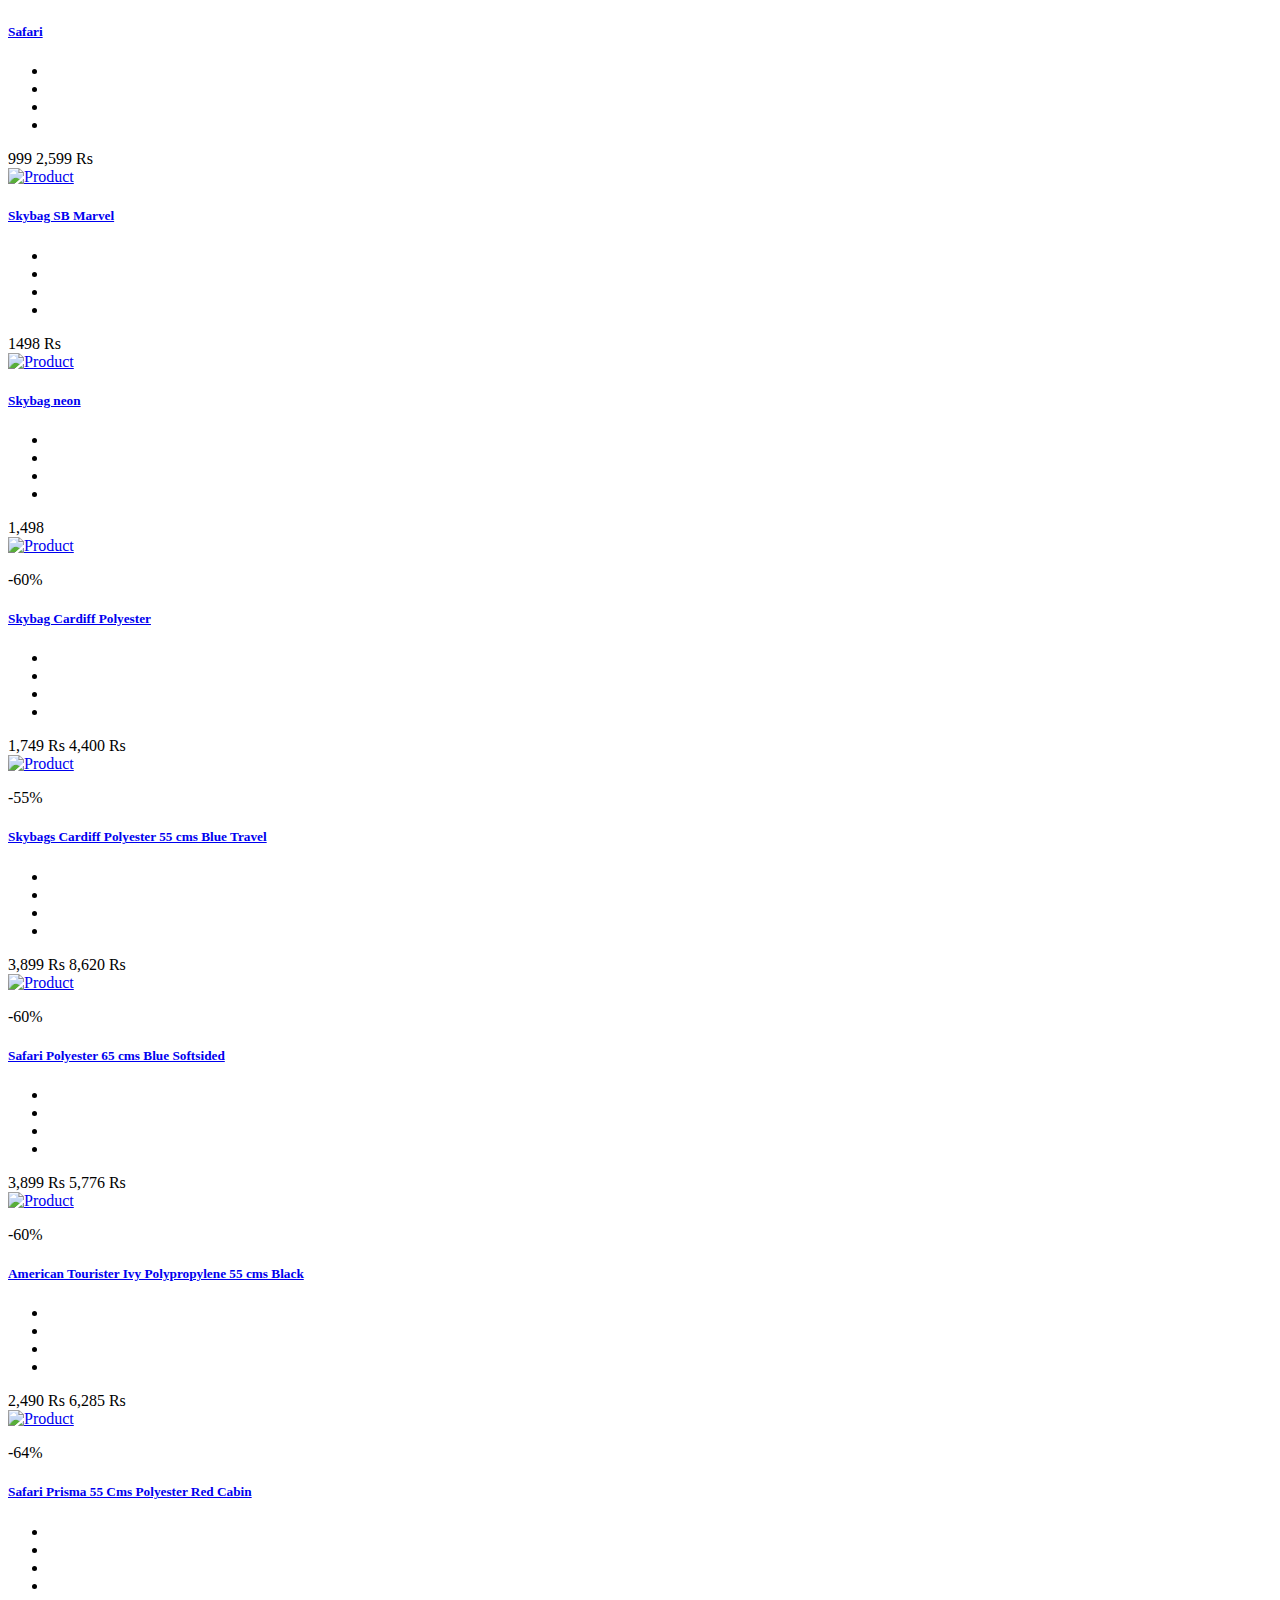
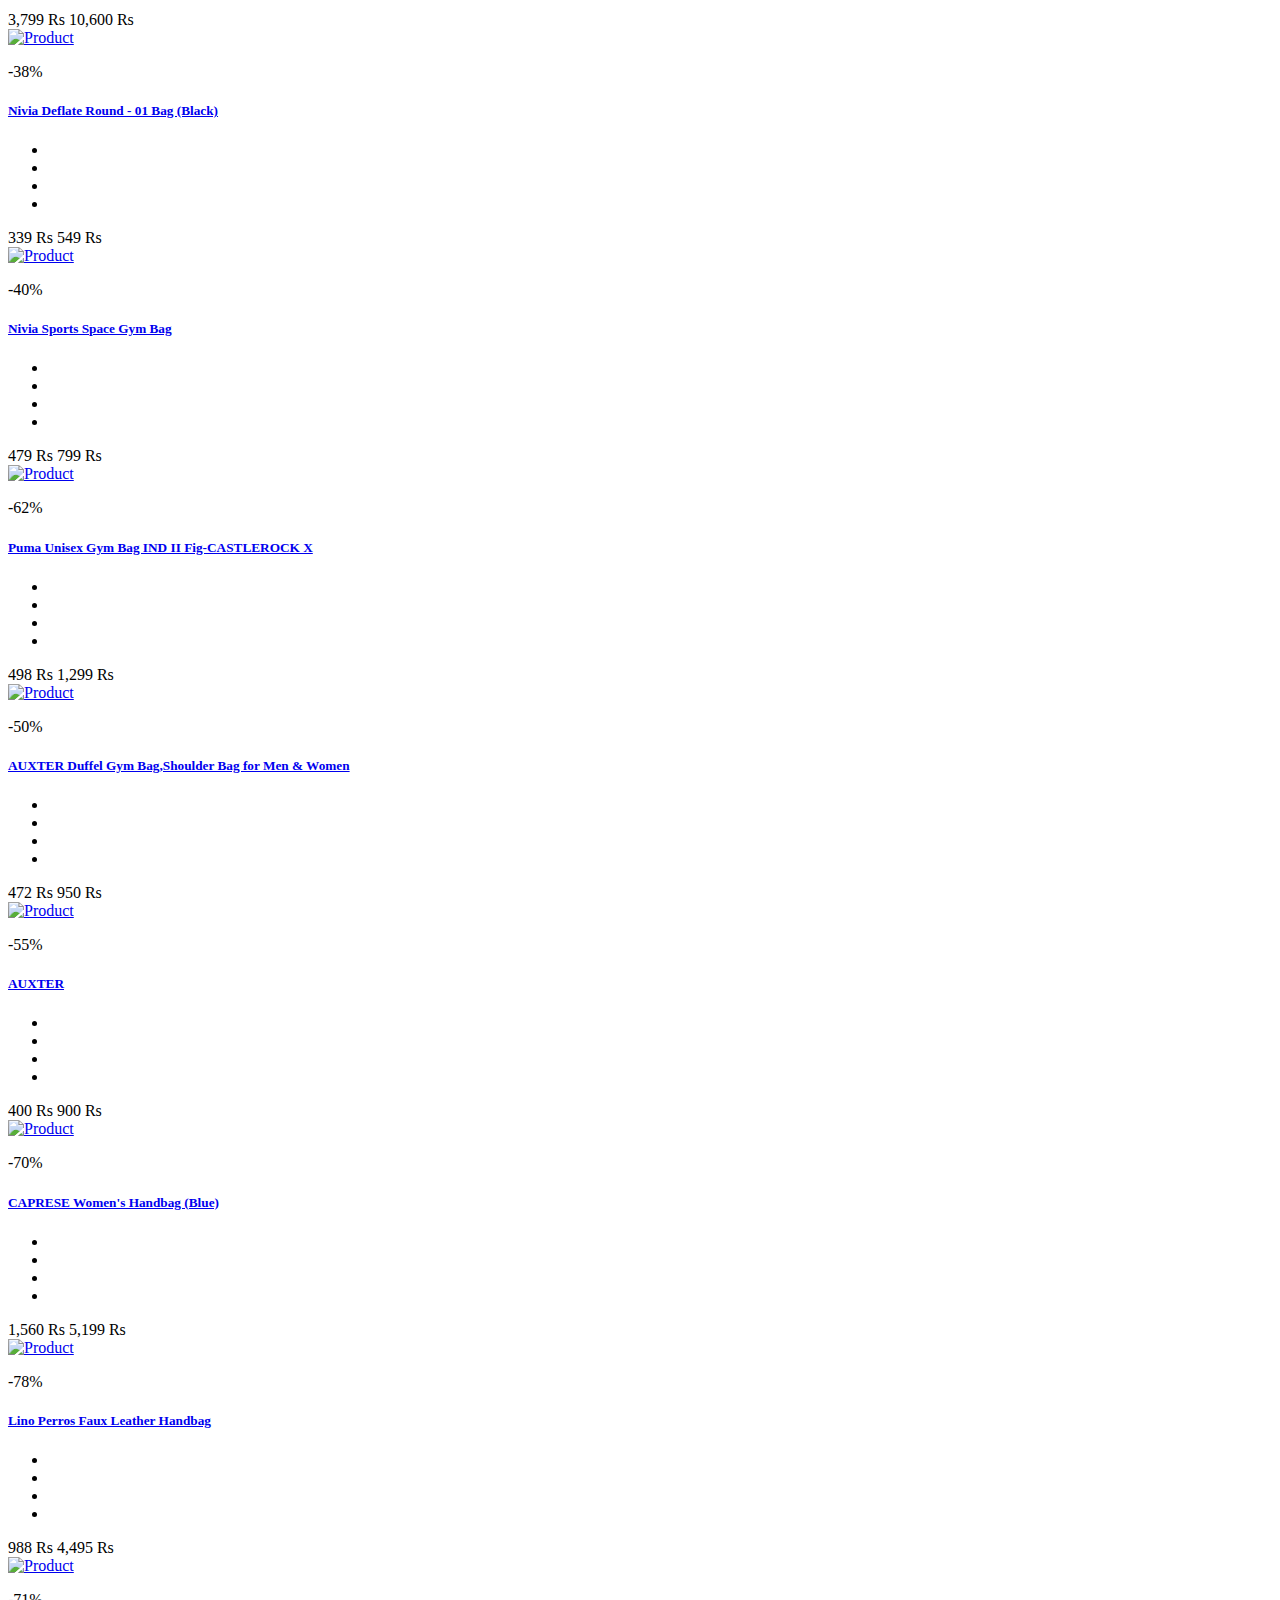
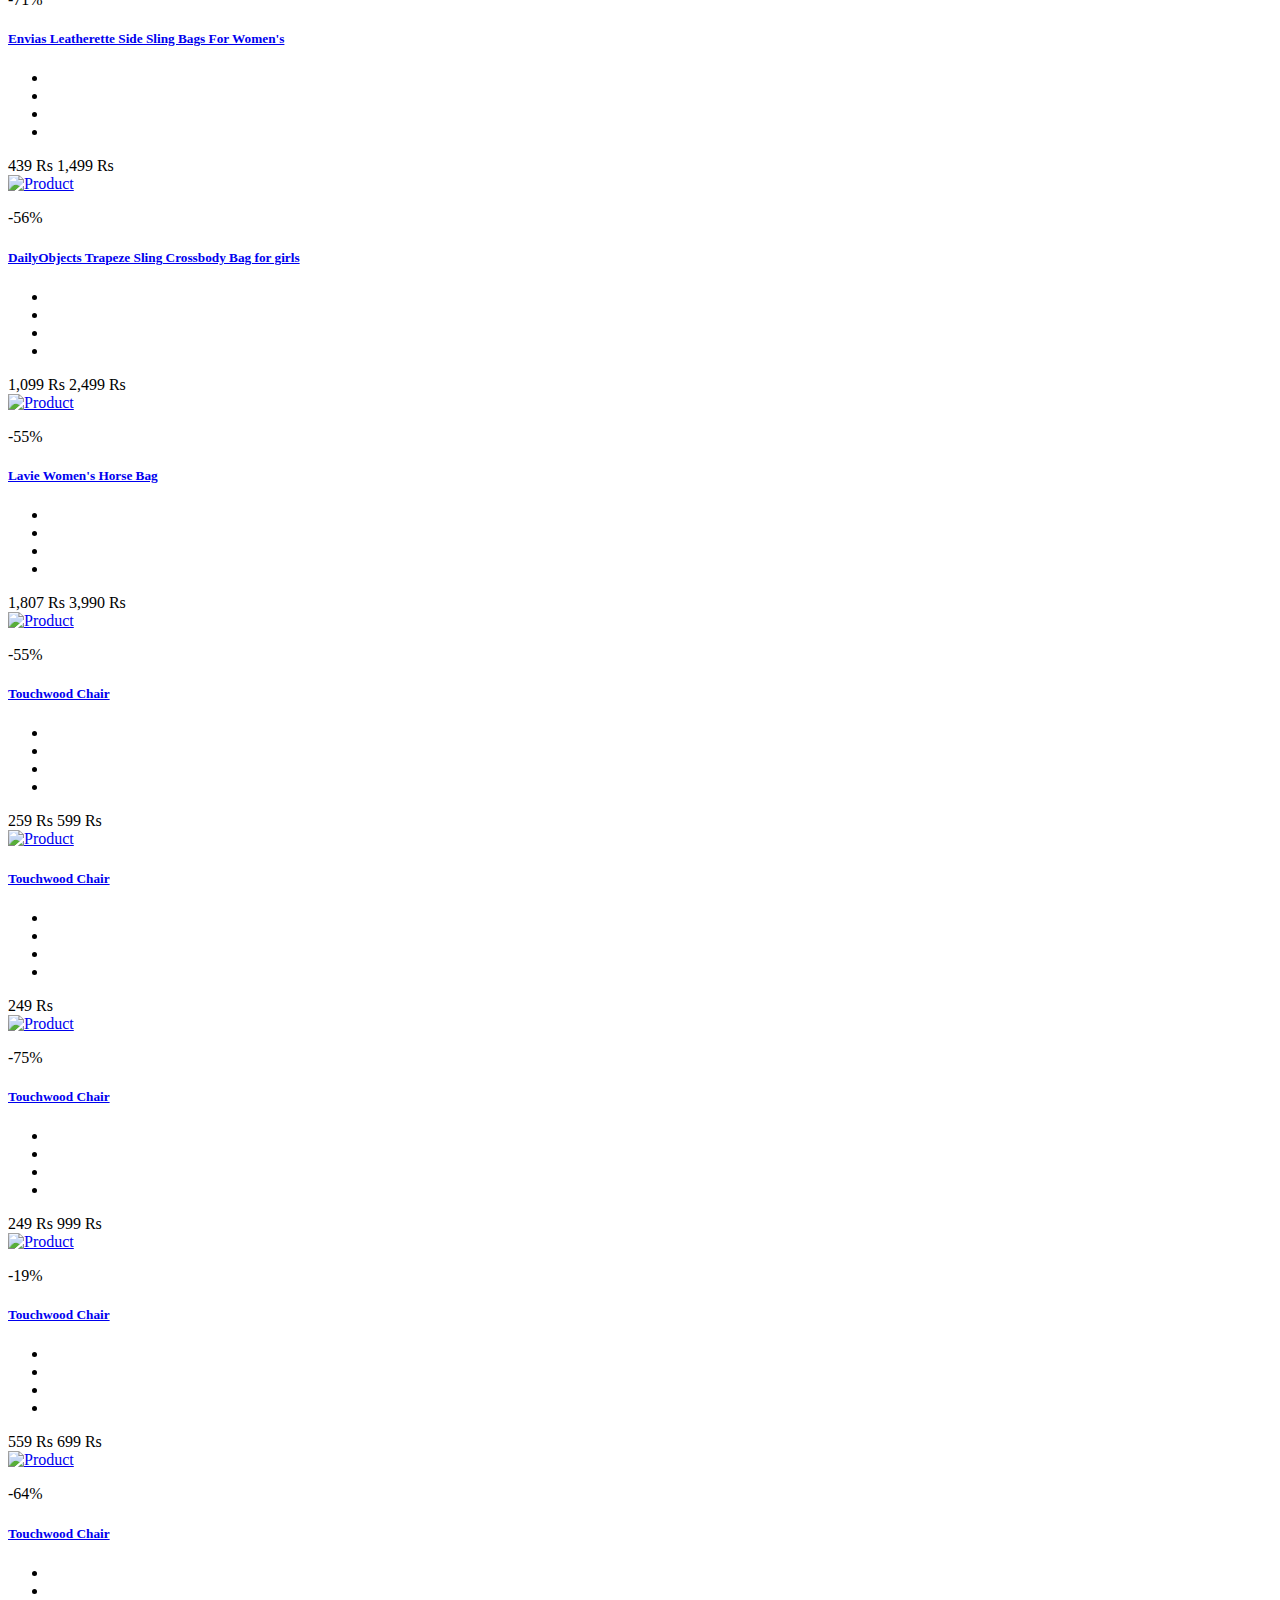
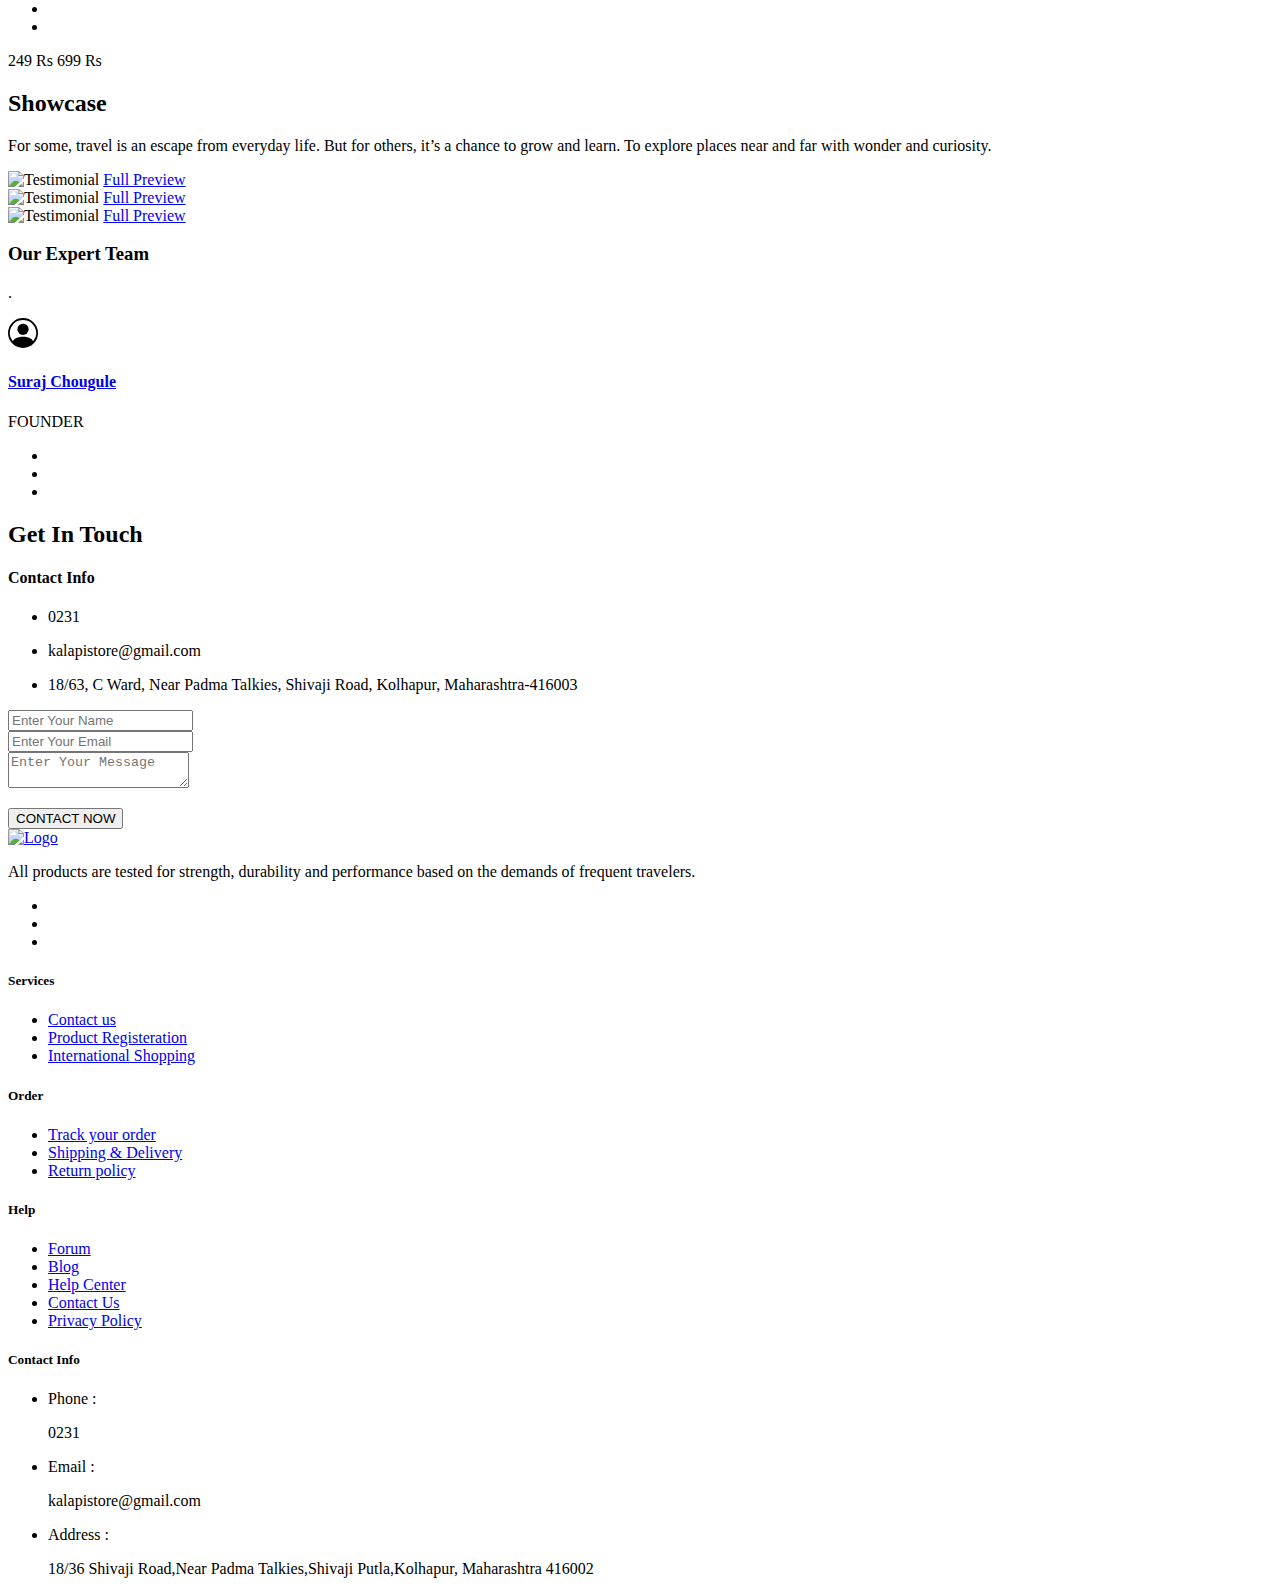
==== commit d5eb500b: "kalapi store" ====
--- a/index.html
+++ b/index.html
@@ -1,1092 +1,1149 @@
 <!DOCTYPE html>
 <html lang="en">
+
 <head>
-    <meta charset="UTF-8">
-    <meta http-equiv="X-UA-Compatible" content="IE=edge">
-    <meta name="viewport" content="width=device-width, initial-scale=1.0">
-    <link href="https://cdn.jsdelivr.net/npm/bootstrap@5.1.3/dist/css/bootstrap.min.css" rel="stylesheet" integrity="sha384-1BmE4kWBq78iYhFldvKuhfTAU6auU8tT94WrHftjDbrCEXSU1oBoqyl2QvZ6jIW3" crossorigin="anonymous">
-    <script src="https://cdn.jsdelivr.net/npm/bootstrap@5.1.3/dist/js/bootstrap.bundle.min.js" integrity="sha384-ka7Sk0Gln4gmtz2MlQnikT1wXgYsOg+OMhuP+IlRH9sENBO0LRn5q+8nbTov4+1p" crossorigin="anonymous"></script>
-    <link rel="stylesheet" href="fashion.css">
-    <title>Document</title>
+   
+  
+    <meta charset="utf-8">
+    <meta http-equiv="x-ua-compatible" content="ie=edge">
+    <meta name="description" content="">
+    <meta name="viewport" content="width=device-width, initial-scale=1, shrink-to-fit=no">
+    
+
+    <title>Kalapi Store</title>
+    
+
+    <link rel="shortcut icon" href="assets/images/kalapi new.png" type="image/png">
+
+    <!--Bootstrap css -->
+    <link rel="stylesheet" href="assets/css/bootstrap.min.css">
+    
+    <!-- Animate css -->
+    <link rel="stylesheet" href="assets/css/animate.css">
+    
+    <!-- Magnific Popup css -->
+     <link rel="stylesheet" href="assets/css/magnific-popup.css"> 
+    
+    <!-- Slick css -->
+    <link rel="stylesheet" href="assets/css/slick.css">
+    
+    <!-- Line Icons css -->
+    <link rel="stylesheet" href="assets/css/LineIcons.css">
+    
+    <!-- Default css -->
+    <link rel="stylesheet" href="assets/css/default.css">
+    
+    <!-- Style css -->
+    <link rel="stylesheet" href="assets/css/style.css">
+    
+    <!-- Responsive css -->
+    <link rel="stylesheet" href="assets/css/responsive.css">
+  
+  
 </head>
+
 <body>
-    <div class="d-flex flex-row bd-highlight mb-3 bg-dark justify-content-evenly align-items-center">
-        <div class="p-2 bd-highlight "><svg xmlns="http://www.w3.org/2000/svg" width="16" height="16" fill="currentColor" class="bi bi-headset text-danger " viewBox="0 0 16 16">
-            <path d="M8 1a5 5 0 0 0-5 5v1h1a1 1 0 0 1 1 1v3a1 1 0 0 1-1 1H3a1 1 0 0 1-1-1V6a6 6 0 1 1 12 0v6a2.5 2.5 0 0 1-2.5 2.5H9.366a1 1 0 0 1-.866.5h-1a1 1 0 1 1 0-2h1a1 1 0 0 1 .866.5H11.5A1.5 1.5 0 0 0 13 12h-1a1 1 0 0 1-1-1V8a1 1 0 0 1 1-1h1V6a5 5 0 0 0-5-5z"/>
-          </svg><span class="text-muted">Support(00) 33 169 7722</span>
-        </div>
-        <div class="p-2 bd-highlight flex-grow-1"><div id="carouselExampleControls" class="carousel" data-bs-ride="carousel">
-            <div class="carousel-inner">
-              <div class="carousel-item active">
-                <p class="text-muted" align="center">Free shipping for order over $200</p>
-              </div>
-              <div class="carousel-item">
-                <p class="text-muted"align="center">We return money within 30 days</p>
-              </div>
-              <div class="carousel-item">
-                <p class="text-muted"align="center">Friendly 24/7 customer Support</p>
-              </div>
+   
+    
+    <!-- HEADER PART START -->
+    
+    <header class="header-area">
+        <div class="container">
+            <div class="row">
+                <div class="col-lg-12">
+                    <nav class="navbar navbar-expand-lg">
+                        <a class="navbar-brand" href="index.html">
+                            <img src="assets/images/logo1_1_150x50.jpg" alt="Logo">
+                        </a> <!-- Logo -->
+                        <button class="navbar-toggler" type="button" data-toggle="collapse" data-target="#navbarSupportedContent" aria-controls="navbarSupportedContent" aria-expanded="false" aria-label="Toggle navigation">
+                            <span class="bar-icon"></span>
+                            <span class="bar-icon"></span>
+                            <span class="bar-icon"></span>
+                        </button>
+
+                        <div class="collapse navbar-collapse" id="navbarSupportedContent">
+                            <ul id="nav" class="navbar-nav ml-auto">
+                                <li class="nav-item">
+                                    <a data-scroll-nav="0" href="#home">Home</a>
+                                </li>
+                                <li class="nav-item">
+                                    <a data-scroll-nav="0" href="#product">Products</a>
+                                </li>
+                                
+                                <li class="nav-item">
+                                    <a data-scroll-nav="0" href="#showcase">Portfolio</a>
+                                </li>
+                                <li class="nav-item">
+                                    <a data-scroll-nav="0" href="#team">Team</a>
+                                </li>
+                                <li class="nav-item">
+                                    <a data-scroll-nav="0" href="#contact">Contact</a>
+                                </li>
+                            </ul> <!-- navbar nav -->
+                        </div>
+                    </nav> <!-- navbar -->
+                </div>
+            </div> <!-- row -->
+        </div> <!-- container -->
+    </header>
+    
+    <!-- HEADER PART ENDS -->
+   
+    <!-- SLIDER PART START  -->
+    
+    <section id="home" class="slider-area pt-100">
+        <div class="container-fluid position-relative">
+            <div class="slider-active">
+                <div class="single-slider">
+                    <div class="slider-bg">
+                        <div class="row no-gutters align-items-center ">
+                            <div class="col-lg-4 col-md-5">
+                                <div class="slider-product-image d-none d-md-block">
+                                    <img src="assets/images/slider/image1.jpg" alt="Slider">
+                                    <div class="slider-discount-tag">
+                                        <p>-50% <br> OFF</p>
+                                    </div>
+                                </div> <!-- slider product image -->
+                            </div>
+                            <div class="col-lg-8 col-md-7">
+                                <div class="slider-product-content">
+                                    <h1 class="slider-title mb-10" data-animation="" data-delay="0.3s"><span>College</span> and <span>Travel</span></h1>
+                                    <p class="mb-25" data-animation="" data-delay="0.3s"></p>
+                                    <a class="main-btn" href="#b" data-animation="" data-delay="1.0s">Explore More <i class="lni-chevron-right"></i></a>
+                                </div> <!-- slider product content -->
+                            </div>
+                        </div> <!-- row -->
+                    </div> <!-- container -->
+                </div> <!-- single slider -->
+
+                <div class="single-slider">
+                        <div class="slider-bg">
+                            <div class="row no-gutters align-items-center">
+                                <div class="col-lg-4 col-md-5">
+                                    <div class="slider-product-image d-none d-md-block">
+                                        <img src="assets/images/slider/s4.jpg" alt="Slider">
+                                        <div class="slider-discount-tag">
+                                            <p>-20% <br> OFF</p>
+                                        </div>
+                                    </div> <!-- slider product image -->
+                                </div>
+                                <div class="col-lg-8 col-md-7">
+                                    <div class="slider-product-content">
+                                        <h1 class="slider-title mb-10" data-animation="" data-delay="0.3s"><span></span> Sale! is <span>Here</span></h1>
+                                        <p class="mb-25" data-animation="" data-delay="0.3s"><br></p>
+                                        <a class="main-btn" href="#" data-animation="" data-delay="1.0s">Explore More <i class="lni-chevron-right"></i></a>
+                                    </div> <!-- slider product content -->
+                                </div>
+                            </div> <!-- row -->
+                        </div> <!-- container -->
+                </div> <!-- single slider -->
+
+                <div class="single-slider">
+                        <div class="slider-bg">
+                            <div class="row no-gutters align-items-center">
+                                <div class="col-lg-4 col-md-5">
+                                    <div class="slider-product-image d-none d-md-block">
+                                        <img src="assets/images/slider/s3.jpg" alt="Slider">
+                                        <div class="slider-discount-tag">
+                                            <p>-10%<br>OFF</p>
+                                        </div>
+                                    </div> <!-- slider product image -->
+                                </div>
+                                <div class="col-lg-8 col-md-7">
+                                    <div class="slider-product-content">
+                                        <h1 class="slider-title mb-10" data-animation="" data-delay="0.3s"><span>Style</span>Your<span>Self</span></h1>
+                                        <p class="mb-25" data-animation="" data-delay="0.3s"><br> </p>
+                                        <a class="main-btn" href="#contact" data-animation="" data-delay="1.0s">Contact Us <i class="lni-chevron-right"></i></a>
+                                    </div> <!-- slider product content -->
+                                </div>
+                            </div> <!-- row -->
+                        </div> <!-- container -->
+                </div> <!-- single slider -->
+            </div> <!-- slider active -->
+            <div class="slider-social">
+                <div class="row justify-content-end">
+                    <div class="col-lg-7 col-md-6">
+                        <ul class="social text-right">
+                            <li><a href="#"><i class="lni-facebook-filled"></i></a></li>
+                            <li><a href="#"><i class="lni-twitter-original"></i></a></li>
+                            <li><a href="#"><i class="lni-instagram"></i></a></li>
+                        </ul>
+                    </div>
+                </div>
             </div>
-            <button class="carousel-control-prev" type="button" data-bs-target="#carouselExampleControls" data-bs-slide="prev" style="left: 270px;height: 30px;width: 20px;">
-              <span class="carousel-control-prev-icon" aria-hidden="true"></span>
-              <span class="visually-hidden" >Previous</span>
-            </button>
-            <button class="carousel-control-next" type="button" data-bs-target="#carouselExampleControls" data-bs-slide="next"style=" right: 270px;height: 30px;width: 20px;">
-              <span class="carousel-control-next-icon" aria-hidden="true"></span>
-              <span class="visually-hidden" >Next</span>
-            </button>
-          </div>
-        </div>
-
-        <div class="p-2 bd-highlight"><svg xmlns="http://www.w3.org/2000/svg" width="16" height="16" fill="currentColor" class="bi bi-geo-alt text-danger" viewBox="0 0 16 16">
-            <path d="M12.166 8.94c-.524 1.062-1.234 2.12-1.96 3.07A31.493 31.493 0 0 1 8 14.58a31.481 31.481 0 0 1-2.206-2.57c-.726-.95-1.436-2.008-1.96-3.07C3.304 7.867 3 6.862 3 6a5 5 0 0 1 10 0c0 .862-.305 1.867-.834 2.94zM8 16s6-5.686 6-10A6 6 0 0 0 2 6c0 4.314 6 10 6 10z"/>
-            <path d="M8 8a2 2 0 1 1 0-4 2 2 0 0 1 0 4zm0 1a3 3 0 1 0 0-6 3 3 0 0 0 0 6z"/>
-          </svg><span class="text-muted">Order Tracking</span>
-        </div>
-
-        <div class="p-2 bd-highlight"><div class="dropdown">
-            <button class="btn btn-dark dropdown-toggle" type="button" data-bs-toggle="dropdown" aria-expanded="false">
-              <img src="images/en.png" height="30px" width="30px">
-              <span class="text-muted">Eng / $</span>
-            </button>
-            <ul class="dropdown-menu">
-              <li><a class="dropdown-item" href="#"><select class="form-select" aria-label="Default select example">
-                        <option selected>$ USD</option>
-                        <option value="1">€ EUR</option>
-                        <option value="2">£ UKP</option>
-                        <option value="3">¥ JPY</option>
-                        </select>
-                    </a>
-                </li>
-              <li><a class="dropdown-item" href="#"><img src="images/fr.png" height="30px" width="30px"><span>Francais</span></a></li>
-              <li><a class="dropdown-item" href="#"><img src="images/de.png" height="30px" width="30px"><span>Deutsch</span></a></li>
-              <li><a class="dropdown-item" href="#"><img src="images/it.png" height="30px" width="30px"><span>Italiano</span></a></li>
-            </ul>
-          </div>
-        </div>
-      </div>
-    
-      <!-- Navbar -->
-
-      <div class="container">
-        <div class="d-flex flex-row bd-highlight mb-3 justify-content-evenly sticky-top">
-            <div class="p-4 bd-highlight"><img src="images/logo-dark.png" > 
-            </div>
-            <div class="p-4 bd-highlight">
-                <input class="form-control me-2" type="search" placeholder="Search For Products" aria-label="Search">
-            </div>
-            <div class="p-4 bd-highlight"><a href="#"><svg xmlns="http://www.w3.org/2000/svg" width="24" height="24" fill="currentColor" class="bi bi-suit-heart" viewBox="0 0 16 16">
-              <path d="m8 6.236-.894-1.789c-.222-.443-.607-1.08-1.152-1.595C5.418 2.345 4.776 2 4 2 2.324 2 1 3.326 1 4.92c0 1.211.554 2.066 1.868 3.37.337.334.721.695 1.146 1.093C5.122 10.423 6.5 11.717 8 13.447c1.5-1.73 2.878-3.024 3.986-4.064.425-.398.81-.76 1.146-1.093C14.446 6.986 15 6.131 15 4.92 15 3.326 13.676 2 12 2c-.777 0-1.418.345-1.954.852-.545.515-.93 1.152-1.152 1.595L8 6.236zm.392 8.292a.513.513 0 0 1-.784 0c-1.601-1.902-3.05-3.262-4.243-4.381C1.3 8.208 0 6.989 0 4.92 0 2.755 1.79 1 4 1c1.6 0 2.719 1.05 3.404 2.008.26.365.458.716.596.992a7.55 7.55 0 0 1 .596-.992C9.281 2.049 10.4 1 12 1c2.21 0 4 1.755 4 3.92 0 2.069-1.3 3.288-3.365 5.227-1.193 1.12-2.642 2.48-4.243 4.38z"/>
-            </svg></a></div>
-
-            <div class="p-2 bd-highlight"><!-- Button trigger modal -->
-              <button type="button" class="btn btn-white" data-bs-toggle="modal" data-bs-target="#exampleModal">
-                <svg xmlns="http://www.w3.org/2000/svg" width="24" height="24" fill="currentColor" class="bi bi-person" viewBox="0 0 16 16">
-                  <path d="M8 8a3 3 0 1 0 0-6 3 3 0 0 0 0 6Zm2-3a2 2 0 1 1-4 0 2 2 0 0 1 4 0Zm4 8c0 1-1 1-1 1H3s-1 0-1-1 1-4 6-4 6 3 6 4Zm-1-.004c-.001-.246-.154-.986-.832-1.664C11.516 10.68 10.289 10 8 10c-2.29 0-3.516.68-4.168 1.332-.678.678-.83 1.418-.832 1.664h10Z"/>
-                </svg><span class="text-muted" style="font-size: 12px;">Hello,Sign in</span>
-                <h6 style="line-height: 1px;">&nbsp;&nbsp;&nbsp;&nbsp;&nbsp;&nbsp;&nbsp;&nbsp;&nbsp;&nbsp;My Account</h6>
-              </button>
-            </div>
-              <!-- Modal -->
-              <div class="modal fade" id="exampleModal" tabindex="-1" aria-labelledby="exampleModalLabel" aria-hidden="true">
-                <div class="modal-dialog">
-                  <div class="modal-content">
-                    <div class="modal-header">
-                      <h1 class="modal-title fs-5" id="exampleModalLabel">Log in</h1>
-                      <button type="button" class="btn-close" data-bs-dismiss="modal" aria-label="Close"></button>
+        </div> 
+    </section>
+    
+    <!-- SLIDER PART ENDS -->
+   
+    <!-- DISCOUNT PRODUCT PART START -->
+    
+    <section id="discount-product" class="discount-product pt-100">
+        <div class="container">
+            <div class="row">
+                <div class="col-lg-6">
+                    <div class="single-discount-product mt-30">
+                        <div class="product-image">
+                            <img src="assets/images/discount-product/dp1.jpg" alt="Product">
+                        </div> <!-- product image -->
+                        <div class="product-content" id="b">
+                            <h4 class="content-title mb-15">Quality Bags<br> For you</h4>
+                            <a href="#product">View Collection <i class="lni-chevron-right"></i></a>
+                        </div> <!-- product content -->
+                    </div> <!-- single discount product -->
+                </div>
+                <div class="col-lg-6">
+                    <div class="single-discount-product mt-30">
+                        <div class="product-image">
+                            <img src="assets/images/discount-product/bg2.jpg" alt="Product">
+                        </div> <!-- product image -->
+                        <div class="product-content">
+                            <h4 class="content-title mb-15">Hot Offer <br> Discount up to 30%</h4>
+                            <a href="#product">View Collection <i class="lni-chevron-right"></i></a>
+                        </div> <!-- product content -->
+                    </div> <!-- single discount product -->
+                </div>
+            </div> <!-- row -->
+        </div> <!-- container -->
+    </section>
+    
+    <!-- DISCOUNT PRODUCT PART ENDS -->
+   
+    <!-- PRODUCT PART START -->
+    
+    <section id="product" class="product-area pt-100 pb-130">
+        <div class="container">
+            <div class="row">
+                <div class="col-lg-3 col-md-4">
+                    <div class="collection-menu text-center mt-30">
+                        <h4 class="collection-tilte">OUR COLLECTION</h4>
+                        <div class="nav flex-column nav-pills" id="v-pills-tab" role="tablist" aria-orientation="vertical">
+                            <a class="active" id="v-pills-College-tab" data-toggle="pill" href="#v-pills-College" role="tab" aria-controls="v-pills-College" aria-selected="true">College</a>
+                            
+                            <a id="v-pills-Travel-tab" data-toggle="pill" href="#v-pills-Travel" role="tab" aria-controls="v-pills-Travel" aria-selected="false">Travel</a>
+                            
+                            <a id="v-pills-Spots-tab" data-toggle="pill" href="#v-pills-Sports" role="tab" aria-controls="v-pills-Sports" aria-selected="false">Sports</a>
+
+                            <a id="v-pills-Women-tab" data-toggle="pill" href="#v-pills-Women" role="tab" aria-controls="v-pills-Women" aria-selected="false">Women</a>
+
+                            <a id="v-pills-Kids-tab" data-toggle="pill" href="#v-pills-Kids" role="tab" aria-controls="v-pills-Kids" aria-selected="false">Kids</a>
+                            
+                         
+                        </div> <!-- nav -->
+                    </div> <!-- collection menu -->
+                </div>
+                <div class="col-lg-9 col-md-8">
+                    <div class="tab-content" id="v-pills-tabContent">
+                        <div class="tab-pane fade show active" id="v-pills-College" role="tabpanel" aria-labelledby="v-pills-College-tab">
+                            <div class="product-items mt-30">
+                                <div class="row product-items-active">
+                                    <div class="col-md-4">
+                                        <div class="single-product-items">
+                                            <div class="product-item-image">
+                                                <a href="#"><img src="assets/images/product/p1.jpg" alt="Product"></a>
+                                                <div class="product-discount-tag">
+                                                    <p>-59%</p>
+                                                </div>
+                                            </div>
+                                            <div class="product-item-content text-center mt-30">
+                                                <h5 class="product-title"><a href="#">American Tourister Black</a></h5>
+                                                <ul class="rating">
+                                                    <li><i class="lni-star-filled"></i></li>
+                                                    <li><i class="lni-star-filled"></i></li>
+                                                    <li><i class="lni-star-filled"></i></li>
+                                                    <li><i class="lni-star-filled"></i></li>
+                                                </ul>
+                                                <span class="regular-price">949 Rs</span>
+                                                <span class="discount-price">2,300 Rs</span>
+                                            </div>
+                                        </div> <!-- single product items -->
+                                    </div>
+                                    <div class="col-md-4">
+                                        <div class="single-product-items">
+                                            <div class="product-item-image">
+                                                <a href="#"><img src="assets/images/product/p2.jpg" alt="Product"></a>
+                                                <div class="product-discount-tag">
+                                                    <p>-74%</p>
+                                                </div>
+                                            </div>
+                                            <div class="product-item-content text-center mt-30">
+                                                <h5 class="product-title"><a href="#">Skybag Black</a></h5>
+                                                <ul class="rating">
+                                                    <li><i class="lni-star-filled"></i></li>
+                                                    <li><i class="lni-star-filled"></i></li>
+                                                    <li><i class="lni-star-filled"></i></li>
+                                                    <li><i class="lni-star-filled"></i></li>
+                                                </ul>
+                                                <span class="regular-price">550 Rs</span>
+                                                <span class="discount-price">2,100 Rs</span>
+                                            </div>
+                                        </div> <!-- single product items -->
+                                    </div>
+                                    <div class="col-md-4">
+                                        <div class="single-product-items">
+                                            <div class="product-item-image">
+                                                <a href="#"><img src="assets/images/product/p3.jpg" alt="Product"></a>
+                                                <div class="product-discount-tag">
+                                                    <p>-62%</p>
+                                                </div>
+                                            </div>
+                                            <div class="product-item-content text-center mt-30">
+                                                <h5 class="product-title"><a href="#">Safari</a></h5>
+                                                <ul class="rating">
+                                                    <li><i class="lni-star-filled"></i></li>
+                                                    <li><i class="lni-star-filled"></i></li>
+                                                    <li><i class="lni-star-filled"></i></li>
+                                                    <li><i class="lni-star"></i></li>
+                                                </ul>
+                                                <span class="regular-price">999</span>
+                                                <span class="discount-price">2,599 Rs</span>
+                                            </div>
+                                        </div> <!-- single product items -->
+                                    </div>
+                                    <div class="col-md-4">
+                                        <div class="single-product-items">
+                                            <div class="product-item-image">
+                                                <a href="#"><img src="assets/images/product/p4.jpg" alt="Product"></a>
+                                                <div class=>
+                                                    <p></p>
+                                                </div>
+                                            </div>
+                                            <div class="product-item-content text-center mt-30">
+                                                <h5 class="product-title"><a href="#">Skybag SB Marvel</a></h5>
+                                                <ul class="rating">
+                                                    <li><i class="lni-star-filled"></i></li>
+                                                    <li><i class="lni-star-filled"></i></li>
+                                                    <li><i class="lni-star-filled"></i></li>
+                                                    <li><i class="lni-star-filled"></i></li>
+                                                </ul>
+                                                <span class="regular-price">1498 Rs</span>
+                                                <span class="discount-price"></span>
+                                            </div>
+                                        </div> <!-- single product items -->
+                                    </div>
+                                    <div class="col-md-4">
+                                        <div class="single-product-items">
+                                            <div class="product-item-image">
+                                                <a href="#"><img src="assets/images/product/p5.jpg" alt="Product"></a>
+                                                <div class=>
+                                                    <p></p>
+                                                </div>
+                                            </div>
+                                            <div class="product-item-content text-center mt-30">
+                                                <h5 class="product-title"><a href="#">Skybag neon</a></h5>
+                                                <ul class="rating">
+                                                    <li><i class="lni-star-filled"></i></li>
+                                                    <li><i class="lni-star-filled"></i></li>
+                                                    <li><i class="lni-star-filled"></i></li>
+                                                    <li><i class="lni-star-filled"></i></li>
+                                                </ul>
+                                                <span class="regular-price">1,498</span>
+                                                <span class="discount-price"></span>
+                                            </div>
+                                        </div> <!-- single product items -->
+                                    </div>
+                                </div> <!-- row -->
+                            </div> <!-- product items -->
+                        </div> <!-- tab pane -->
+
+                        <div class="tab-pane fade" id="v-pills-Travel" role="tabpanel" aria-labelledby="v-pills-Travel-tab">
+                            <div class="product-items mt-30">
+                                <div class="row product-items-active">
+                                    <div class="col-md-4">
+                                        <div class="single-product-items">
+                                            <div class="product-item-image">
+                                                <a href="#"><img src="assets/images/product/t1.jpg" alt="Product"></a>
+                                                <div class="product-discount-tag">
+                                                    <p>-60%</p>
+                                                </div>
+                                            </div>
+                                            <div class="product-item-content text-center mt-30">
+                                                <h5 class="product-title"><a href="#">Skybag Cardiff Polyester</a></h5>
+                                                <ul class="rating">
+                                                    <li><i class="lni-star-filled"></i></li>
+                                                    <li><i class="lni-star-filled"></i></li>
+                                                    <li><i class="lni-star-filled"></i></li>
+                                                    <li><i class="lni-star-filled"></i></li>
+                                                </ul>
+                                                <span class="regular-price">1,749 Rs</span>
+                                                <span class="discount-price">4,400 Rs</span>
+                                            </div>
+                                        </div> <!-- single product items -->
+                                    </div>
+                                    <div class="col-md-4">
+                                        <div class="single-product-items">
+                                            <div class="product-item-image">
+                                                <a href="#"><img src="assets/images/product/t2.jpg" alt="Product"></a>
+                                                <div class="product-discount-tag">
+                                                    <p>-55%</p>
+                                                </div>
+                                            </div>
+                                            <div class="product-item-content text-center mt-30">
+                                                <h5 class="product-title"><a href="#">Skybags Cardiff Polyester 55 cms Blue Travel</a></h5>
+                                                <ul class="rating">
+                                                    <li><i class="lni-star-filled"></i></li>
+                                                    <li><i class="lni-star-filled"></i></li>
+                                                    <li><i class="lni-star-filled"></i></li>
+                                                    <li><i class="lni-star-filled"></i></li>
+                                                </ul>
+                                                <span class="regular-price">3,899 Rs</span>
+                                                <span class="discount-price">8,620 Rs</span>
+                                            </div>
+                                        </div> <!-- single product items -->
+                                    </div>
+                                    <div class="col-md-4">
+                                        <div class="single-product-items">
+                                            <div class="product-item-image">
+                                                <a href="#"><img src="assets/images/product/t3.jpg" alt="Product"></a>
+                                                <div class="product-discount-tag">
+                                                    <p>-60%</p>
+                                                </div>
+                                            </div>
+                                            <div class="product-item-content text-center mt-30">
+                                                <h5 class="product-title"><a href="#">Safari Polyester 65 cms Blue Softsided</a></h5>
+                                                <ul class="rating">
+                                                    <li><i class="lni-star-filled"></i></li>
+                                                    <li><i class="lni-star-filled"></i></li>
+                                                    <li><i class="lni-star-filled"></i></li>
+                                                    <li><i class="lni-star-filled"></i></li>
+                                                </ul>
+                                                <span class="regular-price">3,899 Rs</span>
+                                                <span class="discount-price">5,776 Rs</span>
+                                            </div>
+                                        </div> <!-- single product items -->
+                                    </div>
+                                    <div class="col-md-4">
+                                        <div class="single-product-items">
+                                            <div class="product-item-image">
+                                                <a href="#"><img src="assets/images/product/t4.jpg" alt="Product"></a>
+                                                <div class="product-discount-tag">
+                                                    <p>-60%</p>
+                                                </div>
+                                            </div>
+                                            <div class="product-item-content text-center mt-30">
+                                                <h5 class="product-title"><a href="#">American Tourister Ivy Polypropylene 55 cms Black</a></h5>
+                                                <ul class="rating">
+                                                    <li><i class="lni-star-filled"></i></li>
+                                                    <li><i class="lni-star-filled"></i></li>
+                                                    <li><i class="lni-star-filled"></i></li>
+                                                    <li><i class="lni-star-filled"></i></li>
+                                                </ul>
+                                                <span class="regular-price">2,490 Rs</span>
+                                                <span class="discount-price">6,285 Rs</span>
+                                            </div>
+                                        </div> <!-- single product items -->
+                                    </div>
+                                    <div class="col-md-4">
+                                        <div class="single-product-items">
+                                            <div class="product-item-image">
+                                                <a href="#"><img src="assets/images/product/t5.jpg" alt="Product"></a>
+                                                <div class="product-discount-tag">
+                                                    <p>-64%</p>
+                                                </div>
+                                            </div>
+                                            <div class="product-item-content text-center mt-30">
+                                                <h5 class="product-title"><a href="#">Safari Prisma 55 Cms Polyester Red Cabin</a></h5>
+                                                <ul class="rating">
+                                                    <li><i class="lni-star-filled"></i></li>
+                                                    <li><i class="lni-star-filled"></i></li>
+                                                    <li><i class="lni-star-filled"></i></li>
+                                                    <li><i class="lni-star-filled"></i></li>
+                                                </ul>
+                                                <span class="regular-price">3,799 Rs</span>
+                                                <span class="discount-price">10,600 Rs</span>
+                                            </div>
+                                        </div> <!-- single product items -->
+                                    </div>
+                                </div> <!-- row -->
+                            </div> <!-- product items -->
+                        </div> <!-- tab pane -->
+
+                        <div class="tab-pane fade" id="v-pills-Sports" role="tabpanel" aria-labelledby="v-pills-Sports-tab">
+                            <div class="product-items mt-30">
+                                <div class="row product-items-active">
+                                    <div class="col-md-4">
+                                        <div class="single-product-items">
+                                            <div class="product-item-image">
+                                                <a href="#"><img src="assets/images/product/sg1.jpg" alt="Product"></a>
+                                                <div class="product-discount-tag">
+                                                    <p>-38%</p>
+                                                </div>
+                                            </div>
+                                            <div class="product-item-content text-center mt-30">
+                                                <h5 class="product-title"><a href="#">Nivia Deflate Round - 01 Bag (Black)</a></h5>
+                                                <ul class="rating">
+                                                    <li><i class="lni-star-filled"></i></li>
+                                                    <li><i class="lni-star-filled"></i></li>
+                                                    <li><i class="lni-star-filled"></i></li>
+                                                    <li><i class="lni-star-filled"></i></li>
+                                                </ul>
+                                                <span class="regular-price">339 Rs</span>
+                                                <span class="discount-price">549 Rs</span>
+                                            </div>
+                                        </div> <!-- single product items -->
+                                    </div>
+                                    <div class="col-md-4">
+                                        <div class="single-product-items">
+                                            <div class="product-item-image">
+                                                <a href="#"><img src="assets/images/product/sg2.jpg" alt="Product"></a>
+                                                <div class="product-discount-tag">
+                                                    <p>-40%</p>
+                                                </div>
+                                            </div>
+                                            <div class="product-item-content text-center mt-30">
+                                                <h5 class="product-title"><a href="#">Nivia Sports Space Gym Bag</a></h5>
+                                                <ul class="rating">
+                                                    <li><i class="lni-star-filled"></i></li>
+                                                    <li><i class="lni-star-filled"></i></li>
+                                                    <li><i class="lni-star-filled"></i></li>
+                                                    <li><i class="lni-star-filled"></i></li>
+                                                </ul>
+                                                <span class="regular-price">479 Rs</span>
+                                                <span class="discount-price">799 Rs</span>
+                                            </div>
+                                        </div> <!-- single product items -->
+                                    </div>
+                                    <div class="col-md-4">
+                                        <div class="single-product-items">
+                                            <div class="product-item-image">
+                                                <a href="#"><img src="assets/images/product/sg3.jpg" alt="Product"></a>
+                                                <div class="product-discount-tag">
+                                                    <p>-62%</p>
+                                                </div>
+                                            </div>
+                                            <div class="product-item-content text-center mt-30">
+                                                <h5 class="product-title"><a href="#">Puma Unisex Gym Bag IND II Fig-CASTLEROCK X</a></h5>
+                                                <ul class="rating">
+                                                    <li><i class="lni-star-filled"></i></li>
+                                                    <li><i class="lni-star-filled"></i></li>
+                                                    <li><i class="lni-star-filled"></i></li>
+                                                    <li><i class="lni-star-filled"></i></li>
+                                                </ul>
+                                                <span class="regular-price">498 Rs</span>
+                                                <span class="discount-price">1,299 Rs</span>
+                                            </div>
+                                        </div> <!-- single product items -->
+                                    </div>
+                                    <div class="col-md-4">
+                                        <div class="single-product-items">
+                                            <div class="product-item-image">
+                                                <a href="#"><img src="assets/images/product/sg4.jpg" alt="Product"></a>
+                                                <div class="product-discount-tag">
+                                                    <p>-50%</p>
+                                                </div>
+                                            </div>
+                                            <div class="product-item-content text-center mt-30">
+                                                <h5 class="product-title"><a href="#">AUXTER Duffel Gym Bag,Shoulder Bag for Men & Women</a></h5>
+                                                <ul class="rating">
+                                                    <li><i class="lni-star-filled"></i></li>
+                                                    <li><i class="lni-star-filled"></i></li>
+                                                    <li><i class="lni-star-filled"></i></li>
+                                                    <li><i class="lni-star-filled"></i></li>
+                                                </ul>
+                                                <span class="regular-price">472 Rs</span>
+                                                <span class="discount-price">950 Rs</span>
+                                            </div>
+                                        </div> <!-- single product items -->
+                                    </div>
+                                    <div class="col-md-4">
+                                        <div class="single-product-items">
+                                            <div class="product-item-image">
+                                                <a href="#"><img src="assets/images/product/sg5.jpg" alt="Product"></a>
+                                                <div class="product-discount-tag">
+                                                    <p>-55%</p>
+                                                </div>
+                                            </div>
+                                            <div class="product-item-content text-center mt-30">
+                                                <h5 class="product-title"><a href="#">AUXTER</a></h5>
+                                                <ul class="rating">
+                                                    <li><i class="lni-star-filled"></i></li>
+                                                    <li><i class="lni-star-filled"></i></li>
+                                                    <li><i class="lni-star-filled"></i></li>
+                                                    <li><i class="lni-star-filled"></i></li>
+                                                </ul>
+                                                <span class="regular-price">400 Rs</span>
+                                                <span class="discount-price">900 Rs</span>
+                                            </div>
+                                        </div> <!-- single product items -->
+                                    </div>
+                                </div> <!-- row -->
+                            </div> <!-- product items -->
+                        </div> <!-- tab pane -->
+
+                        <div class="tab-pane fade" id="v-pills-Women" role="tabpanel" aria-labelledby="v-pills-Women-tab">
+                            <div class="product-items mt-30">
+                                <div class="row product-items-active">
+                                    <div class="col-md-4">
+                                        <div class="single-product-items">
+                                            <div class="product-item-image">
+                                                <a href="#"><img src="assets/images/product/w.1.jpg" alt="Product"></a>
+                                                <div class="product-discount-tag">
+                                                    <p>-70%</p>
+                                                </div>
+                                            </div>
+                                            <div class="product-item-content text-center mt-30">
+                                                <h5 class="product-title"><a href="#">CAPRESE Women's Handbag (Blue)</a></h5>
+                                                <ul class="rating">
+                                                    <li><i class="lni-star-filled"></i></li>
+                                                    <li><i class="lni-star-filled"></i></li>
+                                                    <li><i class="lni-star-filled"></i></li>
+                                                    <li><i class="lni-star-filled"></i></li>
+                                                </ul>
+                                                <span class="regular-price">1,560 Rs</span>
+                                                <span class="discount-price">5,199 Rs</span>
+                                            </div>
+                                        </div> <!-- single product items -->
+                                    </div>
+                                    <div class="col-md-4">
+                                        <div class="single-product-items">
+                                            <div class="product-item-image">
+                                                <a href="#"><img src="assets/images/product/w2.jpg" alt="Product"></a>
+                                                <div class="product-discount-tag">
+                                                    <p>-78%</p>
+                                                </div>
+                                            </div>
+                                            <div class="product-item-content text-center mt-30">
+                                                <h5 class="product-title"><a href="#">Lino Perros Faux Leather Handbag</a></h5>
+                                                <ul class="rating">
+                                                    <li><i class="lni-star-filled"></i></li>
+                                                    <li><i class="lni-star-filled"></i></li>
+                                                    <li><i class="lni-star-filled"></i></li>
+                                                    <li><i class="lni-star-filled"></i></li>
+                                                </ul>
+                                                <span class="regular-price">988 Rs</span>
+                                                <span class="discount-price">4,495 Rs</span>
+                                            </div>
+                                        </div> <!-- single product items -->
+                                    </div>
+                                    <div class="col-md-4">
+                                        <div class="single-product-items">
+                                            <div class="product-item-image">
+                                                <a href="#"><img src="assets/images/product/w3.jpg" alt="Product"></a>
+                                                <div class="product-discount-tag">
+                                                    <p>-71%</p>
+                                                </div>
+                                            </div>
+                                            <div class="product-item-content text-center mt-30">
+                                                <h5 class="product-title"><a href="#">Envias Leatherette Side Sling Bags For Women's</a></h5>
+                                                <ul class="rating">
+                                                    <li><i class="lni-star-filled"></i></li>
+                                                    <li><i class="lni-star-filled"></i></li>
+                                                    <li><i class="lni-star-filled"></i></li>
+                                                    <li><i class="lni-star-filled"></i></li>
+                                                </ul>
+                                                <span class="regular-price">439 Rs</span>
+                                                <span class="discount-price">1,499 Rs</span>
+                                            </div>
+                                        </div> <!-- single product items -->
+                                    </div>
+                                    <div class="col-md-4">
+                                        <div class="single-product-items">
+                                            <div class="product-item-image">
+                                                <a href="#"><img src="assets/images/product/w4.jpg" alt="Product"></a>
+                                                <div class="product-discount-tag">
+                                                    <p>-56%</p>
+                                                </div>
+                                            </div>
+                                            <div class="product-item-content text-center mt-30">
+                                                <h5 class="product-title"><a href="#">DailyObjects Trapeze Sling Crossbody Bag for girls</a></h5>
+                                                <ul class="rating">
+                                                    <li><i class="lni-star-filled"></i></li>
+                                                    <li><i class="lni-star-filled"></i></li>
+                                                    <li><i class="lni-star-filled"></i></li>
+                                                    <li><i class="lni-star-filled"></i></li>
+                                                </ul>
+                                                <span class="regular-price">1,099 Rs</span>
+                                                <span class="discount-price">2,499 Rs</span>
+                                            </div>
+                                        </div> <!-- single product items -->
+                                    </div>
+                                    <div class="col-md-4">
+                                        <div class="single-product-items">
+                                            <div class="product-item-image">
+                                                <a href="#"><img src="assets/images/product/w5.jpg" alt="Product"></a>
+                                                <div class="product-discount-tag">
+                                                    <p>-55%</p>
+                                                </div>
+                                            </div>
+                                            <div class="product-item-content text-center mt-30">
+                                                <h5 class="product-title"><a href="#">Lavie Women's Horse Bag </a></h5>
+                                                <ul class="rating">
+                                                    <li><i class="lni-star-filled"></i></li>
+                                                    <li><i class="lni-star-filled"></i></li>
+                                                    <li><i class="lni-star-filled"></i></li>
+                                                    <li><i class="lni-star-filled"></i></li>
+                                                </ul>
+                                                <span class="regular-price">1,807 Rs</span>
+                                                <span class="discount-price">3,990 Rs</span>
+                                            </div>
+                                        </div> <!-- single product items -->
+                                    </div>
+                                </div> <!-- row -->
+                            </div> <!-- product items -->
+                        </div> <!-- tab pane -->
+
+                        <div class="tab-pane fade" id="v-pills-Kids" role="tabpanel" aria-labelledby="v-pills-Kids-tab">
+                            <div class="product-items mt-30">
+                                <div class="row product-items-active">
+                                    <div class="col-md-4">
+                                        <div class="single-product-items">
+                                            <div class="product-item-image">
+                                                <a href="#"><img src="assets/images/product/k1.jpg" alt="Product"></a>
+                                                <div class="product-discount-tag">
+                                                    <p>-55%</p>
+                                                </div>
+                                            </div>
+                                            <div class="product-item-content text-center mt-30">
+                                                <h5 class="product-title"><a href="#">Touchwood Chair</a></h5>
+                                                <ul class="rating">
+                                                    <li><i class="lni-star-filled"></i></li>
+                                                    <li><i class="lni-star-filled"></i></li>
+                                                    <li><i class="lni-star-filled"></i></li>
+                                                    <li><i class="lni-star-filled"></i></li>
+                                                </ul>
+                                                <span class="regular-price">259 Rs</span>
+                                                <span class="discount-price">599 Rs</span>
+                                            </div>
+                                        </div> <!-- single product items -->
+                                    </div>
+                                    <div class="col-md-4">
+                                        <div class="single-product-items">
+                                            <div class="product-item-image">
+                                                <a href="#"><img src="assets/images/product/k2.jpg" alt="Product"></a>
+                                                <div class=>
+                                                    <p></p>
+                                                </div>
+                                            </div>
+                                            <div class="product-item-content text-center mt-30">
+                                                <h5 class="product-title"><a href="#">Touchwood Chair</a></h5>
+                                                <ul class="rating">
+                                                    <li><i class="lni-star-filled"></i></li>
+                                                    <li><i class="lni-star-filled"></i></li>
+                                                    <li><i class="lni-star-filled"></i></li>
+                                                    <li><i class="lni-star-filled"></i></li>
+                                                </ul>
+                                                <span class="regular-price">249 Rs</span>
+                                                <span class="discount-price"></span>
+                                            </div>
+                                        </div> <!-- single product items -->
+                                    </div>
+                                    <div class="col-md-4">
+                                        <div class="single-product-items">
+                                            <div class="product-item-image">
+                                                <a href="#"><img src="assets/images/product/k3.jpg" alt="Product"></a>
+                                                <div class="product-discount-tag">
+                                                    <p>-75%</p>
+                                                </div>
+                                            </div>
+                                            <div class="product-item-content text-center mt-30">
+                                                <h5 class="product-title"><a href="#">Touchwood Chair</a></h5>
+                                                <ul class="rating">
+                                                    <li><i class="lni-star-filled"></i></li>
+                                                    <li><i class="lni-star-filled"></i></li>
+                                                    <li><i class="lni-star-filled"></i></li>
+                                                    <li><i class="lni-star-filled"></i></li>
+                                                </ul>
+                                                <span class="regular-price">249 Rs</span>
+                                                <span class="discount-price">999 Rs</span>
+                                            </div>
+                                        </div> <!-- single product items -->
+                                    </div>
+                                    <div class="col-md-4">
+                                        <div class="single-product-items">
+                                            <div class="product-item-image">
+                                                <a href="#"><img src="assets/images/product/k4.jpg" alt="Product"></a>
+                                                <div class="product-discount-tag">
+                                                    <p>-19%</p>
+                                                </div>
+                                            </div>
+                                            <div class="product-item-content text-center mt-30">
+                                                <h5 class="product-title"><a href="#">Touchwood Chair</a></h5>
+                                                <ul class="rating">
+                                                    <li><i class="lni-star-filled"></i></li>
+                                                    <li><i class="lni-star-filled"></i></li>
+                                                    <li><i class="lni-star-filled"></i></li>
+                                                    <li><i class="lni-star-filled"></i></li>
+                                                </ul>
+                                                <span class="regular-price">559 Rs</span>
+                                                <span class="discount-price">699 Rs</span>
+                                            </div>
+                                        </div> <!-- single product items -->
+                                    </div>
+                                    <div class="col-md-4">
+                                        <div class="single-product-items">
+                                            <div class="product-item-image">
+                                                <a href="#"><img src="assets/images/product/k5.jpg" alt="Product"></a>
+                                                <div class="product-discount-tag">
+                                                    <p>-64%</p>
+                                                </div>
+                                            </div>
+                                            <div class="product-item-content text-center mt-30">
+                                                <h5 class="product-title"><a href="#">Touchwood Chair</a></h5>
+                                                <ul class="rating">
+                                                    <li><i class="lni-star-filled"></i></li>
+                                                    <li><i class="lni-star-filled"></i></li>
+                                                    <li><i class="lni-star-filled"></i></li>
+                                                    <li><i class="lni-star-filled"></i></li>
+                                                </ul>
+                                                <span class="regular-price">249 Rs</span>
+                                                <span class="discount-price">699 Rs</span>
+                                            </div>
+                                        </div> <!-- single product items -->
+                                    </div>
+                                </div> <!-- row -->
+                            </div> <!-- product items -->
+                        </div> <!-- tab pane -->
+                    </div> <!-- tab content --> 
+                </div>
+            </div> <!-- row -->
+        </div> <!-- container -->
+    </section>
+    
+    <!-- PRODUCT PART ENDS -->
+
+    <!-- SERVICES PART START -->
+    
+    
+    
+    <!-- SERVICES PART ENDS -->
+
+    <!-- SHOWCASE PART START -->
+    
+    <section id="showcase" class="showcase-area pt-100 pb-130">
+        <div class="container">
+            <div class="row">
+                <div class="col-lg-4">
+                    <div class="showcase-title pt-25">
+                        <h2 class="title">Showcase</h2>
+                    </div> <!-- showcase title -->
+                </div> 
+                <div class="col-lg-6">
+                    <div class="showcase-title pt-25">
+                        <p>For some, travel is an escape from everyday life. But for others, it’s a chance to grow and learn. To explore places near and far with wonder and curiosity.</p>
+                    </div> <!-- showcase title -->
+                </div>
+            </div> <!-- row -->
+            <div class="row">
+                <div class="col-lg-12">
+                    <div class="showcase-active mt-65">
+                        <div class="single-showcase">
+                            <img src="assets/images/showcase/show2.jpg" alt="Testimonial">
+                            <a href="#" class="main-btn">Full Preview</a>
+                        </div> <!-- single showcase -->
+                        <div class="single-showcase">
+                            <img src="assets/images/showcase/show1.jpg" alt="Testimonial">
+                            <a href="#" class="main-btn">Full Preview</a>
+                        </div> <!-- single showcase -->
+                        <div class="single-showcase">
+                            <img src="assets/images/showcase/show3.jpg" alt="Testimonial">
+                            <a href="#" class="main-btn">Full Preview</a>
+                        </div>
+                    </div> <!-- showcase active -->
+                </div>
+            </div> <!-- row -->
+        </div> <!-- container -->
+    </section>
+    
+    <!-- SHOWCASE PART ENDS -->
+
+    <!-- TEAM PART START -->
+    
+    <section id="team" class="team-area pt-125 pb-130">
+        <div class="container">
+            <div class="row justify-content-center">
+                <div class="col-lg-6">
+                    <div class="section-title text-center pb-25">
+                        <h3 class="title mb-15">Our Expert Team</h3>
+                        <p>.</p>
+                    </div> <!-- section title -->
+                </div>
+            </div> <!-- row -->
+            <div class="row justify-content-center">
+                <div class="col-lg-3 col-md-6 col-sm-8">
+                    <div class="single-temp text-center mt-30">
+                        <div class="team-image">
+                            <svg xmlns="http://www.w3.org/2000/svg" width="30" height="30" fill="currentColor" class="bi bi-person-circle" viewBox="0 0 16 16">
+                                <path d="M11 6a3 3 0 1 1-6 0 3 3 0 0 1 6 0"/>
+                                <path fill-rule="evenodd" d="M0 8a8 8 0 1 1 16 0A8 8 0 0 1 0 8m8-7a7 7 0 0 0-5.468 11.37C3.242 11.226 4.805 10 8 10s4.757 1.225 5.468 2.37A7 7 0 0 0 8 1"/>
+                              </svg>
+                        </div>
+                        <div class="team-content mt-30">
+                            <h4 class="title mb-10"><a href="#">Suraj Chougule</a></h4>
+                            <span>FOUNDER</span>
+                            <ul class="social mt-15">
+                                <li><a href="#"><i class="lni-facebook-filled"></i></a></li>
+                                <li><a href="#"><i class="lni-twitter-original"></i></a></li>
+                                <li><a href="#"><i class="lni-instagram"></i></a></li>
+                            </ul>
+                        </div>
+                    </div> <!-- single temp -->
+                </div>
+               
+              
+    </section>
+    
+    <!-- TEAM PART ENDS -->
+
+    <!-- TESTIMONIAL PART START -->
+    
+    <!-- <section id="testimonial" class="testimonial-area pt-200"> -->
+        <!-- <div class="testimonial-bg bg_cover" style="background-image: url(assets/images/testimonial/bg1.jpg)"></div> -->
+        <!-- <div class="container"> -->
+            <!-- <div class="row"> -->
+                <!-- <div class="col-lg-5 col-md-8"> -->
+                    <!-- <div class="testimonial-content"> -->
+                        <!-- <div class="testimonial-active"> -->
+                            <!-- <div class="single-testimonial">
+                                <i class="lni-quotation"></i>
+                                <p class="mb-30">Every Caprese bag has an identity of its own. A lot can be said about the girl who carries a certain kind of bag. </p>
+                                <h6 class="title">Raj Singh Sikarwar</h6>
+                                <span>-marketing maniac</span> -->
+                            <!-- </div> single testimonial -->
+                            <!-- <div class="single-testimonial"> -->
+                                <!-- <i class="lni-quotation"></i> -->
+                                <!-- <p class="mb-30">Her style can be deciphered based on the sort of bag she sports, depending on the place, time and occasion.</p> -->
+                                <!-- <h6 class="title">Lisa White</h6> -->
+                                <!-- <span>- Designer, Walmart</span> -->
+                            <!-- </div> single testimonial -->
+                        <!-- </div> testimonial active -->
+                    <!-- </div> testimonial content -->
+                <!-- </div> -->
+                <!-- <div class="col-lg-7 col-md-4"> -->
+                    <!-- <div class="testimonial-play text-right d-none d-md-block"> -->
+                        <!-- <a class="Video-popup" href="https://www.youtube.com/watch?v=LU1mlVH59nc"><i class="lni-play"></i></a> -->
+                   <!-- </div> testimonial play -->
+                <!-- </div> -->
+            <!-- </div> row -->
+        <!-- </div> container -->
+    <!-- </section> -->
+    
+    <!-- TESTIMONIAL PART ENDS -->
+
+    <!--  BLOG PART START -->
+    
+    <!--  BLOG PART ENDS -->
+
+    <!-- CONTACT PART START -->
+    
+    <section id="contact" class="contact-area pt-115">
+        <div class="container">
+            <div class="row justify-content-center">
+                <div class="col-lg-6">
+                    <div class="contact-title text-center">
+                        <h2 class="title">Get In Touch</h2>
+                    </div> <!-- contact title -->
+                </div>
+            </div> <!-- row -->
+            <div class="contact-box mt-70">
+                <div class="row">
+                    <div class="col-lg-4">
+                        <div class="contact-info pt-25">
+                            <h4 class="info-title">Contact Info</h4>
+                            <ul>
+                                <li>
+                                    <div class="single-info mt-30">
+                                        <div class="info-icon">
+                                            <i class="lni-phone-handset"></i>
+                                        </div>
+                                        <div class="info-content">
+                                            <p>0231</p>
+                                        </div>
+                                    </div> <!-- single info -->
+                                </li>
+                                <li>
+                                    <div class="single-info mt-30">
+                                        <div class="info-icon">
+                                            <i class="lni-envelope"></i>
+                                        </div>
+                                        <div class="info-content">
+                                            <p>kalapistore@gmail.com</p>
+                                        </div>
+                                    </div> <!-- single info -->
+                                </li>
+                                <li>
+                                    <div class="single-info mt-30">
+                                        <div class="info-icon">
+                                            <i class="lni-home"></i>
+                                        </div>
+                                        <div class="info-content">
+                                            <p>18/63, C Ward, Near Padma Talkies, Shivaji Road, Kolhapur, Maharashtra-416003</p>
+                                        </div>
+                                    </div> <!-- single info -->
+                                </li>
+                            </ul>
+                        </div> <!-- contact info -->
+                    </div> 
+                    <div class="col-lg-8">
+                        <div class="contact-form">
+                            <form id="contact-form" netlify>
+                                <div class="row">
+                                    <div class="col-lg-6">
+                                        <div class="single-form form-group">
+                                            <input type="text" name="name" placeholder="Enter Your Name" data-error="Name is required." required="required">
+                                            <div class="help-block with-errors"></div>
+                                        </div> <!-- single form -->
+                                    </div>
+                                    <div class="col-lg-6">
+                                        <div class="single-form form-group">
+                                            <input type="email" name="email" placeholder="Enter Your Email"  data-error="Valid email is required." required="required">
+                                            <div class="help-block with-errors"></div>
+                                        </div> <!-- single form -->
+                                    </div>
+                                    <div class="col-lg-12">
+                                        <div class="single-form form-group">
+                                            <textarea name="message" placeholder="Enter Your Message" data-error="Please,leave us a message." required="required"></textarea>
+                                            <div class="help-block with-errors"></div>
+                                        </div> <!-- single form -->
+                                    </div>
+                                    <p class="form-message"></p>
+                                    <div class="col-lg-12">
+                                        <div class="single-form form-group">
+                                            <button class="main-btn" type="submit">CONTACT NOW</button>
+                                        </div> <!-- single form -->
+                                    </div>
+                                </div> <!-- row -->
+                            </form>
+                        </div> <!-- row -->
+                    </div> 
+                </div> <!-- row -->
+            </div> <!-- contact box -->
+        </div> <!-- container -->
+    </section>
+    
+    <!-- CONTACT PART ENDS -->
+
+    <!-- FOOTER PART START -->
+    
+    <section id="footer" class="footer-area">
+        <div class="container">
+            <div class="footer-widget pt-75 pb-120">
+                <div class="row">
+                    <div class="col-lg-3 col-md-5 col-sm-7">
+                        <div class="footer-logo mt-40">
+                            <a href="#">
+                                <img src="assets/images/logo1_1_150x50 - Copy.png" alt="Logo">
+                            </a>
+                            <p class="mt-10">All products are tested for strength, durability and performance based on the demands of frequent travelers.</p>
+                            <ul class="footer-social mt-25">
+                                <li><a href="#"><i class="lni-facebook-filled"></i></a></li>
+                                <li><a href="#"><i class="lni-twitter-original"></i></a></li>
+                                <li><a href="#"><i class="lni-instagram"></i></a></li>
+                            </ul>
+                        </div> <!-- footer logo -->
                     </div>
-                    <div class="modal-body">
-
-                      <ul class="nav nav-tabs" id="myTab" role="tablist">
-                        <li class="nav-item" role="presentation">
-                          <button class="nav-link active" id="home-tab" data-bs-toggle="tab" data-bs-target="#home" type="button" role="tab" aria-controls="home" aria-selected="true"><svg xmlns="http://www.w3.org/2000/svg" width="16" height="16" fill="currentColor" class="bi bi-person-lock text-danger" viewBox="0 0 16 16">
-                            <path d="M11 5a3 3 0 1 1-6 0 3 3 0 0 1 6 0ZM8 7a2 2 0 1 0 0-4 2 2 0 0 0 0 4Zm0 5.996V14H3s-1 0-1-1 1-4 6-4c.564 0 1.077.038 1.544.107a4.524 4.524 0 0 0-.803.918A10.46 10.46 0 0 0 8 10c-2.29 0-3.516.68-4.168 1.332-.678.678-.83 1.418-.832 1.664h5ZM9 13a1 1 0 0 1 1-1v-1a2 2 0 1 1 4 0v1a1 1 0 0 1 1 1v2a1 1 0 0 1-1 1h-4a1 1 0 0 1-1-1v-2Zm3-3a1 1 0 0 0-1 1v1h2v-1a1 1 0 0 0-1-1Z"/>
-                          </svg>Sign in</button>
-                        </li>
-                        <li class="nav-item" role="presentation">
-                          <button class="nav-link" id="profile-tab" data-bs-toggle="tab" data-bs-target="#profile" type="button" role="tab" aria-controls="profile" aria-selected="false"><svg xmlns="http://www.w3.org/2000/svg" width="16" height="16" fill="currentColor" class="bi bi-person-add text-danger" viewBox="0 0 16 16">
-                            <path d="M12.5 16a3.5 3.5 0 1 0 0-7 3.5 3.5 0 0 0 0 7Zm.5-5v1h1a.5.5 0 0 1 0 1h-1v1a.5.5 0 0 1-1 0v-1h-1a.5.5 0 0 1 0-1h1v-1a.5.5 0 0 1 1 0Zm-2-6a3 3 0 1 1-6 0 3 3 0 0 1 6 0ZM8 7a2 2 0 1 0 0-4 2 2 0 0 0 0 4Z"/>
-                            <path d="M8.256 14a4.474 4.474 0 0 1-.229-1.004H3c.001-.246.154-.986.832-1.664C4.484 10.68 5.711 10 8 10c.26 0 .507.009.74.025.226-.341.496-.65.804-.918C9.077 9.038 8.564 9 8 9c-5 0-6 3-6 4s1 1 1 1h5.256Z"/>
-                          </svg>Sign up</button>
-                        </li>
-                        
-                      </ul>
-                      <div class="tab-content" id="myTabContent">
-                        <div class="tab-pane fade show active" id="home" role="tabpanel" aria-labelledby="home-tab">
-                          <div class="mb-3">
-                            <label for="exampleFormControlInput1" class="form-label">Email address</label>
-                            <input type="email" class="form-control" id="exampleFormControlInput1" placeholder="johndo@gmail.com">
-                          </div>
-                          <div class="mb-3">
-                            <label for="exampleFormControlInput1" class="form-label">Password</label>
-                            <input type="password" class="form-control" id="pwd" placeholder=""onclick="password()">
-                          </div>
-                       
-
-                      <div class="mb-3 form-check">
-                        <div class="row">
-                          <div class="col-8">
-                            <input class="form-check-input" type="checkbox" value="" id="exampleCheck1">
-                        <label class="form-check-label" for="flexCheckChecked">Remember me </label>
-                          </div>
-                          <div class="col-4">
-                            <a href="#" class="text-danger">Frorget Password</a>
-                          </div>
-                        </div>
-                      </div>
-                      <div class="row">
-                        <button type="submit" class="btn btn-danger d-grid gap-2 text-green">Sign in</button>
-                        </div>
-                       </div>
-
-                        <div class="tab-pane fade" id="profile" role="tabpanel" aria-labelledby="profile-tab">
-                          <div class="mb-3">
-                            <label for="exampleFormControlInput1" class="form-label">Full Name</label>
-                            <input type="text" class="form-control" id="exampleFormControlInput1" placeholder="john Doe">
-                          </div>
-                          <div class="mb-3">
-                            <label for="exampleFormControlInput1" class="form-label">Email address</label>
-                            <input type="email" class="form-control" id="exampleFormControlInput1" placeholder="johndoe@gmail.com">
-                          </div>
-                          <div class="mb-3">
-                            <label for="exampleFormControlInput1" class="form-label">Password</label>
-                            <input type="password" class="form-control" id="pwd" placeholder=""onclick="password()">
-                          </div>
-                          <div class="mb-3">
-                            <label for="exampleFormControlInput1" class="form-label">Confirm password</label>
-                            <input type="password" class="form-control" id="pwd" placeholder=""onclick="password()">
-                          </div>
-                          <div class="row">
-                            <button type="submit" class="btn btn-danger d-grid gap-2 text-white">Sign up</button>
-                            </div>
-                        </div>
-                      </div>
+                    <div class="col-lg-2 col-md-2 col-sm-4">
+                        <div class="footer-link mt-50">
+                            <h5 class="f-title">Services</h5>
+                            <ul>
+                                <li><a href="#">Contact us</a></li>
+                                <li><a href="#">Product Registeration</a></li>
+                                <li><a href="#">International Shopping</a></li>
+                               
+                            </ul>
+                        </div> <!-- footer link -->
                     </div>
-                  </div>
-                 </div>
-                </div>
-  
-            
-              <div class="p-2 bd-highlight">
-                <button class="btn btn-white dropdown-toggle" type="button" data-bs-toggle="dropdown" aria-expanded="false">
-                  <svg xmlns="http://www.w3.org/2000/svg" width="24" height="24" fill="currentColor" class="bi bi-cart3" viewBox="0 0 16 16">
-                    <path d="M0 1.5A.5.5 0 0 1 .5 1H2a.5.5 0 0 1 .485.379L2.89 3H14.5a.5.5 0 0 1 .49.598l-1 5a.5.5 0 0 1-.465.401l-9.397.472L4.415 11H13a.5.5 0 0 1 0 1H4a.5.5 0 0 1-.491-.408L2.01 3.607 1.61 2H.5a.5.5 0 0 1-.5-.5zM3.102 4l.84 4.479 9.144-.459L13.89 4H3.102zM5 12a2 2 0 1 0 0 4 2 2 0 0 0 0-4zm7 0a2 2 0 1 0 0 4 2 2 0 0 0 0-4zm-7 1a1 1 0 1 1 0 2 1 1 0 0 1 0-2zm7 0a1 1 0 1 1 0 2 1 1 0 0 1 0-2z"/>
-                  </svg><span class="text-muted" style="font-size: 15px;">My Cart</span>
-                </button>
-                <ul class="dropdown-menu">
-                  <li><a class="dropdown-item" href="#">Action</a></li>
-                  <li><a class="dropdown-item" href="#">Another action</a></li>
-                  <li><a class="dropdown-item" href="#">Something else here</a></li>
-                </ul>
-              
-            </div>
-          </div>
-        </div>
-      </div>
-    
-      <!-- Departments -->
-
-      <div class="container">
-        
-        <div class="d-flex flex-row bd-highlight mb-3 justify-content-evenly">
-          <div class="p-2 bd-highlight">
-            <div class="dropdown dep">
-            <button class="btn btn-white dropdown-toggle text-muted" type="button" id="dropdownMenuButton1" data-bs-toggle="dropdown" aria-expanded="false">
-              <svg xmlns="http://www.w3.org/2000/svg" width="16" height="16" fill="currentColor" class="bi bi-grid" viewBox="0 0 16 16">
-                <path d="M1 2.5A1.5 1.5 0 0 1 2.5 1h3A1.5 1.5 0 0 1 7 2.5v3A1.5 1.5 0 0 1 5.5 7h-3A1.5 1.5 0 0 1 1 5.5v-3zM2.5 2a.5.5 0 0 0-.5.5v3a.5.5 0 0 0 .5.5h3a.5.5 0 0 0 .5-.5v-3a.5.5 0 0 0-.5-.5h-3zm6.5.5A1.5 1.5 0 0 1 10.5 1h3A1.5 1.5 0 0 1 15 2.5v3A1.5 1.5 0 0 1 13.5 7h-3A1.5 1.5 0 0 1 9 5.5v-3zm1.5-.5a.5.5 0 0 0-.5.5v3a.5.5 0 0 0 .5.5h3a.5.5 0 0 0 .5-.5v-3a.5.5 0 0 0-.5-.5h-3zM1 10.5A1.5 1.5 0 0 1 2.5 9h3A1.5 1.5 0 0 1 7 10.5v3A1.5 1.5 0 0 1 5.5 15h-3A1.5 1.5 0 0 1 1 13.5v-3zm1.5-.5a.5.5 0 0 0-.5.5v3a.5.5 0 0 0 .5.5h3a.5.5 0 0 0 .5-.5v-3a.5.5 0 0 0-.5-.5h-3zm6.5.5A1.5 1.5 0 0 1 10.5 9h3a1.5 1.5 0 0 1 1.5 1.5v3a1.5 1.5 0 0 1-1.5 1.5h-3A1.5 1.5 0 0 1 9 13.5v-3zm1.5-.5a.5.5 0 0 0-.5.5v3a.5.5 0 0 0 .5.5h3a.5.5 0 0 0 .5-.5v-3a.5.5 0 0 0-.5-.5h-3z"/>
-              </svg> Departments
-            </button>
-            <div class="hide">
-            <div class="d-flex flex-column bd-highlight mb-3">
-              <div class="p-2 bd-highlight"><div class="row row-cols-1 row-cols-md-3 g-4">
-                <div class="col">
-                  <div class="card ">
-                    <img src="images/01(1).jpg" class="card-img-top" alt="...">
-                    <div class="card-body">
-                      <h5 class="card-title">Clothing</h5>
-                      <a href="#" class="text-muted">Women's Clothing</a><br>
-                      <a href="#" class="text-muted">Men's Clothing</a><br>
-                      <a href="#" class="text-muted">Kid's  Clothing</a><br>
-
+                    <div class="col-len-2 col-md-2 col-sm-4">
+                    <div class="footer-link mt-50">
+                        <h5 class="f-title">Order</h5>
+                        <ul>
+                            <li><a href="#">Track your order</a></li>
+                            <li><a href="#">Shipping & Delivery</a></li>
+                            <li><a href="#">Return policy</a></li>
+                        </ul>
                     </div>
-
-                  </div>
-                </div>
-                <div class="col">
-                  <div class="card ">
-                    <img src="images/02(1).jpg" class="card-img-top" alt="...">
-                    <div class="card-body">
-                      <h5 class="card-title">Shoes</h5>
-                      <a href="#" class="text-muted">Women's Shoes</a><br>
-                      <a href="#" class="text-muted">Men's Shoes</a><br>
-                      <a href="#" class="text-muted">Kid's Shoes</a><br>
-
                     </div>
-                    
-                  </div>
-                </div>
-                <div class="col">
-                  <div class="card ">
-                    <img src="images/03(1).jpg" class="card-img-top" alt="...">
-                    <div class="card-body">
-                      <h5 class="card-title">Gadgets</h5>
-                      <a href="#" class="text-muted">Smartphones & Tablets</a><br>
-                      <a href="#" class="text-muted">Wearable Gadgets</a><br>
-                      <a href="#" class="text-muted">E-book readers</a><br>
+                    <div class="col-lg-2 col-md-3 col-sm-5">
+                        <div class="footer-link mt-50">
+                            <h5 class="f-title">Help</h5>
+                            <ul>
+                                <li><a href="#">Forum</a></li>
+                                <li><a href="#">Blog</a></li>
+                                <li><a href="#">Help Center</a></li>
+                                <li><a href="#">Contact Us</a></li>
+                                <li><a href="#">Privacy Policy</a></li>
+                            </ul>
+                        </div> <!-- footer link -->
                     </div>
-                    
-                  </div>
-                </div>
-              </div>
-            </div>
-              <div class="p-2 bd-highlight"><div class="row row-cols-1 row-cols-md-3 g-4">
-                <div class="col">
-                  <div class="card ">
-                    <img src="images/04(1).jpg" class="card-img-top" alt="...">
-                    <div class="card-body">
-                      <h5 class="card-title">Furniture & Decor</h5>
-                      <a href="#" class="text-muted">Home Furniture</a><br>
-                      <a href="#" class="text-muted">Office Furniture</a><br>
-                      <a href="#" class="text-muted">Lightning and decoration</a><br>
-
+                    <div class="col-lg-3 col-md-4 col-sm-5">
+                        <div class="footer-info mt-50">
+                            <h5 class="f-title">Contact Info</h5>
+                            <ul>
+                                <li>
+                                    <div class="single-footer-info mt-20">
+                                        <span>Phone :</span>
+                                        <div class="footer-info-content">
+                                            <p>0231</p>
+                                            <p></p>
+                                        </div>
+                                    </div> <!-- single footer info -->
+                                </li>
+                                <li>
+                                    <div class="single-footer-info mt-20">
+                                        <span>Email :</span>
+                                        <div class="footer-info-content">
+                                            <p>kalapistore@gmail.com</p>
+                                            <p></p>
+                                        </div>
+                                    </div> <!-- single footer info -->
+                                </li>
+                                <li>
+                                    <div class="single-footer-info mt-20">
+                                        <span>Address :</span>
+                                        <div class="footer-info-content">
+                                            <p>18/36 Shivaji Road,Near Padma Talkies,Shivaji Putla,Kolhapur, Maharashtra 416002</p>
+                                        </div>
+                                    </div> <!-- single footer info -->
+                                </li>
+                            </ul>
+                        </div> <!-- footer link -->
                     </div>
-
-                  </div>
-                </div>
-                <div class="col">
-                  <div class="card ">
-                    <img src="images/05.jpg" class="card-img-top" alt="...">
-                    <div class="card-body">
-                      <h5 class="card-title">Accessories</h5>
-                      <a href="#" class="text-muted">Hats</a><br>
-                      <a href="#" class="text-muted">Sunglasses</a><br>
-                      <a href="#" class="text-muted">Bags</a><br>
-
+                </div> <!-- row -->
+            </div> <!-- footer widget -->
+            <div class="footer-copyright pt-15 pb-15">
+                <div class="row">
+                    <div class="col-lg-12">
+                        <div class="copyright text-center">
+                            <p> <a href="https://uideck.com" rel="nofollow"></a></p>
+                        </div> <!-- copyright -->
                     </div>
-                    
-                  </div>
-                </div>
-                <div class="col">
-                  <div class="card ">
-                    <img src="images/06.jpg" class="card-img-top" alt="...">
-                    <div class="card-body">
-                      <h5 class="card-title">Entertainment</h5>
-                      <a href="#" class="text-muted">Kid's Toys</a><br>
-                      <a href="#" class="text-muted">Video games</a><br>
-                      <a href="#" class="text-muted">Outdoor/Camping</a><br>
-                    </div>
-                    
-                  </div>
-                </div>
-              </div>
-            </div></div>
-            </div>
-            </div>
-          </div>
-          <div class="p-2 bd-highlight dep"><a href="#" class="text-muted">Home</a>
-            <div class="hide mt-2">
-              <a href="#" class="text-muted">Home Page 1</a><br>
-              <a href="#" class="text-muted">Home PAGE 2</a><br>
-              <a href="#" class="text-muted">HOME PSGE 3</a><br>
-            </div>
-          </div>
-          <div class="p-2 bd-highlight dep"><a href="#" class="text-muted">Shope</a>
-            <div class="hide">
-            <div class="d-flex flex-row bd-highlight mb-3">
-              <div class="p-2 bd-highlight">
-                <h6>Shop Layouts</h6>
-                <a href="#" class="text-muted">Shop Grid-Left Slidebar</a><br>
-                <a href="#" class="text-muted">Shop Grid-Rigtht Slidebar</a><br>
-                <a href="#" class="text-muted">Shop Grid-Filters on Top</a><br>
-                <a href="#" class="text-muted">Shop List-Left Slidebar</a><br>
-                <a href="#" class="text-muted">Shop List-Right Slidebar</a><br><br>
-                <h6>Marketplace</h6>
-                <a href="#" class="text-muted">Catagory page</a><br>
-                <a href="#" class="text-muted">Single item page</a><br>
-                <a href="#" class="text-muted">Vendor page</a><br>
-                <a href="#" class="text-muted">Cart</a><br>
-                <a href="#" class="text-muted">Checkout</a><br><br>
-                <h6>Grocery Store</h6>
-                <a href="#" class="text-muted">Product Catelog</a><br>
-                <a href="#" class="text-muted">Single Product page</a><br>
-                <a href="#" class="text-muted">Checkout</a><br>
-                
-              </div>
-              <div class="p-2 bd-highlight">
-                <h6>Food Delivery</h6>
-                <a href="#" class="text-muted">Catagory page</a><br>
-                <a href="#" class="text-muted">Single item(Restaurant)</a><br>
-                <a href="#" class="text-muted">Cart(Your Order)</a><br>
-                <a href="#" class="text-muted">Checkout(Address & Payments)</a><br><br>
-
-                <h6>NFT Marketplace <span class="bg-danger text-white">New</span></h6>
-                <a href="#" class="text-muted">Catalog V.1</a><br>
-                <a href="#" class="text-muted">Catalog V.2</a><br>
-                <a href="#" class="text-muted">Single Item - Auction Live</a><br>
-                <a href="#" class="text-muted">Single Item - Auction Ended</a><br>
-                <a href="#" class="text-muted">Single Item - Buy Now</a><br>
-                <a href="#" class="text-muted">Vendor Page</a><br>
-                <a href="#" class="text-muted">Connect Wallet</a><br>
-                <a href="#" class="text-muted">Create New item</a><br><br>
-              </div>
-              <div class="p-2 bd-highlight">
-                 <h6>Shop Pages</h6>
-                <a href="#" class="text-muted">Shop Catagory </a><br>
-                <a href="#" class="text-muted">Product page-V.1</a><br>
-                <a href="#" class="text-muted">Product page-V.2</a><br>
-                <a href="#" class="text-muted">Cart</a><br>
-                <a href="#" class="text-muted">Checkout-Details</a><br>
-                <a href="#" class="text-muted">Checkout-Shipping</a><br>
-                <a href="#" class="text-muted">Checkout-Payments</a><br>
-                <a href="#" class="text-muted">Checkout-Review</a><br>
-                <a href="#" class="text-muted">Checkout-Complete</a><br>
-                <a href="#" class="text-muted">Order Tracking</a><br>
-                <a href="#" class="text-muted">Product Comparision</a><br>
-              </div>
-            </div></div>
-          </div>
-          <div class="p-2 bd-highlight dep"><a href="#" class="text-muted">Account</a>
-            <div class="hide">
-            <a href="#" class="text-muted">Shop User Account</a><br>
-            <a href="#" class="text-muted">Vendor Dashboard</a><br>
-            <a href="#" class="text-muted">NFT Marketplace<span class="bg-danger text-white">New</span></a><br>
-            <a href="#" class="text-muted">Sign In/Sign up</a><br>
-            <a href="#" class="text-muted">Password Recovery</a><br>
-          </div>
-          </div>
-          <div class="p-2 bd-highlight dep"><a href="#" class="text-muted">Pages</a>
-          <div class="hide mt-2">
-            <a href="#" class="text-muted">Navbar Variants</a><br>
-            <hr>
-            <a href="#" class="text-muted">About Us</a><br>
-            <a href="#" class="text-muted">Contacts</a><br>
-            <a href="#" class="text-muted">Help Center</a><br>
-            <a href="#" class="text-muted">404 Not Found</a><br>
-            <hr>
-            <a href="#" class="text-muted">Sticky Footer Demo</a><br>
-          </div>
-          </div>
-          <div class="p-2 bd-highlight dep"><a href="#" class="text-muted">Blog</a>
-            <div class="hide mt-2">
-              <a href="#" class="text-muted">Blog List Layouts</a><br>
-              <a href="#" class="text-muted">Blog Grid Layouts</a><br>
-              <a href="#" class="text-muted">Single Post Layouts</a><br>
-              
-            </div>
-            </div>
-          <div class="p-2 bd-highlight dep"><a href="#" class="text-muted">Docs/Components</a>
-            <div class="hide mt-2">
-              <a href="#" class=""><svg xmlns="http://www.w3.org/2000/svg" width="20" height="20" fill="currentColor" class="bi bi-files " viewBox="0 0 16 16">
-                <path d="M13 0H6a2 2 0 0 0-2 2 2 2 0 0 0-2 2v10a2 2 0 0 0 2 2h7a2 2 0 0 0 2-2 2 2 0 0 0 2-2V2a2 2 0 0 0-2-2zm0 13V4a2 2 0 0 0-2-2H5a1 1 0 0 1 1-1h7a1 1 0 0 1 1 1v10a1 1 0 0 1-1 1zM3 4a1 1 0 0 1 1-1h7a1 1 0 0 1 1 1v10a1 1 0 0 1-1 1H4a1 1 0 0 1-1-1V4z"/>
-              </svg><span>Documentation<p class="text-muted" style="font-size: 12px;">Kick Start Customization</p></span></a><br>
-              
-              <a href="#" class=""><svg xmlns="http://www.w3.org/2000/svg" width="20" height="20" fill="currentColor" class="bi bi-hdd-stack" viewBox="0 0 16 16">
-                <path d="M14 10a1 1 0 0 1 1 1v1a1 1 0 0 1-1 1H2a1 1 0 0 1-1-1v-1a1 1 0 0 1 1-1h12zM2 9a2 2 0 0 0-2 2v1a2 2 0 0 0 2 2h12a2 2 0 0 0 2-2v-1a2 2 0 0 0-2-2H2z"/>
-                <path d="M5 11.5a.5.5 0 1 1-1 0 .5.5 0 0 1 1 0zm-2 0a.5.5 0 1 1-1 0 .5.5 0 0 1 1 0zM14 3a1 1 0 0 1 1 1v1a1 1 0 0 1-1 1H2a1 1 0 0 1-1-1V4a1 1 0 0 1 1-1h12zM2 2a2 2 0 0 0-2 2v1a2 2 0 0 0 2 2h12a2 2 0 0 0 2-2V4a2 2 0 0 0-2-2H2z"/>
-                <path d="M5 4.5a.5.5 0 1 1-1 0 .5.5 0 0 1 1 0zm-2 0a.5.5 0 1 1-1 0 .5.5 0 0 1 1 0z"/>
-              </svg><span> Components <span class="bg-primary text-white">40+</span><p class="text-muted" style="font-size: 12px;">Faster Page Building</p></span></a><br>
-
-              <a href="#" class=""><svg xmlns="http://www.w3.org/2000/svg" width="20" height="20" fill="currentColor" class="bi bi-pencil-square" viewBox="0 0 16 16">
-                <path d="M15.502 1.94a.5.5 0 0 1 0 .706L14.459 3.69l-2-2L13.502.646a.5.5 0 0 1 .707 0l1.293 1.293zm-1.75 2.456-2-2L4.939 9.21a.5.5 0 0 0-.121.196l-.805 2.414a.25.25 0 0 0 .316.316l2.414-.805a.5.5 0 0 0 .196-.12l6.813-6.814z"/>
-                <path fill-rule="evenodd" d="M1 13.5A1.5 1.5 0 0 0 2.5 15h11a1.5 1.5 0 0 0 1.5-1.5v-6a.5.5 0 0 0-1 0v6a.5.5 0 0 1-.5.5h-11a.5.5 0 0 1-.5-.5v-11a.5.5 0 0 1 .5-.5H9a.5.5 0 0 0 0-1H2.5A1.5 1.5 0 0 0 1 2.5v11z"/>
-              </svg><span> Changelog <span class="bg-info text-white">V2.5.0</span><p class="text-muted" style="font-size: 12px;">Regular Updates</p></span></a><br>
-
-              <a href="#" class=""><svg xmlns="http://www.w3.org/2000/svg" width="20" height="20" fill="currentColor" class="bi bi-life-preserver" viewBox="0 0 16 16">
-                <path d="M8 16A8 8 0 1 0 8 0a8 8 0 0 0 0 16zm6.43-5.228a7.025 7.025 0 0 1-3.658 3.658l-1.115-2.788a4.015 4.015 0 0 0 1.985-1.985l2.788 1.115zM5.228 14.43a7.025 7.025 0 0 1-3.658-3.658l2.788-1.115a4.015 4.015 0 0 0 1.985 1.985L5.228 14.43zm9.202-9.202-2.788 1.115a4.015 4.015 0 0 0-1.985-1.985l1.115-2.788a7.025 7.025 0 0 1 3.658 3.658zm-8.087-.87a4.015 4.015 0 0 0-1.985 1.985L1.57 5.228A7.025 7.025 0 0 1 5.228 1.57l1.115 2.788zM8 11a3 3 0 1 1 0-6 3 3 0 0 1 0 6z"/>
-              </svg><span> Support <p class="text-muted"style="font: size 12px; ">support@createx.studio</p></span></a><br>
-            </div>
-          </div>
-        </div>
-      </div>
-      
-      <!-- slider -->
-
-      <!-- Courosal -->
-  <div id="carouselExampleControls"class="carousel slide" data-bs-ride="carousel">
-  <div class="carousel-inner">
-    <div class="carousel-item active">
-      <div
-        class="d-flex flex-row bd-highlight mb-3 align-items-center justify-content-evenly"
-        style="background-color: #f5b1b0">
-        <div class="p-2 bd-highlight text-white flex-grow-1 ms-5">
-          <h3>Hurry up! Limited Time Offer</h3>
-          <h2>Women Sportwear Sale</h2>
-          <h5>Sneakers, Keds, Sweatshirts, Hoodies, & Much more...</h5>
-          <button type="button" class="btn btn-danger">
-            Shop Now &gt;
-          </button>
-        </div>
-        <div class="p-2 bd-highlight">
-          <img src="images/02(2).jpg" class="img-fluid float-end" />
-        </div>
-      </div>
-    </div>
-
-    <div class="carousel-item">
-      <div
-        class="d-flex flex-row bd-highlight mb-3 align-items-center justify-content-evenly"
-        style="background-color: #eba170">
-        <div class="p-2 bd-highlight text-white flex-grow-1 ms-5">
-          <h3>Complete Your look with</h3>
-          <h2>New Men's Accessories</h2>
-          <h5>Hats & Caps, Sunglasses, Bags & Much more...</h5>
-          <button type="button" class="btn btn-danger">
-            Shop Now &gt;
-          </button>
-        </div>
-        <div class="p-2 bd-highlight">
-          <img src="images/03(2).jpg" class="img-fluid float-end" />
-        </div>
-      </div>
-    </div>
-    <div class="carousel-item">
-      <div
-        class="d-flex flex-row bd-highlight mb-3 align-items-center justify-content-evenly"
-        style="background-color: #3aafd2">
-        <div class="p-2 bd-highlight text-white flex-grow-1 ms-5">
-          <h3>Has Just Arrived</h3>
-          <h2>Huge Summer Collection</h2>
-          <h5>Swimwear, Tops, Shorts, Sunglasses, & Much more...</h5>
-          <button type="button" class="btn btn-danger">
-            Shop Now &gt;
-          </button>
-        </div>
-        <div class="p-2 bd-highlight">
-          <img src="images/01(2).jpg" class="img-fluid float-end" />
-        </div>
-      </div>
-    </div>
-  </div>
-  <button
-    class="carousel-control-prev"
-    type="button"
-    data-bs-target="#carouselExampleControls"
-    data-bs-slide="prev">
-    <span class="carousel-control-prev-icon" aria-hidden="true"></span>
-    <span class="visually-hidden">Previous</span>
-  </button>
-  <button
-    class="carousel-control-next"
-    type="button"
-    data-bs-target="#carouselExampleControls"
-    data-bs-slide="next">
-    <span class="carousel-control-next-icon" aria-hidden="true"></span>
-    <span class="visually-hidden">Next</span>
-  </button>
-</div>
- <!-- For Women -->
- <div class="container">
-  <div class="d-flex flex-row bd-highlight mb-3 justify-content-evenly">
-    <div class="p-2 bd-highlight bg-light">
-      <h3 class="d-inline p-4">For Women</h3>
-      <span class="p-2"><i class="fa-solid fa-circle-chevron-left"></i> <i class="fa-solid fa-circle-chevron-right"></i></span><br><br>
-      <a href="trending.html" class="text-danger p-4">Shop for woman &gt;</a><br><br>
-      <img src="images/cat-lg02.jpg" class="h-75" width="400">
-    </div>
-    <div class="p-2 bd-highlight">
-      <div class="row row-cols-1 row-cols-md-3 g-4">
-        <div class="col">
-          <div class="card">
-            <div style="text-align: right;"><i class="fa-regular fa-heart bg-light"></i></div>
-            <img src="images/9.jpg" class="card-img-top" alt="..." height="150" width="100">
-            <div class="card-body">
-              
-              <p class="card-text text-muted" style="font-size: 14px;">Cosmetics</p>
-              <h6 class="card-title" style="font-size: 14px;">Metallic Lipstick (Crimson)</h6>
-              <p class="text-primary d-inline"style="font-size: 12px;">$12.99</p>
-              <span class="text-warning float-end"><i class="fa-solid fa-star"></i><i class="fa-solid fa-star"></i><i class="fa-solid fa-star"></i>
-                <i class="fa-solid fa-star-half-stroke"></i><i class="fa-regular fa-star"></i></span>
-            </div>
-            
-          </div>
-        </div>
-        <div class="col">
-          <div class="card">
-            <div style="text-align: right;"><i class="fa-regular fa-heart bg-light"></i></div>
-            <img src="images/26.jpg" class="card-img-top" alt="..." height="175" width="100">
-            <div class="card-body">
-              <p class="card-text text-muted" style="font-size: 14px;">Shoes</p>
-              <h6 class="card-title" style="font-size: 14px;">Textile Platform Sneakers</h6>
-              <p class="text-primary d-inline"style="font-size: 12px;">$59.99</p>
-              <span class="text-warning float-end"><i class="fa-solid fa-star"></i><i class="fa-solid fa-star"></i><i class="fa-solid fa-star"></i>
-                <i class="fa-solid fa-star"></i><i class="fa-solid fa-star"></i></span>
-            </div>
-            
-          </div>
-        </div>
-        <div class="col">
-          <div class="card">
-            <div style="text-align: right;"><i class="fa-regular fa-heart bg-light"></i></div>
-            <img src="images/27.jpg" class="card-img-top" alt="..." height="150" width="100">
-            <div class="card-body">
-              <p class="card-text text-muted" style="font-size: 14px;">Accessories</p>
-              <h6 class="card-title" style="font-size: 14px;">Polarized Sunglasses</h6>
-              <p class="text-primary d-inline" style="font-size: 12px;">$17.99 <strike class="text-muted"> $28.99</strike></p>
-              <span class="text-warning float-end"><i class="fa-solid fa-star"></i><i class="fa-solid fa-star"></i><i class="fa-solid fa-star-half-stroke"></i>
-                <i class="fa-regular fa-star"></i><i class="fa-regular fa-star"></i></span>
-            </div>
-            
-          </div>
-        </div>
-      </div><br>
-      <div class="row row-cols-1 row-cols-md-3 g-4">
-        <div class="col">
-          <div class="card">
-            <div style="text-align: right;"><i class="fa-regular fa-heart bg-light"></i></div>
-            <img src="images/03(4).jpg" class="card-img-top" alt="..." height="150" width="100">
-            <div class="card-body">
-              
-              <p class="card-text text-muted" style="font-size: 14px;">Shoes</p>
-              <h6 class="card-title" style="font-size: 14px;">Leather Platform Sandals</h6>
-              <p class="text-primary d-inline"style="font-size: 12px;">$79.99</p>
-              <span class="text-warning float-end"><i class="fa-solid fa-star"></i><i class="fa-solid fa-star"></i><i class="fa-solid fa-star"></i>
-                <i class="fa-solid fa-star"></i><i class="fa-regular fa-star"></i></span>
-            </div>
-            
-          </div>
-        </div>
-        <div class="col">
-          <div class="card">
-            <div style="text-align: right;"><i class="fa-regular fa-heart bg-light"></i></div>
-            <img src="images/03(3).jpg" class="card-img-top" alt="..." height="150" width="100">
-            <div class="card-body">
-              <p class="card-text text-muted" style="font-size: 14px;">Shorts</p>
-              <h6 class="card-title" style="font-size: 14px;">Shorts Chino Shorts</h6>
-              <p class="text-primary d-inline"style="font-size: 12px;">$24.99</p>
-              <span class="text-warning float-end"><i class="fa-solid fa-star"></i><i class="fa-solid fa-star"></i><i class="fa-solid fa-star"></i>
-                <i class="fa-solid fa-star"></i><i class="fa-solid fa-star-half-stroke"></i></span>
-            </div>
-            
-          </div>
-        </div>
-        <div class="col">
-          <div class="card">
-            <div style="text-align: right;"><i class="fa-regular fa-heart bg-light"></i></div>
-            <img src="images/01(4).jpg" class="card-img-top" alt="..." height="150" width="100">
-            <div class="card-body">
-              <p class="card-text text-muted" style="font-size: 14px;">T-shirts</p>
-              <h6 class="card-title" style="font-size: 14px;">T-shirts with Motif</h6>
-              <p class="text-primary d-inline" style="font-size: 12px;">$13.99</p>
-              <span class="text-warning float-end"><i class="fa-solid fa-star"></i><i class="fa-solid fa-star"></i><i class="fa-solid fa-star"></i>
-                <i class="fa-solid fa-star"></i><i class="fa-regular fa-star"></i></span>
-            </div>
-          </div>
-        </div>
-       </div>
-       </div>
-       </div>
-       </div>
-
-      <!-- for men --> 
-
-      <div class="container">
-        <div class="d-flex flex-row bd-highlight mb-3 justify-content-evenly">
-          
-          <div class="p-2 bd-highlight">
-            <div class="row row-cols-1 row-cols-md-3 g-4">
-              <div class="col">
-                <div class="card">
-                  <div style="text-align: right;"><i class="fa-regular fa-heart bg-light"></i></div>
-                  <img src="images/31.jpg" class="card-img-top" alt="..." height="175" width="100">
-                  <div class="card-body">
-                    <p class="card-text text-muted" style="font-size: 14px;">Hats & Caps</p>
-                    <h6 class="card-title" style="font-size: 14px;">Caps with Applique</h6>
-                    <p class="text-primary d-inline"style="font-size: 12px;">$15.99</p>
-                    <span class="text-warning float-end"><i class="fa-solid fa-star"></i><i class="fa-solid fa-star"></i><i class="fa-solid fa-star"></i>
-                      <i class="fa-solid fa-star"></i><i class="fa-solid fa-star"></i></span>
-                  </div>
-                </div>
-              </div>
-              <div class="col">
-                <div class="card">
-                  <div style="text-align: right;"><i class="fa-regular fa-heart bg-light"></i></div>
-                  <img src="images/33.jpg" class="card-img-top" alt="..." height="175" width="100">
-                  <div class="card-body">
-                    <p class="card-text text-muted" style="font-size: 14px;">T-Shirts</p>
-                    <h6 class="card-title" style="font-size: 14px;">Regular fit Cotton Shirt</h6>
-                    <p class="text-primary d-inline"style="font-size: 12px;">$19.99</p>
-                    <span class="text-warning float-end"><i class="fa-solid fa-star"></i><i class="fa-solid fa-star"></i><i class="fa-solid fa-star"></i>
-                      <i class="fa-solid fa-star-half-stroke"></i><i class="fa-regular fa-star"></i></span>
-                  </div> 
-                </div>
-              </div>
-              <div class="col">
-                <div class="card">
-                  <div style="text-align: right;"><i class="fa-regular fa-heart bg-light"></i></div>
-                  <img src="images/34.jpg" class="card-img-top" alt="..." height="175" width="100">
-                  <div class="card-body">
-                    <p class="card-text text-muted" style="font-size: 14px;">Accessories</p>
-                    <h6 class="card-title" style="font-size: 14px;">Polarized Sunglasses</h6>
-                    <p class="text-primary d-inline" style="font-size: 12px;">$37.99 </p>
-                    <span class="text-warning float-end"><i class="fa-solid fa-star"></i><i class="fa-solid fa-star"></i><i class="fa-solid fa-star"></i>
-                      <i class="fa-solid fa-star"></i><i class="fa-regular fa-star"></i></span>
-                  </div> 
-                </div>
-              </div>
-            </div><br>
-            <div class="row row-cols-1 row-cols-md-3 g-4">
-              <div class="col">
-                <div class="card">
-                  <div style="text-align: right;"><i class="fa-regular fa-heart bg-light"></i></div>
-                  <img src="images/35.jpg" class="card-img-top" alt="..." height="158" width="100">
-                  <div class="card-body">
-                    
-                    <p class="card-text text-muted" style="font-size: 14px;">Shoes</p>
-                    <h6 class="card-title" style="font-size: 14px;">Leather Men's Sneakers</h6>
-                    <p class="text-primary d-inline"style="font-size: 12px;">$45.99</p>
-                    <span class="text-warning float-end"><i class="fa-solid fa-star"></i><i class="fa-solid fa-star"></i><i class="fa-solid fa-star"></i>
-                      <i class="fa-solid fa-star"></i><i class="fa-regular fa-star"></i></span>
-                  </div>
-                </div>
-              </div>
-              <div class="col">
-                <div class="card">
-                  <div style="text-align: right;"><i class="fa-regular fa-heart bg-light"></i></div>
-                  <img src="images/36.jpg" class="card-img-top" alt="..." height="158" width="100">
-                  <div class="card-body">
-                    <p class="card-text text-muted" style="font-size: 14px;">Bags</p>
-                    <h6 class="card-title" style="font-size: 14px;">Swedish Bagpack</h6>
-                    <p class="text-primary d-inline"style="font-size: 12px;">$68.95</p>
-                    <span class="text-warning float-end"><i class="fa-solid fa-star"></i><i class="fa-solid fa-star"></i><i class="fa-solid fa-star-half-stroke"></i>
-                      <i class="fa-regular fa-star"></i><i class="fa-regular fa-star"></i></i></span>
-                  </div> 
-                </div>
-              </div>
-              <div class="col">
-                <div class="card">
-                  <div style="text-align: right;"><i class="fa-regular fa-heart bg-light"></i></div>
-                  <img src="images/37.jpg" class="card-img-top" alt="..." height="158" width="100">
-                  <div class="card-body">
-                    <p class="card-text text-muted" style="font-size: 14px;">Accessories</p>
-                    <h6 class="card-title" style="font-size: 14px;">Strainless Steel Watches</h6>
-                    <p class="text-primary d-inline" style="font-size: 12px;">$542.80</p>
-                    <span class="text-warning float-end"><i class="fa-solid fa-star"></i><i class="fa-solid fa-star"></i><i class="fa-solid fa-star"></i>
-                      <i class="fa-solid fa-star"></i><i class="fa-solid fa-star-half-stroke"></i></span>
-                  </div>
-                </div>
-              </div>
-            </div>
-          </div> 
-          <div class="p-2 bd-highlight bg-light">
-            <div class="d-flex flex-row bd-highlight mb-3">
-              <div class="p-2 bd-highlight flex-grow-1" style="font-size: 30px;"><i class="fa-solid fa-circle-chevron-left"></i><i class="fa-solid fa-circle-chevron-right"></i></div>
-              <div class="p-2 bd-highlight" ><h3 class="d-inline p-4">For Men</h3><br><a href="trending.html" class="text-danger p-4">Shop for Men &gt;</a></div><br>
-            </div>
-            <img src="images/cat-lg01.jpg" class="h-75" width="400">
-          </div>        
-        </div>
-      </div>
-      <br><br>
-
-      <!-- For Kids -->
-
-<div class="container">
-  <div class="d-flex flex-row bd-highlight mb-3 justify-content-evenly">
-    <div class="p-2 bd-highlight bg-light">
-      <div class="d-flex flex-row bd-highlight mb-3">
-        <div class="p-2 bd-highlight flex-grow-1"><h3 class="d-inline p-4">For Kids</h3><br><a href="trending.html" class="text-danger p-4">Shop for Kids &gt;</a></div><br>
-        <div class="p-2 bd-highlight" style="font-size: 30px;"><i class="fa-solid fa-circle-chevron-left"></i> <i class="fa-solid fa-circle-chevron-right"></i></div>
-      </div>
-      <img src="images/cat-lg03.jpg" class="h-75" width="400">
-    </div>
-    <div class="p-2 bd-highlight">
-      <div class="row row-cols-1 row-cols-md-3 g-4">
-        <div class="col">
-          <div class="card">
-            <div style="text-align: right;"><i class="fa-regular fa-heart bg-light"></i></div>
-            <img src="images/40.jpg" class="card-img-top" alt="..." height="158" width="100">
-            <div class="card-body">
-              
-              <p class="card-text text-muted" style="font-size: 14px;">Clothing</p>
-              <h6 class="card-title" style="font-size: 14px;">Girl's Denim Jackets</h6>
-              <p class="text-primary d-inline"style="font-size: 12px;">$24.99</p>
-              <span class="text-warning float-end"><i class="fa-solid fa-star"></i><i class="fa-solid fa-star"></i><i class="fa-solid fa-star"></i>
-                <i class="fa-solid fa-star"></i></i><i class="fa-regular fa-star"></i></span>
-            </div>
-            
-          </div>
-        </div>
-        <div class="col">
-          <div class="card">
-            <div style="text-align: right;"><i class="fa-regular fa-heart bg-light"></i></div>
-            <img src="images/41.jpg" class="card-img-top" alt="..." height="158" width="100">
-            <div class="card-body">
-              <p class="card-text text-muted" style="font-size: 14px;">Shoes</p>
-              <h6 class="card-title" style="font-size: 14px;">Textile Ballets Flats</h6>
-              <p class="text-primary d-inline"style="font-size: 12px;">$16.50</p>
-              <span class="text-warning float-end"><i class="fa-solid fa-star"></i><i class="fa-solid fa-star"></i><i class="fa-solid fa-star"></i>
-                <i class="fa-solid fa-star fa-star-half-stroke"></i><i class="fa-regular fa-star"></i></span>
-            </div>
-            
-          </div>
-        </div>
-        <div class="col">
-          <div class="card">
-            <div style="text-align: right;"><i class="fa-regular fa-heart bg-light"></i></div>
-            <img src="images/42.jpg" class="card-img-top" alt="..." height="158" width="100">
-            <div class="card-body">
-              <p class="card-text text-muted" style="font-size: 14px;">T-hirts</p>
-              <h6 class="card-title" style="font-size: 12px;">Boys T-shirts with motif</h6>
-              <p class="text-primary d-inline" style="font-size: 12px;">$17.99</p>
-              <span class="text-warning float-end"><i class="fa-solid fa-star"></i><i class="fa-solid fa-star"></i><i class="fa-solid fa-star"></i>
-                <i class="fa-solid fa-star"></i><i class="fa-regular fa-star"></i></span>
-            </div>
-            
-          </div>
-        </div>
-      </div><br>
-      <div class="row row-cols-1 row-cols-md-3 g-4">
-        <div class="col">
-          <div class="card">
-            <div style="text-align: right;"><i class="fa-regular fa-heart bg-light"></i></div>
-            <img src="images/43.jpg" class="card-img-top" alt="..." height="175" width="100">
-            <div class="card-body">
-              
-              <p class="card-text text-muted" style="font-size: 14px;">Accessories</p>
-              <h6 class="card-title" style="font-size: 14px;">Dotted Shoulder bag</h6>
-              <p class="text-primary d-inline"style="font-size: 12px;">$23.00</p>
-              <span class="text-warning float-end"><i class="fa-solid fa-star"></i><i class="fa-solid fa-star"></i><i class="fa-solid fa-star"></i>
-                <i class="fa-solid fa-star"></i><i class="fa-solid fa-star-half-stroke"></i></span>
-            </div>
-            
-          </div>
-        </div>
-        <div class="col">
-          <div class="card">
-            <div style="text-align: right;"><i class="fa-regular fa-heart bg-light"></i></div>
-            <img src="images/44.jpg" class="card-img-top" alt="..." height="175" width="100">
-            <div class="card-body">
-              <p class="card-text text-muted" style="font-size: 14px;">Hats & Caps</p>
-              <h6 class="card-title" style="font-size: 14px;">2-pack Cotton Sun Hats</h6>
-              <p class="text-primary d-inline"style="font-size: 12px;">$18.00</p>
-              <span class="text-warning float-end"><i class="fa-solid fa-star"></i><i class="fa-solid fa-star"></i><i class="fa-solid fa-star-half-stroke"></i>
-                <i class="fa-regular fa-star"></i><i class="fa-regular fa-star"></i></span>
-            </div>
-            
-          </div>
-        </div>
-        <div class="col">
-          <div class="card">
-            <div style="text-align: right;"><i class="fa-regular fa-heart bg-light"></i></div>
-            <img src="images/08.jpg" class="card-img-top" alt="..." height="175" width="100">
-            <div class="card-body">
-              <p class="card-text text-muted" style="font-size: 14px;">Toys</p>
-              <h6 class="card-title" style="font-size: 14px;">Soft Panda Teddy Bear</h6>
-              <p class="text-primary d-inline" style="font-size: 12px;">$14.99</p>
-              <span class="text-warning float-end"><i class="fa-solid fa-star"></i><i class="fa-solid fa-star"></i><i class="fa-solid fa-star"></i>
-                <i class="fa-solid fa-star"></i><i class="fa-regular fa-star"></i></span>
-            </div>
-          </div>
-        </div>
-      </div>
-    </div>         
-  </div>
-</div>
-
-<!-- Shop by brand -->
-
-<div class="container">
-  <h2 style="text-align: center;" class="mb-4">Shop By Brand</h2>
-  <div class="row mb-4">
-    <div class="col-sm-3">
-      <div class="card shadow">
-        <div class="card-body">
-          <a href="#"><img src="images/01.jpg" alt="" class="img-fluid mx-auto d-block" height="150" width="150"></a>
-        </div>
-      </div>
-    </div>
-    <div class="col-sm-3">
-      <div class="card shadow">
-        <div class="card-body">
-          <a href="#"><img src="images/02.png" alt="" class="img-fluid mx-auto d-block" height="150" width="150"></a>
-        </div>  
-      </div>
-    </div>
-    <div class="col-sm-3">
-      <div class="card shadow">
-        <div class="card-body">
-          <a href="#"><img src="images/03.jpg" alt="" class="img-fluid mx-auto d-block" height="150" width="150"></a>
-        </div>
-      </div>
-    </div>
-    <div class="col-sm-3">
-      <div class="card shadow">
-        <div class="card-body">
-          <a href="#"><img src="images/04.png" alt="" class="img-fluid mx-auto d-block" height="150" width="150"></a>
-        </div>
-      </div>
-    </div>
-  </div>
-  <div class="row mb-4">
-    <div class="col-sm-3">
-      <div class="card shadow">
-        <div class="card-body">
-          <a href="#"><img src="images/05.jpg" alt="" class="img-fluid mx-auto d-block" height="150" width="150"></a>
-        </div>
-      </div>
-    </div>
-    <div class="col-sm-3">
-      <div class="card shadow">
-        <div class="card-body">
-          <a href="#"><img src="images/06.png" alt="" class="img-fluid mx-auto d-block" height="150" width="150"></a>
-        </div>
-      </div>
-    </div>
-    <div class="col-sm-3">
-      <div class="card shadow">
-        <div class="card-body">
-          <a href="#"><img src="images/07.png" alt="" class="img-fluid mx-auto d-block" height="150" width="150"></a>
-        </div>
-      </div>
-    </div>
-    <div class="col-sm-3">
-      <div class="card shadow">
-        <div class="card-body">
-          <a href="#"><img src="images/08.png" alt="" class="img-fluid mx-auto d-block" height="150" width="150"></a>
-        </div>
-      </div>
-    </div>
-  </div>
-  <div class="row mb-4">
-    <div class="col-sm-3">
-      <div class="card shadow">
-        <div class="card-body">
-          <a href="#"><img src="images/09.png" alt="" class="img-fluid mx-auto d-block" height="150" width="150"></a>
-        </div>
-      </div>
-    </div>
-    <div class="col-sm-3">
-      <div class="card shadow">
-        <div class="card-body">
-          <a href="#"><img src="images/10.png" alt="" class="img-fluid mx-auto d-block" height="150" width="150"></a>
-        </div>
-      </div>
-    </div>
-    <div class="col-sm-3">
-      <div class="card shadow">
-        <div class="card-body">
-          <a href="#"><img src="images/11.png" alt="" class="img-fluid mx-auto d-block" height="150" width="150"></a>
-        </div>
-      </div>
-    </div>
-    <div class="col-sm-3">
-      <div class="card shadow">
-        <div class="card-body">
-          <a href="#"><img src="images/12.png" alt="" class="img-fluid mx-auto d-block" height="150" width="150"></a>
-        </div>
-      </div>
-    </div>
-  </div>
-</div>
-
-<!-- Bestsellers -->
-
-<div class="container">
-  <div class="d-flex flex-row bd-highlight mb-3 justify-content-evenly">
-    <div class="p-2 bd-highlight">
-      <h5>Bestsellers</h5>
-      <table >
-        <tr class="border-bottom">
-        <td>
-          <a href="#"><img src="images/01.jpg"></a> 
-        </td>
-        <td>
-         <a href="#"> <span>Women Colorblock Sneakers</span></a> <br> $150.00
-        </td>
-      </tr>
-      <tr class="border-bottom">
-        <td>
-          <a href="#"><img src="images/02.jpg"></a> 
-        </td>
-        <td>
-         <a href="#"> <span>TH Jeans City Backpack</span></a> <br> $79.50
-        </td>
-      </tr>
-      <tr class="border-bottom">
-        <td>
-          <a href="#"><img src="images/03.jpg"></a> 
-        </td>
-        <td>
-         <a href="#"> <span>3 Color Sun Stash Hat</span></a> <br> $22.50
-        </td>
-      </tr>
-      <tr >
-        <td>
-          <a href="#"><img src="images/04.jpg"></a> 
-        </td>
-        <td>
-         <a href="#"> <span>Cotton polo Regular fit</span></a> <br> $9.00
-        </td>
-      </tr>
-      </table>
-      ... <br>
-      <a href="#" class="text-danger">View More</a>
-    </div>
-    <div class="p-2 bd-highlight">
-      <h5>New Arrivals</h5>
-      <table >
-        <tr class="border-bottom">
-        <td>
-          <a href="#"><img src="images/02(4).jpg"></a> 
-        </td>
-        <td>
-         <a href="#"> <span>Cap with Applique</span></a> <br> 
-         <span class="text-muted">$15.99</span>
-        </td>
-      </tr>
-      <tr class="border-bottom">
-        <td>
-          <a href="#"><img src="images/01(4).jpg"></a> 
-        </td>
-        <td>
-         <a href="#"> <span>Girl's T-Shirt with Motif</span></a> <br> $14.50
-        </td>
-      </tr>
-      <tr class="border-bottom">
-        <td>
-          <a href="#"><img src="images/03(4).jpg"></a> 
-        </td>
-        <td>
-         <a href="#"> <span>Leather Platform Sandals</span></a> <br> $78.50
-        </td>
-      </tr>
-      <tr >
-        <td>
-          <a href="#"><img src="images/04(3).jpg"></a> 
-        </td>
-        <td>
-         <a href="#"> <span>Regular Fit Cotton shirt</span></a> <br> $9.00
-        </td>
-      </tr>
-      </table>
-      ... <br>
-      <a href="#" class="text-danger">View More</a>
-    </div>
-    <div class="p-2 bd-highlight">
-      <h5></h5>
-      <a href="#"><img src="images/v-banner.jpg" alt=""></a>
-    </div>
-  </div>
-  </div>
-
-  <!-- Blog and Instagram -->
-  
-  <div class="row">
-    <div class="col-6 align-middle p-5"style="background-color: lightpink; text-align:center;">
-      <a href="#"><svg xmlns="http://www.w3.org/2000/svg" width="30" height="30" fill="currentColor" class="bi bi-pencil-square text-danger" viewBox="0 0 16 16">
-        <path d="M15.502 1.94a.5.5 0 0 1 0 .706L14.459 3.69l-2-2L13.502.646a.5.5 0 0 1 .707 0l1.293 1.293zm-1.75 2.456-2-2L4.939 9.21a.5.5 0 0 0-.121.196l-.805 2.414a.25.25 0 0 0 .316.316l2.414-.805a.5.5 0 0 0 .196-.12l6.813-6.814z"/>
-        <path fill-rule="evenodd" d="M1 13.5A1.5 1.5 0 0 0 2.5 15h11a1.5 1.5 0 0 0 1.5-1.5v-6a.5.5 0 0 0-1 0v6a.5.5 0 0 1-.5.5h-11a.5.5 0 0 1-.5-.5v-11a.5.5 0 0 1 .5-.5H9a.5.5 0 0 0 0-1H2.5A1.5 1.5 0 0 0 1 2.5v11z"/>
-      </svg>
-      <h5>Read the Blog</h5>
-      <p class="text-muted">Latest Fashion news and trends</p></a>
-    </div>
-    <div class="col-6 align-middle p-5" style="background-color: lightBlue;text-align:center;">
-      <a href="#">
-        <svg xmlns="http://www.w3.org/2000/svg" width="30" height="30" fill="currentColor" class="bi bi-instagram text-primary" viewBox="0 0 16 16">
-          <path d="M8 0C5.829 0 5.556.01 4.703.048 3.85.088 3.269.222 2.76.42a3.917 3.917 0 0 0-1.417.923A3.927 3.927 0 0 0 .42 2.76C.222 3.268.087 3.85.048 4.7.01 5.555 0 5.827 0 8.001c0 2.172.01 2.444.048 3.297.04.852.174 1.433.372 1.942.205.526.478.972.923 1.417.444.445.89.719 1.416.923.51.198 1.09.333 1.942.372C5.555 15.99 5.827 16 8 16s2.444-.01 3.298-.048c.851-.04 1.434-.174 1.943-.372a3.916 3.916 0 0 0 1.416-.923c.445-.445.718-.891.923-1.417.197-.509.332-1.09.372-1.942C15.99 10.445 16 10.173 16 8s-.01-2.445-.048-3.299c-.04-.851-.175-1.433-.372-1.941a3.926 3.926 0 0 0-.923-1.417A3.911 3.911 0 0 0 13.24.42c-.51-.198-1.092-.333-1.943-.372C10.443.01 10.172 0 7.998 0h.003zm-.717 1.442h.718c2.136 0 2.389.007 3.232.046.78.035 1.204.166 1.486.275.373.145.64.319.92.599.28.28.453.546.598.92.11.281.24.705.275 1.485.039.843.047 1.096.047 3.231s-.008 2.389-.047 3.232c-.035.78-.166 1.203-.275 1.485a2.47 2.47 0 0 1-.599.919c-.28.28-.546.453-.92.598-.28.11-.704.24-1.485.276-.843.038-1.096.047-3.232.047s-2.39-.009-3.233-.047c-.78-.036-1.203-.166-1.485-.276a2.478 2.478 0 0 1-.92-.598 2.48 2.48 0 0 1-.6-.92c-.109-.281-.24-.705-.275-1.485-.038-.843-.046-1.096-.046-3.233 0-2.136.008-2.388.046-3.231.036-.78.166-1.204.276-1.486.145-.373.319-.64.599-.92.28-.28.546-.453.92-.598.282-.11.705-.24 1.485-.276.738-.034 1.024-.044 2.515-.045v.002zm4.988 1.328a.96.96 0 1 0 0 1.92.96.96 0 0 0 0-1.92zm-4.27 1.122a4.109 4.109 0 1 0 0 8.217 4.109 4.109 0 0 0 0-8.217zm0 1.441a2.667 2.667 0 1 1 0 5.334 2.667 2.667 0 0 1 0-5.334z"/>
-        </svg>
-        <h5>Follow on Instagram</h5>
-      <p class="text-muted">#shopwithcartzila</p>
-      </a>
-    </div>
-  </div> <br>
-  <!-- Footer 1 -->
-  <div class="d-flex flex-row bd-highlight mb-3 justify-content-evenly bg-dark pt-5 text-white">
-    
-    <div class="p-2 bd-highlight">
-      <h5>Shop Departments</h5>
-      <a href="#" class="text-muted">Sneakers and Athletic</a><br>
-      <a href="#"class="text-muted">Athletic Apparel</a><br>
-      <a href="#"class="text-muted">Sandals</a><br>
-      <a href="#"class="text-muted">Jeans</a><br>
-      <a href="#"class="text-muted">Sneakers & Athletic</a><br>
-      <a href="#"class="text-muted">Shirt & Tops</a><br>
-      <a href="#"class="text-muted">Shorts </a><br>
-      <a href="#"class="text-muted">T-Shirt </a><br>
-      <a href="#"class="text-muted"> Swimwear</a><br>
-      <a href="#"class="text-muted"> Clogs & wallets</a><br>
-      <a href="#"class="text-muted"> Accessories</a><br>
-      <a href="#"class="text-muted"> Sunglasses & Eyewear</a><br>
-      <a href="#"class="text-muted"> Watches</a><br>
-    </div>
-    <div class="p-2 bd-highlight">
-      <h5>Account & Shipping info</h5>
-      <a href="#" class="text-muted">Your account</a><br>
-      <a href="#"class="text-muted">Shipping & policies</a><br>
-      <a href="#"class="text-muted">Refunds & Replacements</a><br>
-      <a href="#"class="text-muted">Order Tracking</a><br>
-      <a href="#"class="text-muted">Delivery info</a><br>
-      <a href="#"class="text-muted">Taxes & fees</a><br> <br>
-      <h5>About Us</h5>
-      <a href="#"class="text-muted">About Company </a><br>
-      <a href="#"class="text-muted">Our Team</a><br>
-      <a href="#"class="text-muted"> Careers</a><br> 
-      <a href="#"class="text-muted">News</a><br> <br>
-    </div>
-    <div class="p-2 bd-highlight">
-      <h5>Stay Informed</h5>
-      <form
-      class="subscription-form validate"
-      action="https://studio.us12.list-manage.com/subscribe/post?u=c7103e2c981361a6639545bd5&amp;amp;id=29ca296126"
-      method="post"
-      name="mc-embedded-subscribe-form"
-      target="_blank"
-      novalidate="">
-    
-      <div class="input-group flex-nowrap">
-        <i
-          class="ci-mail position-absolute top-50 translate-middle-y text-muted fs-base ms-3"
-        ></i>
-        <input
-          class="form-control rounded-start"
-          type="email"
-          name="EMAIL"
-          placeholder="Your email"
-          required="">
-        
-        <button
-          class="btn btn-danger"
-          type="submit"
-          name="subscribe">
-        
-          Subscribe*
-        </button>
-      </div>
-      <div
-        style="position: absolute; left: -5000px"
-        aria-hidden="true">
-      
-        <input
-          class="subscription-form-antispam"
-          type="text"
-          name="b_c7103e2c981361a6639545bd5_29ca296126"
-          tabindex="-1">
-        
-      </div>
-      <div class="form-text text-light opacity-50">
-        *Subscribe to our newsletter to receive early discount offers,
-        updates and new products info.
-      </div>
-      <div class="subscription-status"></div>
-    </form>
-  
-    </div>
-  </div>  
+                </div> <!-- row -->
+            </div> <!--  footer copyright -->
+        </div> <!-- container -->
+    </section>
+    
+    <!-- FOOTER PART ENDS -->
+    
+    <!-- BACK TO TOP PART START -->
+    
+    <a href="#" class="back-to-top"><i class="lni-chevron-up"></i></a>
+    
+    <!-- BACK TO TOP PART ENDS -->
+    
+    
+    <!-- jquery js -->
+    <script src="assets/js/vendor/modernizr-3.6.0.min.js"></script>
+    <script src="assets/js/vendor/jquery-1.12.4.min.js"></script>
+
+    <!-- Bootstrap js -->
+    <script src="assets/js/bootstrap.min.js"></script>
+    
+    
+    <!-- Slick js -->
+    <script src="assets/js/slick.min.js"></script>
+    
+    <!-- Magnific Popup js -->
+    <script src="assets/js/jquery.magnific-popup.min.js"></script>
+
+    
+    <!-- nav js -->
+    <script src="assets/js/jquery.nav.js"></script>
+    
+    <!-- Nice Number js -->
+    <script src="assets/js/jquery.nice-number.min.js"></script>
+    
+    <!-- Main js -->
+    <script src="assets/js/main.js"></script>
+
 </body>
+
 </html>
-
-<script>
-  function password()
-  {
-    var x= document.getElementById("pwd");
-    if(x.type=="password")
-    {
-      x.type = "text";
-    }
-    else
-    {
-      x.type="passwod";
-    }
-  }
-  
-</script>